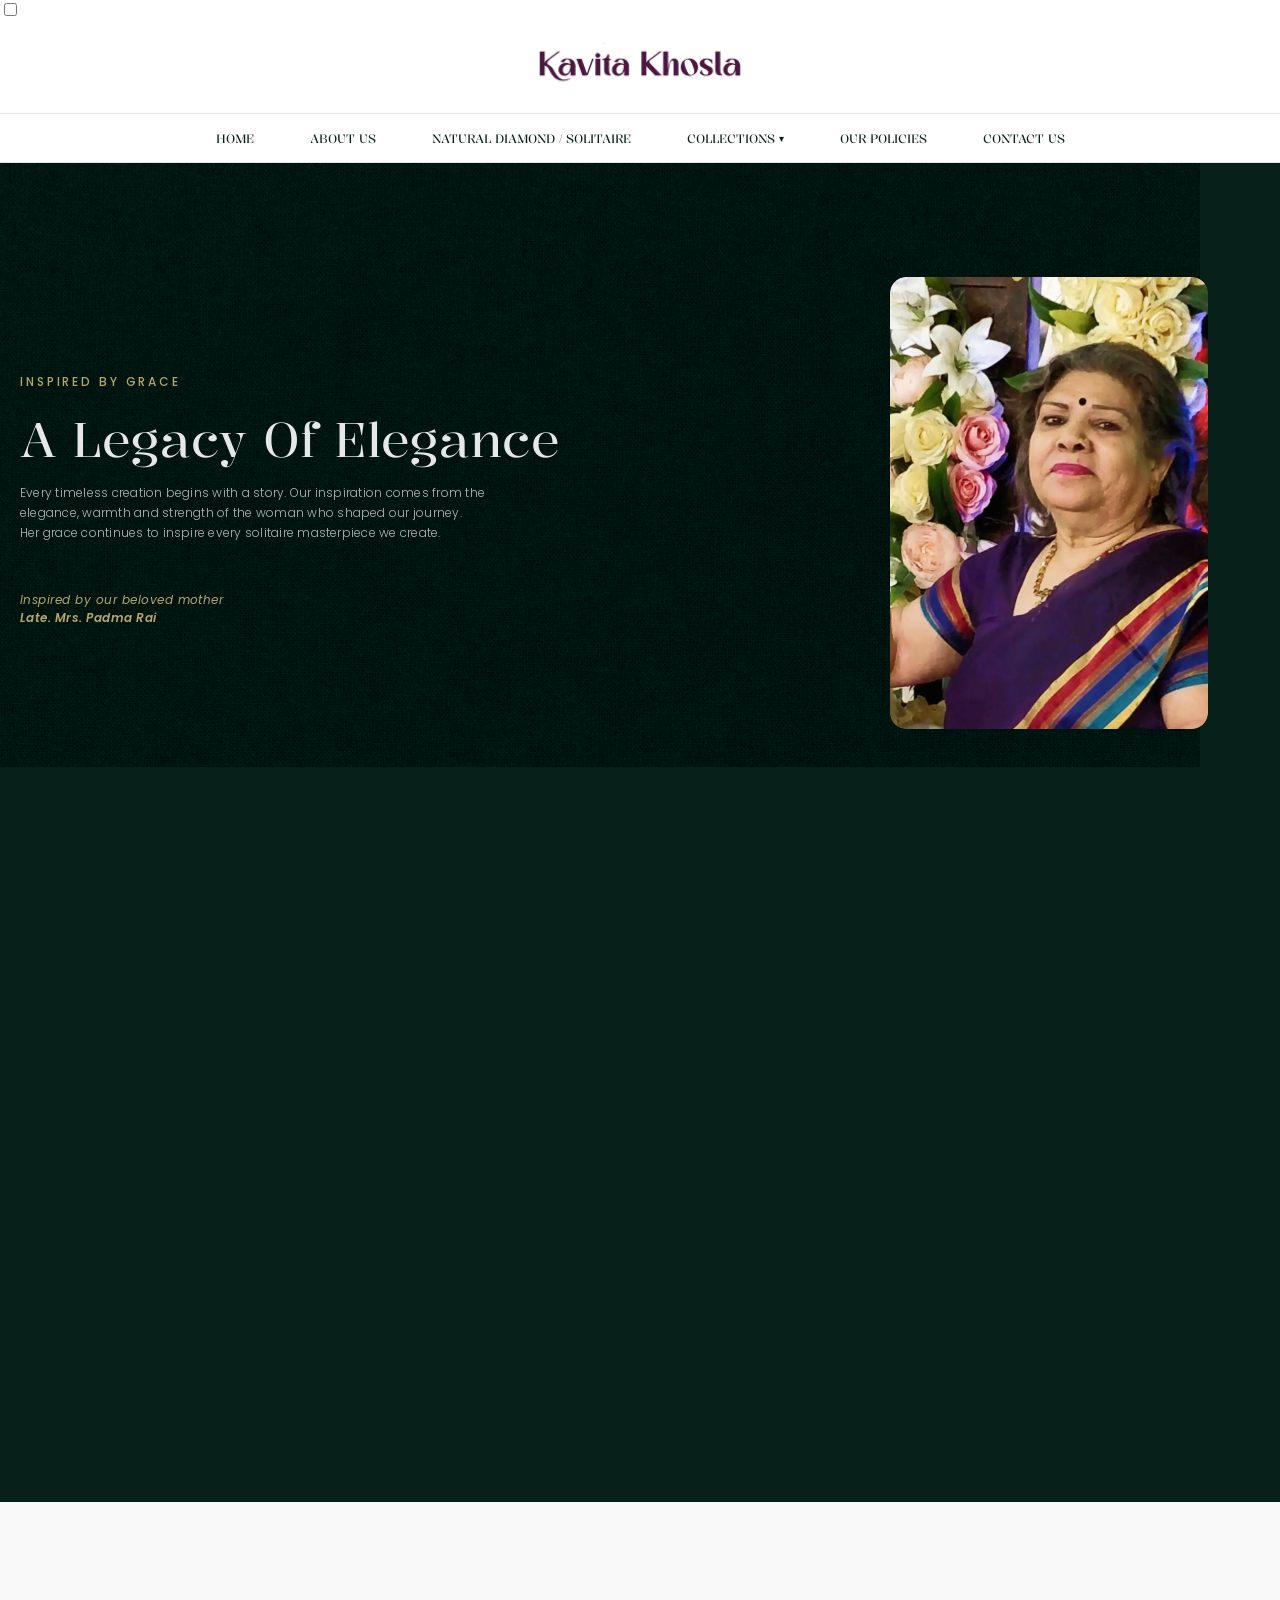
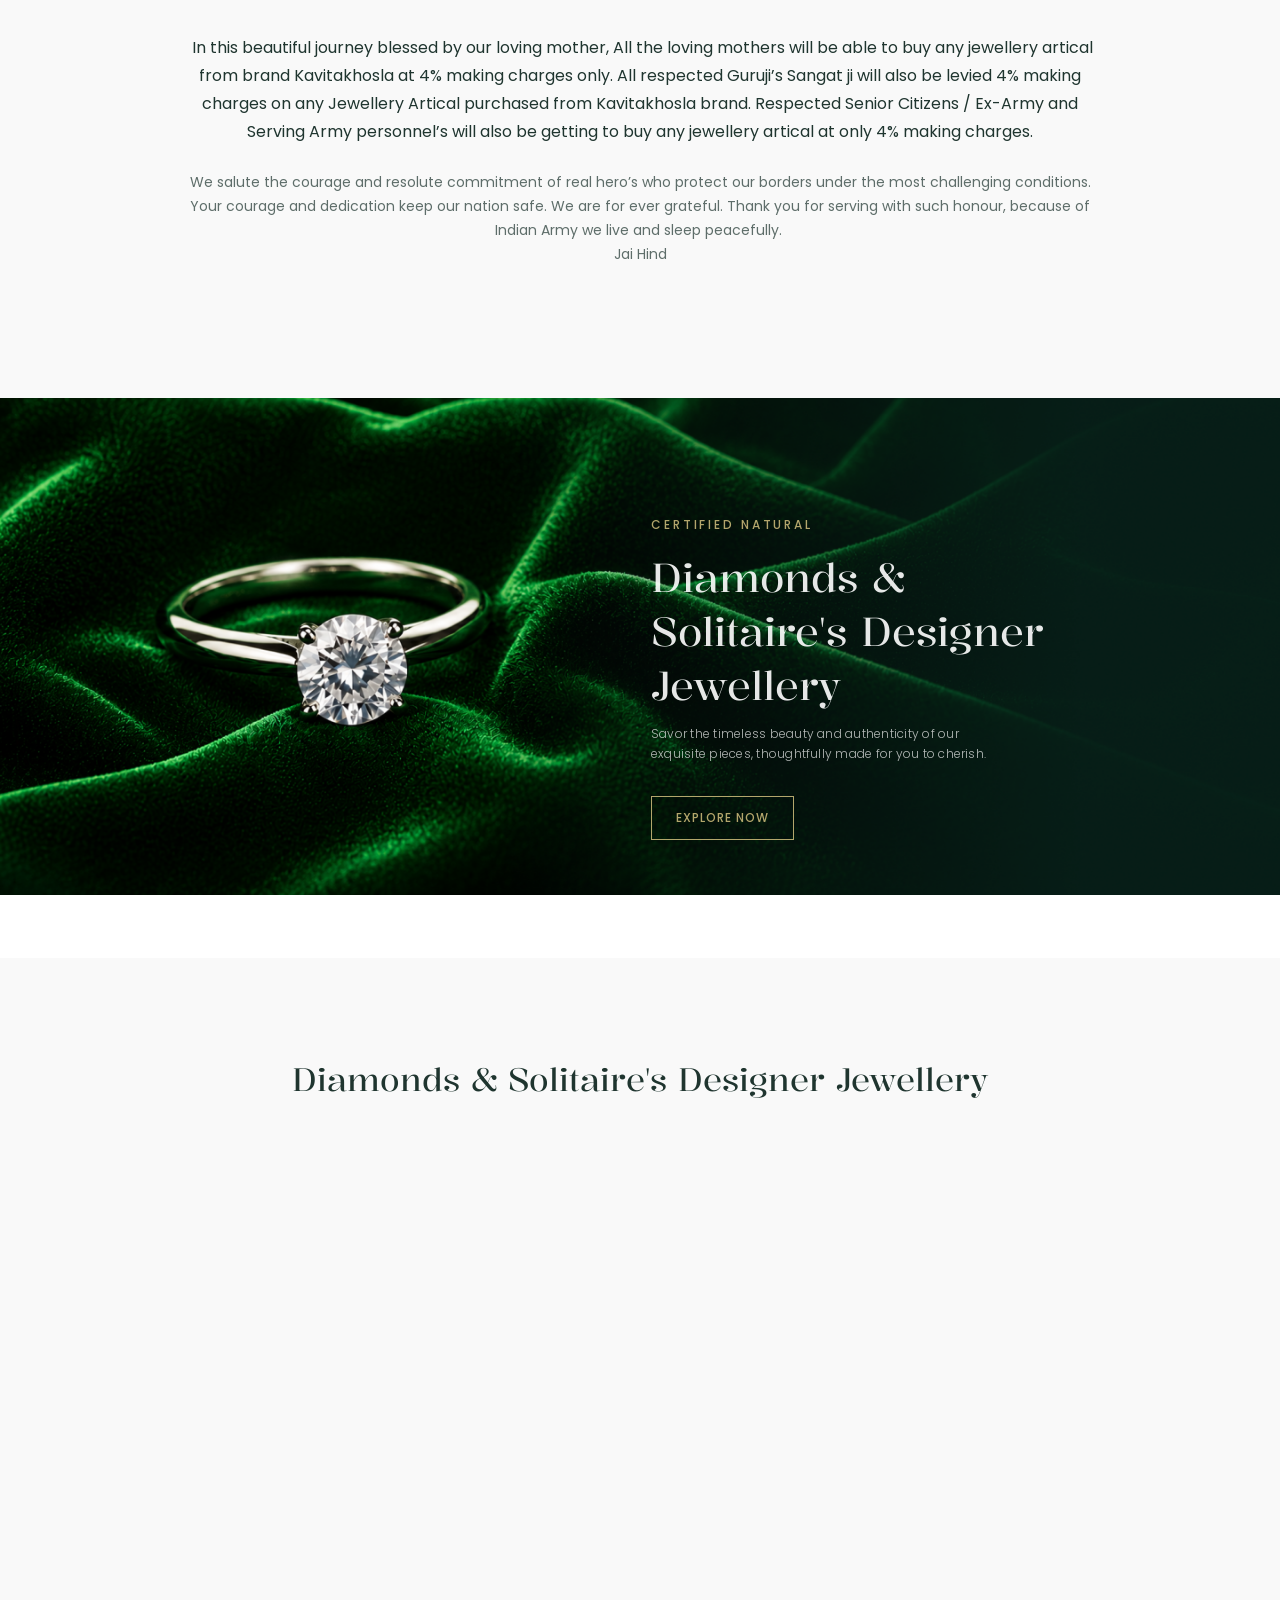
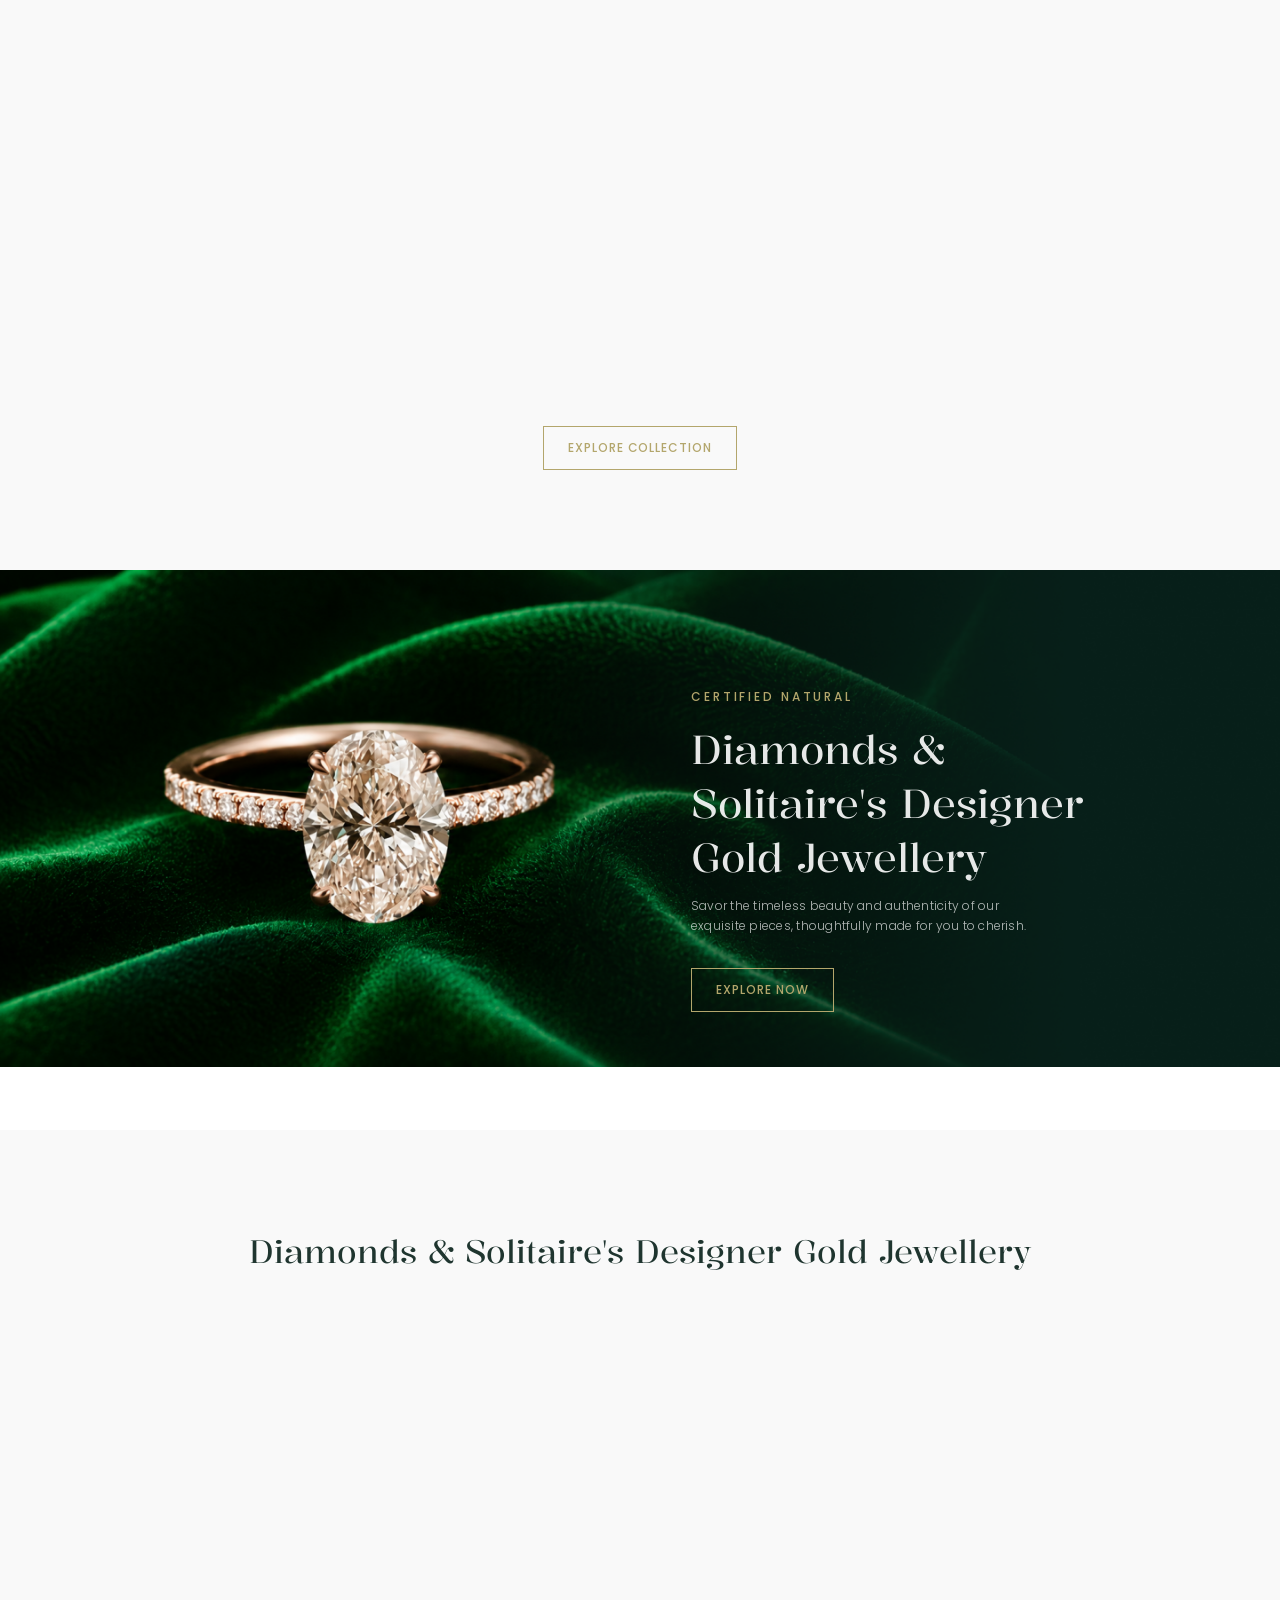
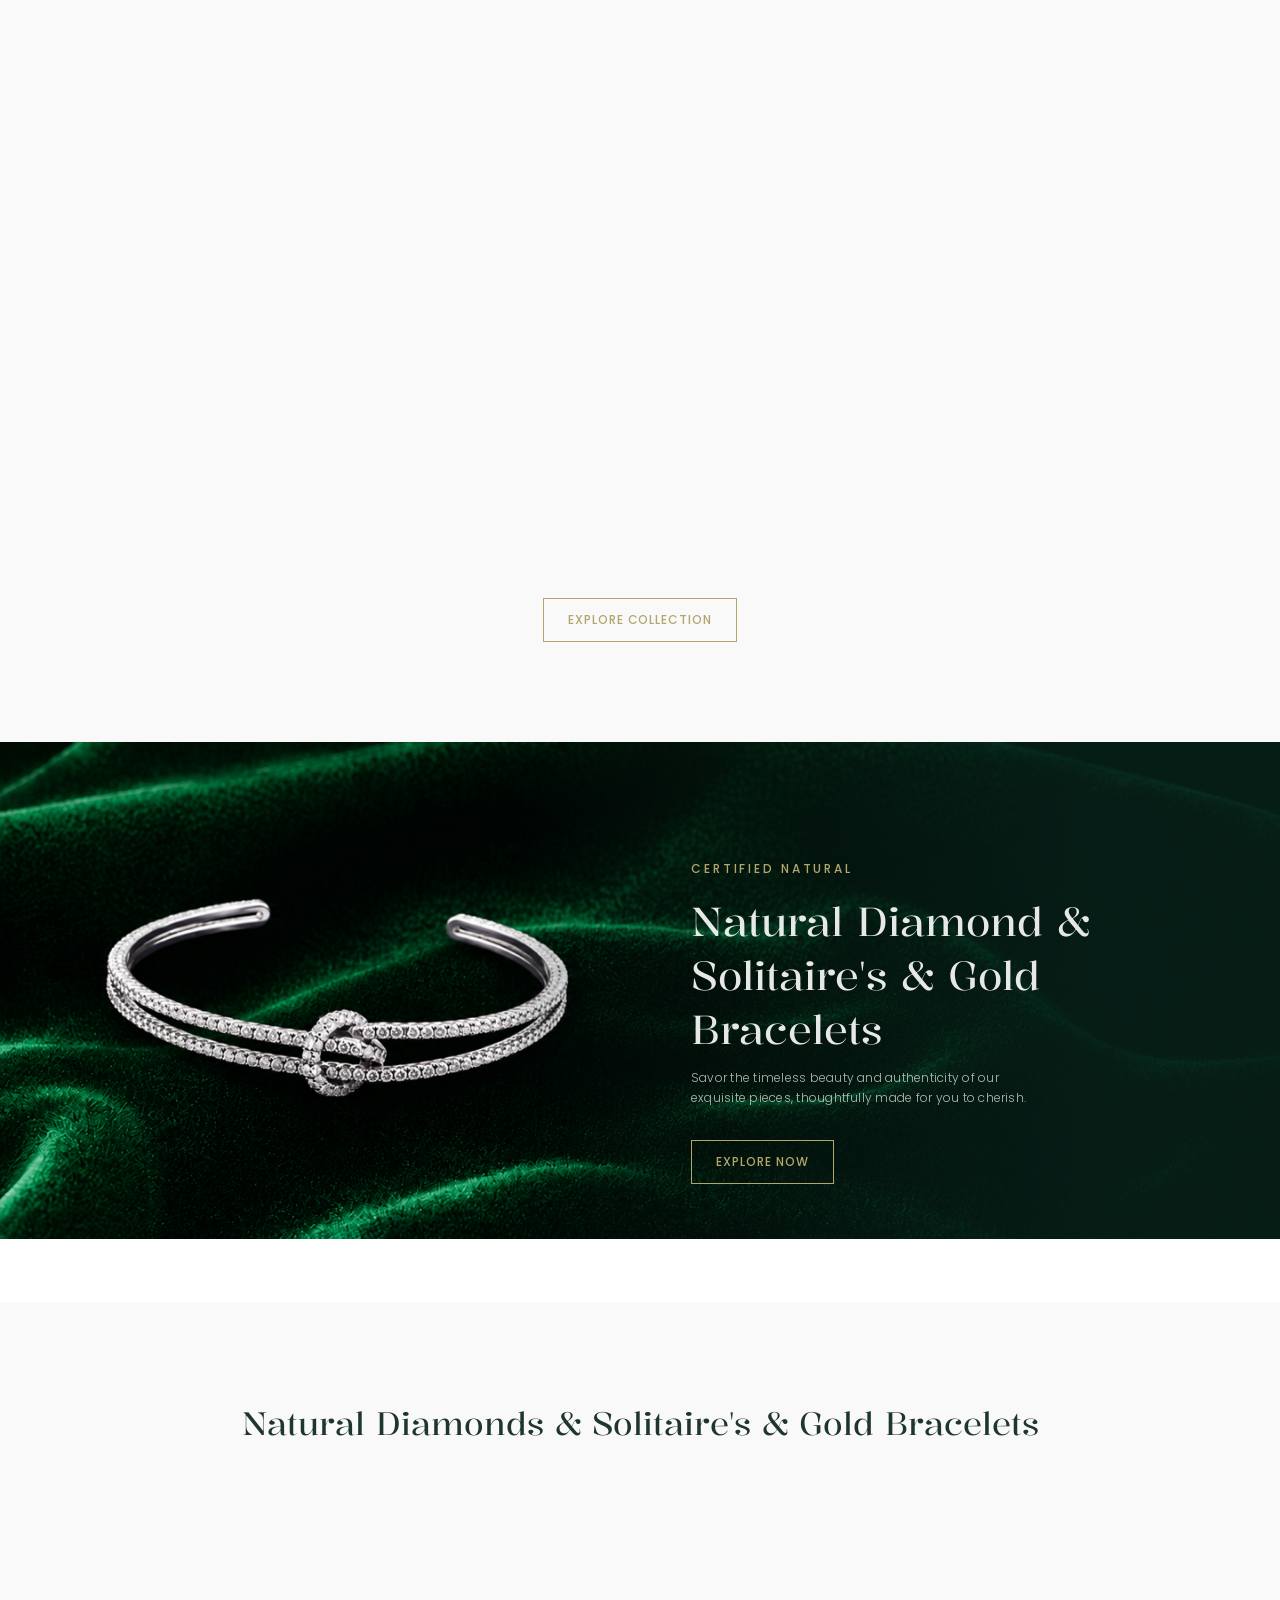
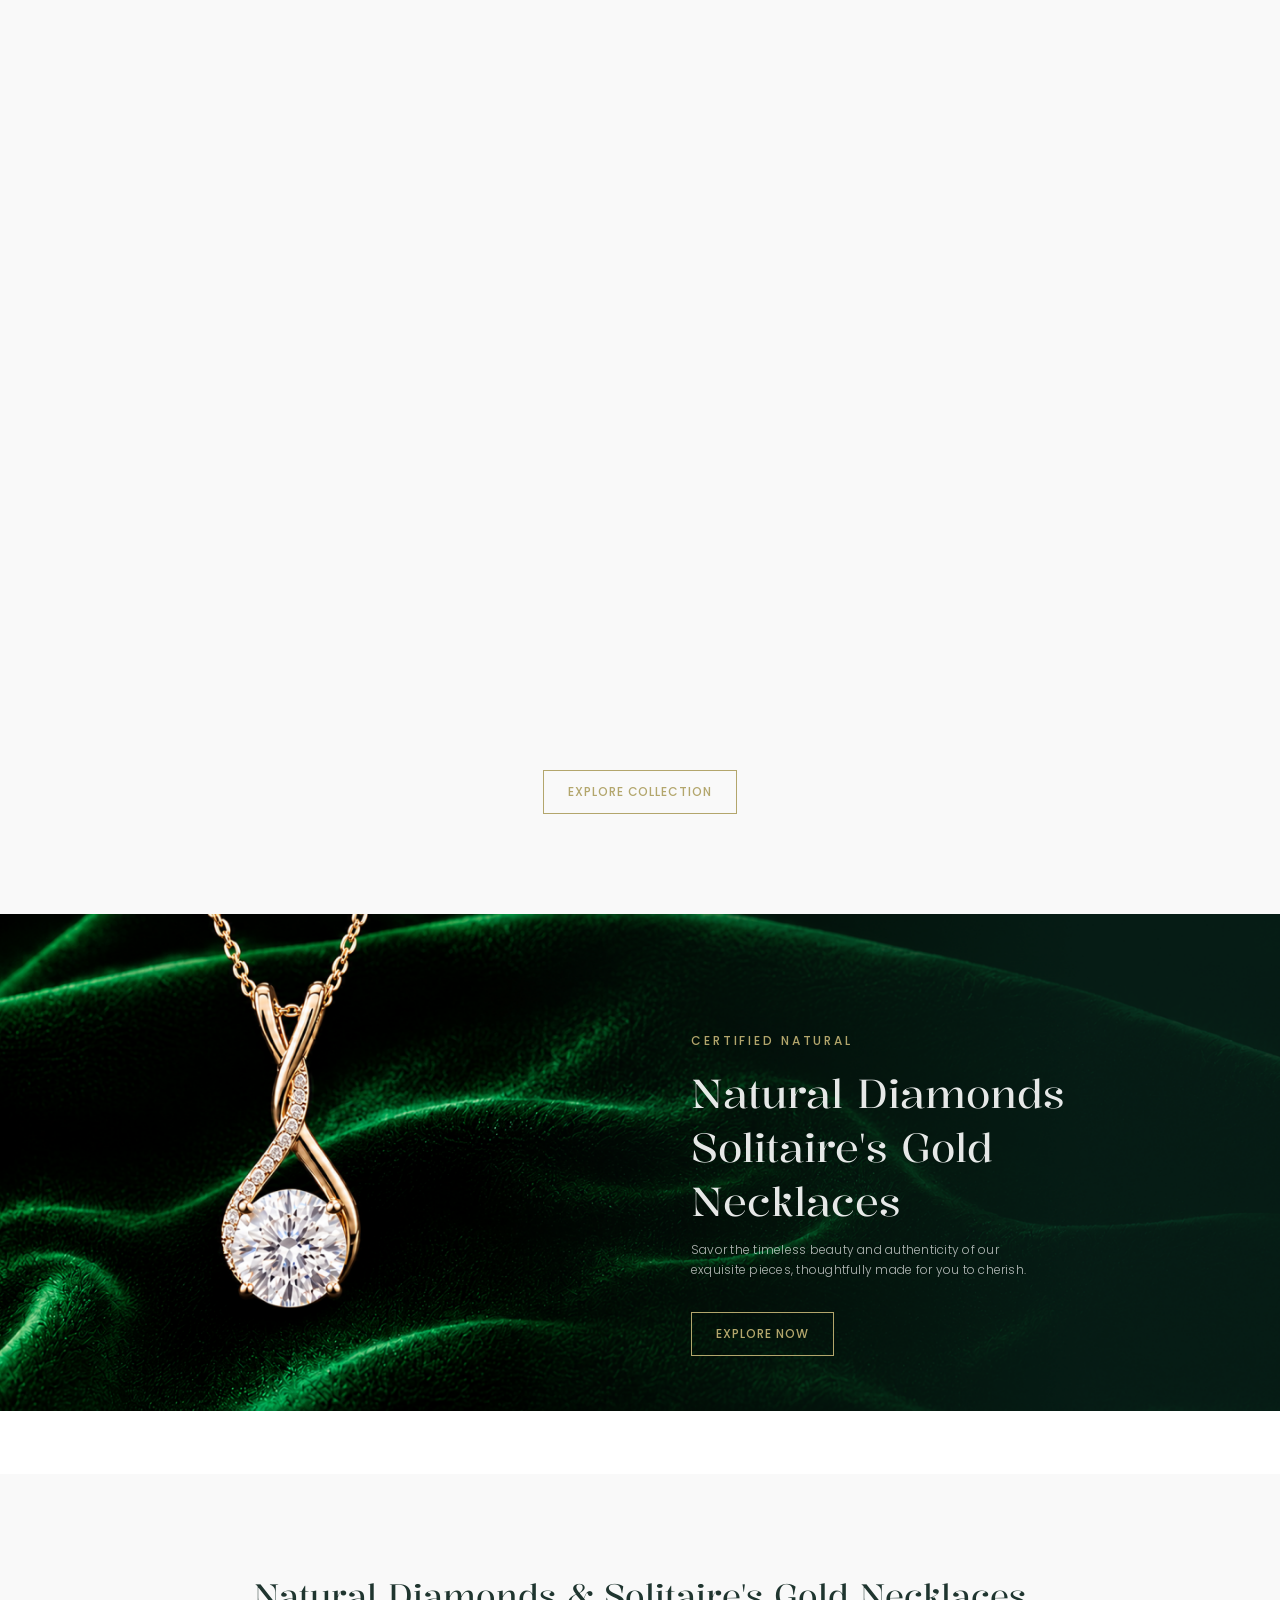
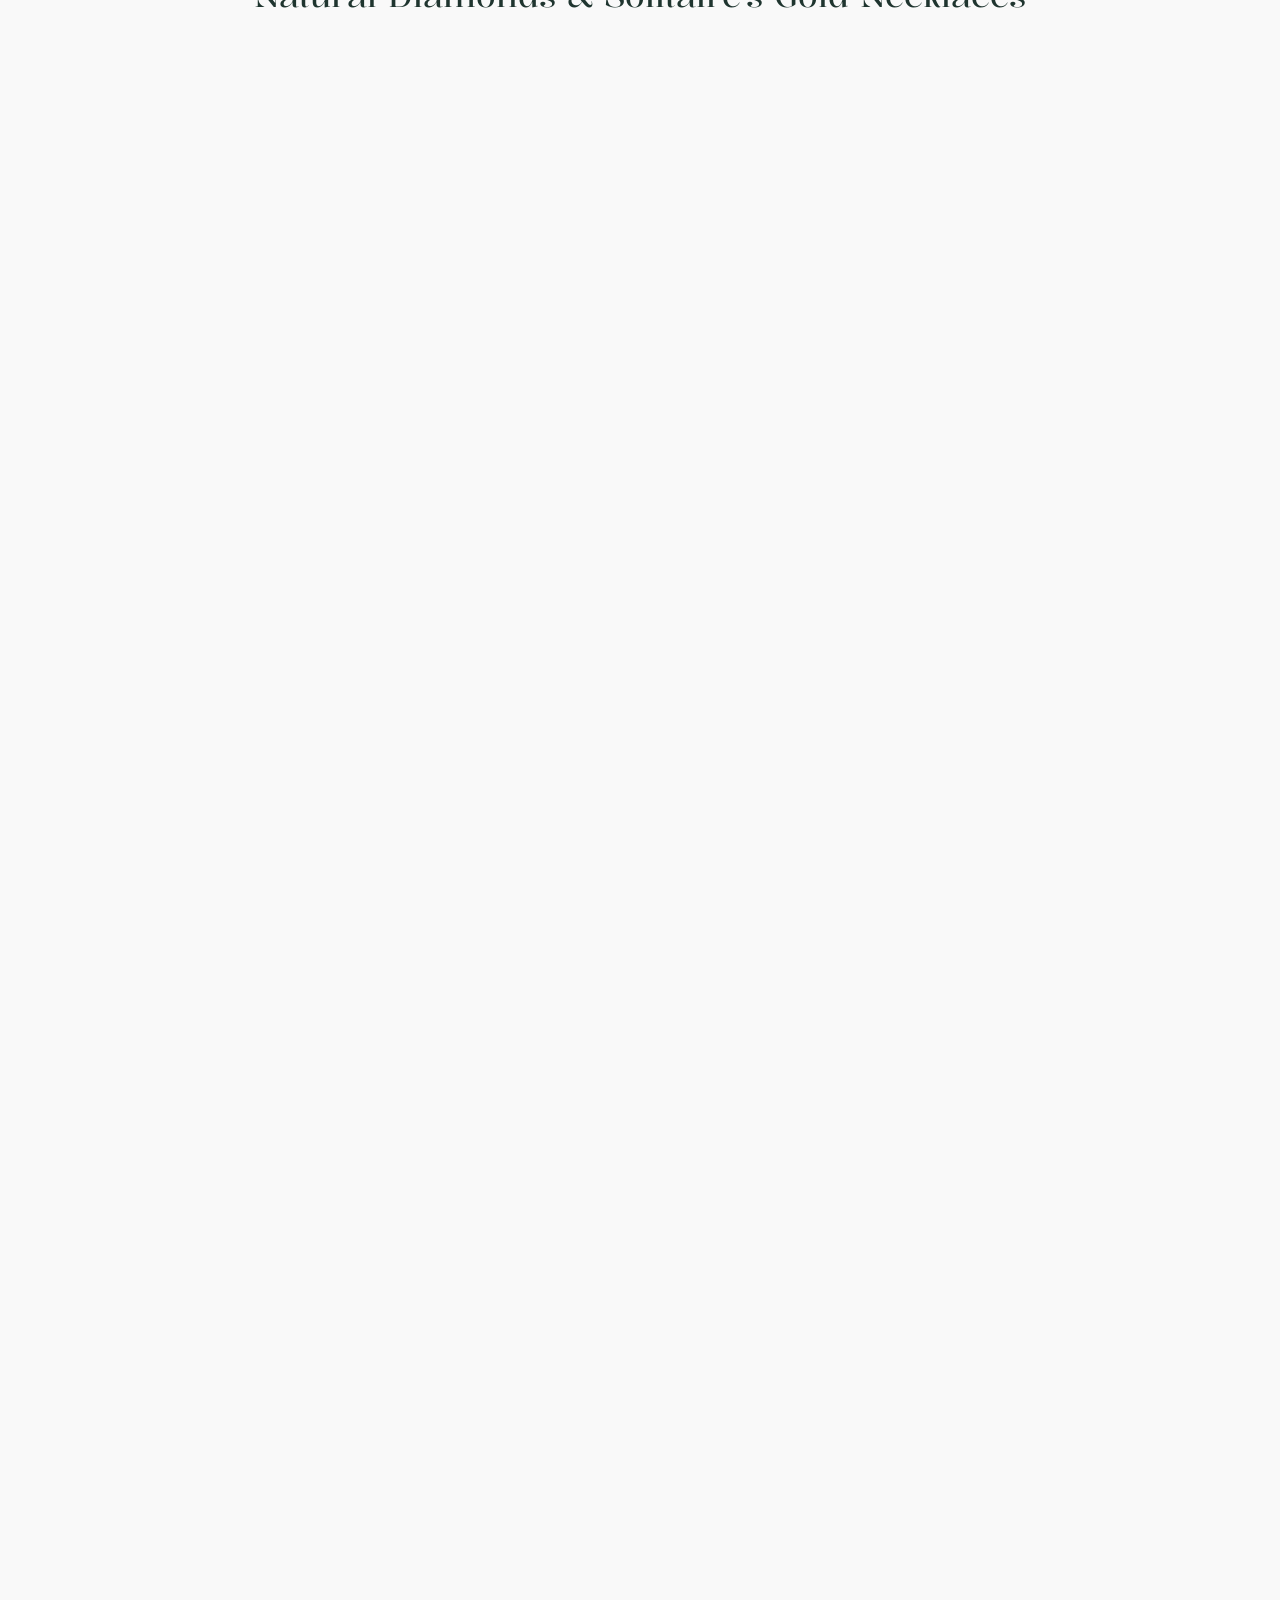
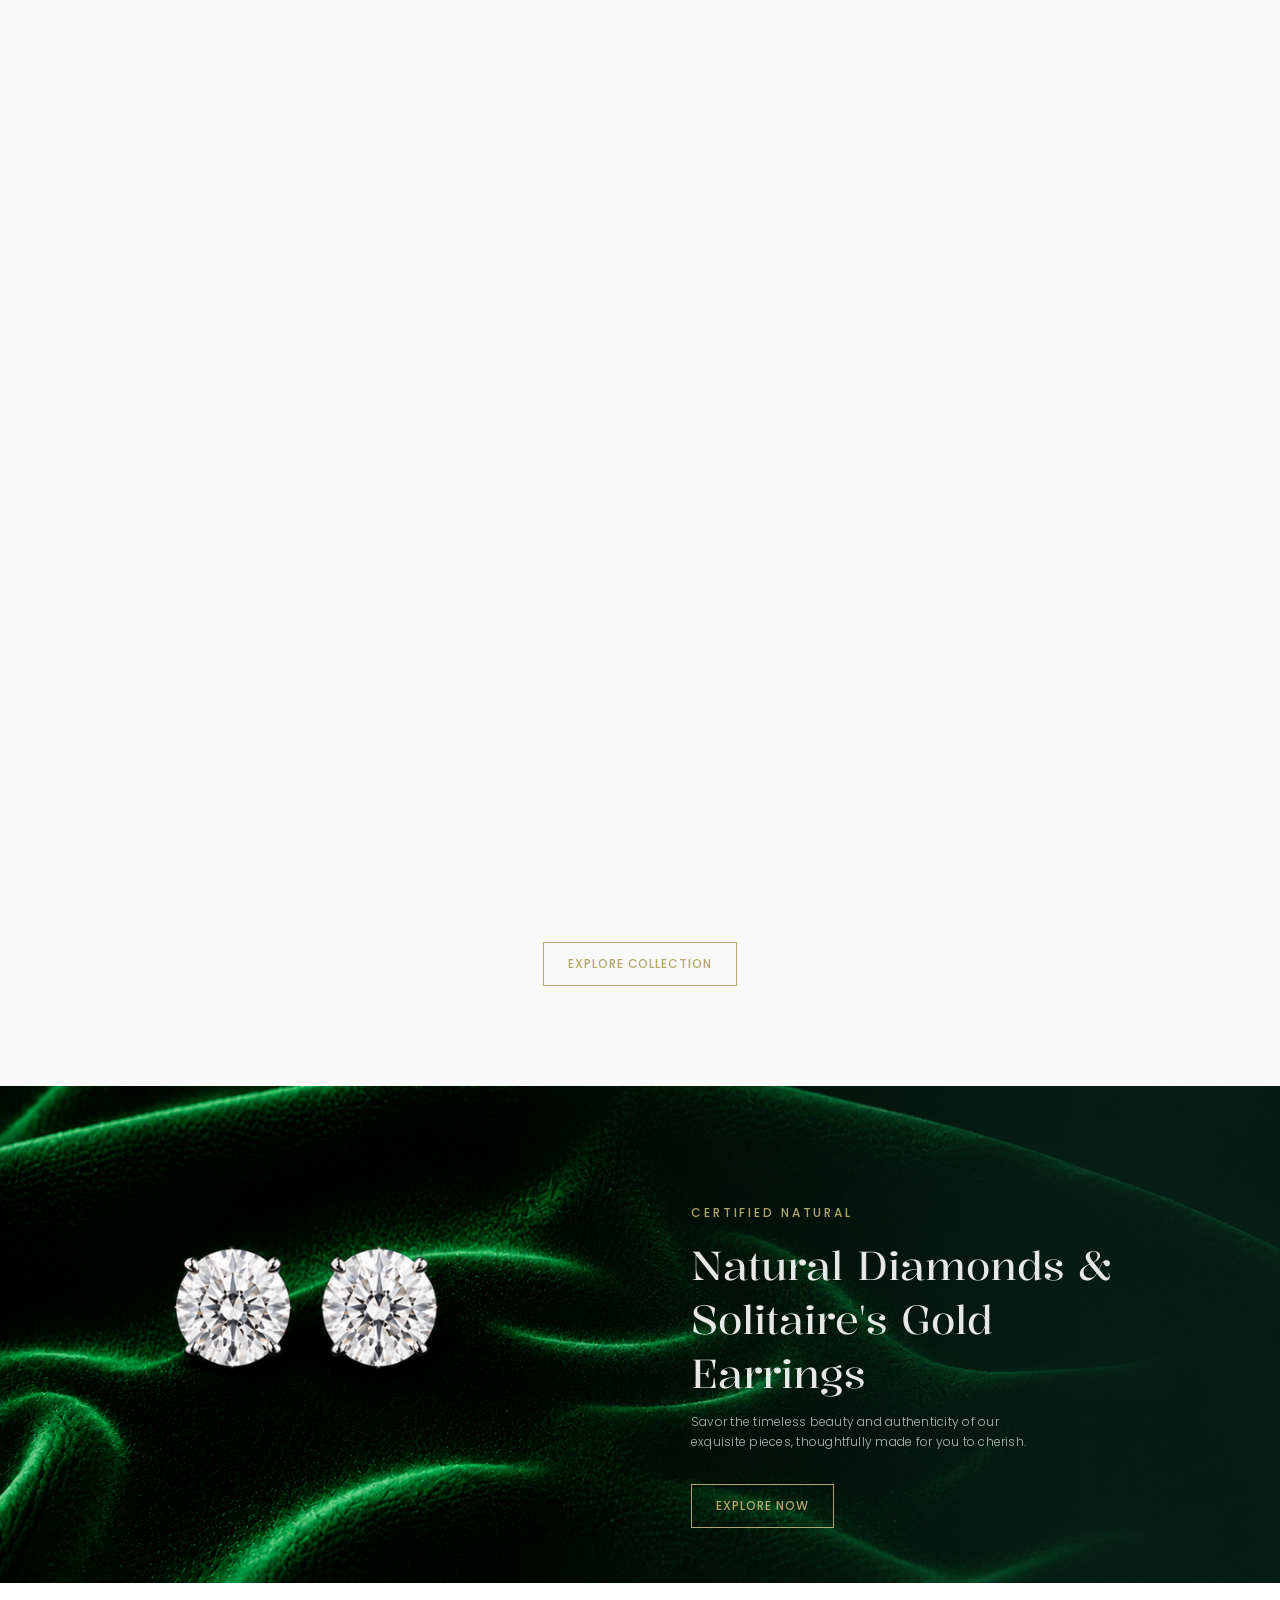
==== index.html @ 19e0ed94 "initial deploy" ====
<!DOCTYPE html><meta charset=utf-8><meta name=viewport content="initial-scale=1, width=device-width"><link rel="stylesheet" href="/repo.1638de86.css?v=27"><link rel="stylesheet" href="/repo.dd6c723c.css?v=27"><link rel="stylesheet" href="https://fonts.googleapis.com/css2?family=Kalnia:wght@300;400&amp;display=swap"><link rel="stylesheet" href="https://fonts.googleapis.com/css2?family=Poppins:ital,wght@0,300;0,400;0,500;1,400;1,600&amp;display=swap"><style>.dropdown{cursor:pointer;justify-content:center;align-items:center;display:flex;position:relative}.dropdown-content{z-index:9999;text-align:left;background-color:#08201a;border:1px solid #b3a66c;border-radius:4px;min-width:220px;padding:8px 0;display:none;position:absolute;top:100%;left:50%;transform:translate(-50%);box-shadow:0 8px 16px #00000059}.dropdown-content a{text-transform:uppercase;letter-spacing:.08em;padding:12px 20px;font-family:var(--font-kalnia),Kalnia,serif;font-size:12px;text-decoration:none;transition:background-color .2s,color .2s;display:block;color:#ffffffb8!important}.dropdown-content a:hover{background-color:#0c2921;color:#b3a66c!important}.dropdown:hover .dropdown-content{display:block}.header-nav a,.header-nav2 a,.header-nav7 a,.header-nav13 a,.header-nav25 a{color:inherit;text-decoration:none;transition:color .2s}.header-nav a:hover,.header-nav2 a:hover,.header-nav7 a:hover,.header-nav13 a:hover,.header-nav25 a:hover{color:#b3a66c!important}.dropdown::after{content:" \25be";font-size:10px;margin-left:4px;transition:transform .2s;display:inline-block}.dropdown:hover::after,.dropdown.open::after{transform:rotate(180deg)}
/* Ultra-specific logo style rules to override any compiled CSS */
header img.brand-name-and-style-1,
header img.brand-name-and-style-12,
header img.brand-name-and-style-15,
header img.kavita-khosla-parent,
header img.kavita-khosla-group,
header img.kavita-khosla-container,
header img.kavita-khosla-parent3 {
  width: 208px !important;
  height: 70px !important;
  object-fit: contain !important;
  object-position: center !important;
  margin: 0 auto !important;
  display: block !important;
}

@media screen and (max-width: 768px) {
  /* Mobile Dropdown Styling overrides */
  .dropdown:hover .dropdown-content {
    display: none !important;
  }
  .dropdown {
    display: block !important;
    text-align: center !important;
    width: 100% !important;
    padding: 0 !important;
    height: auto !important;
    flex-direction: unset !important;
  }
  .dropdown .home, .dropdown .home2, .dropdown .home7,
  .dropdown .home13, .dropdown .home25 {
    display: inline-block !important;
    cursor: pointer !important;
  }
  .dropdown::after {
    display: none !important;
  }
  .dropdown .home::after, .dropdown .home2::after,
  .dropdown .home7::after, .dropdown .home13::after,
  .dropdown .home25::after {
    content: " ▾" !important;
    font-size: 10px !important;
    margin-left: 4px !important;
    transition: transform .2s !important;
    display: inline-block !important;
  }
  .dropdown.open .home::after, .dropdown.open .home2::after,
  .dropdown.open .home7::after, .dropdown.open .home13::after,
  .dropdown.open .home25::after {
    transform: rotate(180deg) !important;
  }
  .dropdown-content {
    position: relative !important;
    top: auto !important;
    left: auto !important;
    transform: none !important;
    box-shadow: none !important;
    border: none !important;
    width: 100% !important;
    display: none !important;
    text-align: center !important;
    background-color: transparent !important;
    padding: 0 !important;
    margin: 0 !important;
  }
  .dropdown.open .dropdown-content {
    display: block !important;
    background-color: transparent !important;
  }
  .dropdown-content a {
    color: #08201a !important;
    padding: 8px 0 !important;
    display: block !important;
    text-align: center !important;
    font-family: var(--font-kalnia), Kalnia, serif !important;
    font-size: 12px !important;
    font-weight: normal !important;
    letter-spacing: 0.08em !important;
    text-transform: uppercase !important;
    background: transparent !important;
  }

  .homepage {
    height: auto !important;
    overflow-x: hidden !important;
    overflow-y: visible !important;
  }
  .frame-group {
    height: auto !important;
    min-height: unset !important;
    position: relative !important;
  }
  .frame-section {
    position: relative !important;
    height: auto !important;
    width: 100% !important;
    top: auto !important;
    left: auto !important;
  }
  header {
    height: 70px !important;
    padding: 0 16px !important;
    position: relative !important;
    display: flex !important;
    flex-direction: row !important;
    align-items: center !important;
    justify-content: center !important;
  }
  header div.kavita-khosla-parent,
  header div.kavita-khosla-group,
  header div.kavita-khosla-container,
  header div.kavita-khosla-parent3 {
    display: flex !important;
    align-items: center !important;
    justify-content: center !important;
    height: 100% !important;
    width: 100% !important;
    margin: 0 auto !important;
    position: relative !important;
    left: 0 !important;
    right: 0 !important;
  }
  header img.brand-name-and-style-1,
  header img.brand-name-and-style-12,
  header img.brand-name-and-style-15,
  header img.kavita-khosla-parent,
  header img.kavita-khosla-group,
  header img.kavita-khosla-container,
  header img.kavita-khosla-parent3 {
    top: 0 !important;
    position: relative !important;
    margin: 0 auto !important;
    display: block !important;
    width: 208px !important;
    height: auto !important;
    object-fit: contain !important;
    object-position: center !important;
  }
  .hamburger-btn {
    display: flex !important;
    left: 16px !important;
    right: auto !important;
    top: 50% !important;
    transform: translateY(-50%) !important;
  }
  .hamburger-btn span {
    background-color: #08201a !important;
  }
  .dropdown.header-nav {
    padding: 0 !important;
  }
  img.image-4-icon {
    position: relative !important;
    width: 100% !important;
    height: 280px !important;
    object-fit: cover !important;
    object-position: left center !important;
  }
  .image-3-parent, .image-3-group {
    display: flex !important;
    flex-direction: column !important;
    align-items: stretch !important;
    justify-content: flex-start !important;
    padding: 0 !important;
    height: auto !important;
    min-height: unset !important;
    background-color: #08201a !important;
  }
  .frame-parent3, .frame-parent5 {
    position: relative !important;
    width: 100% !important;
    box-sizing: border-box !important;
    padding: 40px 20px !important;
    background-color: #08201a !important;
    margin: 0 !important;
    display: flex !important;
    flex-direction: column !important;
    align-items: center !important;
    text-align: center !important;
  }
  .diamonds-solitaires-designe-group {
    padding-top: 40px !important;
    padding-bottom: 40px !important;
  }
  .diamonds-solitaires-designe-group h2.designers-passionate-collectio,
  .diamonds-solitaires-designe-group h2.natural-diamonds {
    font-size: 24px !important;
    line-height: 1.3 !important;
  }
  .frame-parent13 {
    display: flex !important;
    flex-direction: column !important;
    width: 100% !important;
    height: auto !important;
    align-items: stretch !important;
    justify-content: flex-start !important;
  }
  .frame-wrapper2 {
    width: 100% !important;
    height: auto !important;
    box-sizing: border-box !important;
    padding: 60px 24px !important;
    display: flex !important;
    flex-direction: column !important;
    align-items: center !important;
    justify-content: center !important;
  }
  .frame-parent14, .frame-parent15 {
    width: 100% !important;
    display: flex !important;
    flex-direction: column !important;
    align-items: center !important;
    gap: 24px !important;
  }
  .frame-child41, .frame-child42 {
    max-width: 100% !important;
    height: auto !important;
  }
  .frame-child43 {
    width: 100% !important;
    height: 380px !important;
    object-fit: cover !important;
    display: block !important;
    position: relative !important;
    margin: 0 !important;
  }
  .nav-natural-diamonds {
    display: none !important;
  }
}
</style><body>
    <div class=homepage>
      <header class=frame-parent>
        <input type=checkbox id=menu-toggle class=menu-toggle-chk>
        <label for=menu-toggle class=hamburger-btn>
          <span></span>
          <span></span>
          <span></span>
        </label>
        <div class=kavita-khosla-parent>
          <div class=kavita-khosla>KAVITA KHOSLA</div>
          <img class=brand-name-and-style-1 alt src=/brand-name-and-style-1@2x.8d348f47.png>
        </div>
        <div class=link>
          <div class=link2>
            <div class=header-nav>
              <a class=home href=/index.html>Home</a>
            </div>
            <div class=header-nav>
              <a class=home href=/about-us/about-us.html>ABOUT US</a>
            </div>
            <div class="header-nav nav-natural-diamonds">
              <a class=home3 href=/natural-solitaire-and-diamonds/natural-solitaire-and-diamonds.html>NATURAL DIAMOND / SOLITAIRE</a>
            </div>
            <div class="dropdown header-nav">
              <div class=home>COLLECTIONS</div>
              <div class=dropdown-content>
                <a href=/lab-grown-diamonds/lab-grown-diamonds.html>Lab Grown Diamonds</a>
                <a href=/malana-collection/malana-collection.html>Malana Collection</a>
                <a href=/onzee-collection/onzee-collection.html>Onzee Collection</a>
                <a href=/pierre-collection/pierre-collection.html>Pierre Collection</a>
                <a href=/thia-collection/thia-collection.html>Thia Collection</a>
              </div>
            </div>
            <div class=header-nav>
              <a class=home href=/our-policies/our-policies.html>OUR POLICIES</a>
            </div>
            <div class=header-nav>
              <a class=home href=/contact-us/contact-us.html>CONTACT US</a>
            </div>
          </div>
        </div>
      </header>
      <main class=frame-group>
        <section class=frame-section>
          <div class=rectangle-parent>
            <div class=frame-inner></div>
            <img class=dark-blue-plain-textured-backg-icon2 alt src=/dark-blue-plain-textured-background-fabric-block-prints-11@2x.d2bab2d1.png>

            <section class=frame-parent2>
              <div class=inspired-by-grace-parent>
                <div class=inspired-by-grace>INSPIRED BY GRACE</div>
                <div class=a-legacy-of-elegance-parent>
                  <h1 class=a-legacy-of>A Legacy Of Elegance</h1>
                  <div class=every-timeless-creation>
                    Every timeless creation begins with a story. Our inspiration
                    comes from the elegance, warmth and strength of the woman
                    who shaped our journey.<br>Her grace continues to inspire
                    every solitaire masterpiece we create.
                  </div>
                </div>
              </div>
              <img class=group-icon alt src=/Group-1.6ebcb607.svg>

              <div class=inspired-by-our-container>
                <i>Inspired by our beloved mother<br></i>
                <i class=late-mrs-padma>Late. Mrs. Padma Rai</i>
              </div>
            </section>
            <div class=ellipse-parent>
              <div class=ellipse-div></div>
              <div class=group-parent>
                <img class=group-icon2 alt src=/Group2.69819e0e.svg>

                <img class=image-2-icon alt src=/image-2@2x.e2d519f1.png>
              </div>
            </div>
          </div>
          <div class=frame-div>
            <div class=group-group>
              <img class=group-icon3 alt src=/Group1.c62a4eb7.svg>

              <div class=in-this-beautiful-journey-bles-parent>
                <div class=in-this-beautiful>
                  &nbsp;In this beautiful journey blessed by our loving mother, All
                  the loving mothers will be able to buy any jewellery artical
                  from brand Kavitakhosla at 4% making charges only. All
                  respected Guruji’s Sangat ji will also be levied 4% making
                  charges on any Jewellery Artical purchased from Kavitakhosla
                  brand. Respected Senior Citizens / Ex-Army and Serving Army
                  personnel’s will also be getting to buy any jewellery artical
                  at only 4% making charges.
                </div>
                <div class=we-salute-the>
                  We salute the courage and resolute commitment of real hero’s
                  who protect our borders under the most challenging conditions.
                  Your courage and dedication keep our nation safe. We are for
                  ever grateful. Thank you for serving with such honour, because
                  of Indian Army we live and sleep peacefully.&nbsp;<br>Jai Hind
                </div>
              </div>
              <img class=group-icon4 alt src=/Group1.c62a4eb7.svg>
            </div>
          </div>
          <div class=image-3-parent>
            <img class=image-3-icon alt src=/image-32@2x.98ec8bd9.png>

            <img class=image-4-icon loading=lazy alt src=/image-41@2x.a3c7c652.png>

            <section class=frame-parent3>
              <div class=certified-natural-parent>
                <div class=certified-natural>Certified Natural</div>
                <div class=diamonds-solitaires-designe-parent>
                  <h1 class=diamonds-solitaires>
                    Diamonds &amp;<br>Solitaire's Designer<br>Jewellery
                  </h1>
                  <div class=every-timeless-creation>
                    Savor the timeless beauty and authenticity of our<br>exquisite
                    pieces, thoughtfully made for you to cherish.
                  </div>
                </div>
              </div>
              <button class=cta-primary>
                <div class=explore-now>EXPLORE NOW</div>
              </button>
            </section>
          </div>
          <div class=diamonds-solitaires-designe-group>
            <h2 class=designers-passionate-collectio>
              Diamonds &amp; Solitaire's Designer Jewellery
            </h2>
            <div class=frame-parent4>
              <div class=rectangle-group>
                <img class=rectangle-icon loading=lazy alt src=/Rectangle-24@2x.f7f6bddf.png>

                <img class=rectangle-icon loading=lazy alt src=/Rectangle-83@2x.f9e733e2.png>

                <img class=rectangle-icon loading=lazy alt src=/Rectangle-52@2x.31f25f78.png>
              </div>
              <div class=rectangle-container>
                <img class=frame-child4 loading=lazy alt src=/Rectangle-34@2x.1a544f49.png>

                <img class=frame-child4 loading=lazy alt src=/Rectangle-94@2x.e2470b15.png>
              </div>
              <div class=rectangle-group>
                <img class=rectangle-icon loading=lazy alt src=/Rectangle-43@2x.a76fd5bb.png>

                <img class=rectangle-icon loading=lazy alt src=/Rectangle-72@2x.47eb7bad.png>

                <img class=rectangle-icon loading=lazy alt src=/Rectangle-10@2x.54e02c8b.png>
              </div>
            </div>
            <button class=cta-primary>
              <div class=explore-now>EXPLORE COLLECTION</div>
            </button>
          </div>
          <div class=image-3-group>
            <img class=image-4-icon loading=lazy alt src=/image-31@2x.86c8359a.png>

            <section class=frame-parent5>
              <div class=certified-natural-parent>
                <div class=certified-natural>Certified Natural</div>
                <div class=diamonds-solitaires-designe-parent>
                  <h1 class=diamonds-solitaires>
                    Diamonds &amp;<br>Solitaire's Designer<br>Gold Jewellery
                  </h1>
                  <div class=every-timeless-creation>
                    Savor the timeless beauty and authenticity of our<br>exquisite
                    pieces, thoughtfully made for you to cherish.
                  </div>
                </div>
              </div>
              <button class=cta-primary>
                <div class=explore-now>EXPLORE NOW</div>
              </button>
            </section>
          </div>
          <div class=diamonds-solitaires-designe-group>
            <h2 class=designers-passionate-collectio>
              Diamonds &amp; Solitaire's Designer Gold Jewellery
            </h2>
            <div class=frame-parent4>
              <div class=rectangle-group>
                <img class=rectangle-icon loading=lazy alt src=/Rectangle-23@2x.5fcbf53a.png>

                <img class=rectangle-icon loading=lazy alt src=/Rectangle-53@2x.1a543561.png>

                <img class=rectangle-icon loading=lazy alt src=/Rectangle-8@2x.bbb2c49f.png>
              </div>
              <div class=rectangle-container>
                <img class=frame-child4 loading=lazy alt src=/Rectangle-3@2x.10cb819f.png>

                <img class=frame-child4 loading=lazy alt src=/Rectangle-92@2x.64f62944.png>
              </div>
              <div class=rectangle-group>
                <img class=frame-child14 alt src=/Rectangle-4@2x.ae95cfeb.png>

                <img class=frame-child14 alt src=/Rectangle-7@2x.e64d6cd3.png>

                <img class=frame-child14 alt src=/Rectangle-101@2x.99421453.png>
              </div>
            </div>
            <button class=cta-primary>
              <div class=explore-now>EXPLORE COLLECTION</div>
            </button>
          </div>
          <div class=image-3-group>
            <img class=image-4-icon loading=lazy alt src=/image-3@2x.61dac9bf.png>

            <section class=frame-parent5>
              <div class=certified-natural-parent>
                <div class=certified-natural>Certified Natural</div>
                <div class=diamonds-solitaires-designe-parent>
                  <h1 class=diamonds-solitaires>
                    Natural Diamond &amp;<br>Solitaire's &amp; Gold<br>Bracelets
                  </h1>
                  <div class=every-timeless-creation>
                    Savor the timeless beauty and authenticity of our<br>exquisite
                    pieces, thoughtfully made for you to cherish.
                  </div>
                </div>
              </div>
              <button class=cta-primary>
                <div class=explore-now>EXPLORE NOW</div>
              </button>
            </section>
          </div>
          <div class=diamonds-solitaires-designe-group>
            <h2 class=natural-diamonds>
              Natural Diamonds &amp; Solitaire's &amp; Gold Bracelets
            </h2>
            <div class=frame-parent4>
              <div class=rectangle-group>
                <img class=rectangle-icon loading=lazy alt src=/Rectangle-82@2x.58464360.png>

                <img class=frame-child14 alt src=/Rectangle-71@2x.4cd37666.png>

                <img class=frame-child14 alt src=/Rectangle-104@2x.e8693a1e.png>
              </div>
              <div class=rectangle-container>
                <img class=frame-child4 loading=lazy alt src=/Rectangle-33@2x.ee3423f4.png>

                <img class=frame-child4 loading=lazy alt src=/Rectangle-93@2x.7417a480.png>
              </div>
              <div class=rectangle-group>
                <img class=frame-child14 alt src=/Rectangle-41@2x.07fe22ce.png>

                <img class=frame-child14 alt src=/Rectangle-51@2x.3bf009ec.png>

                <img class=frame-child14 alt src=/Rectangle-22@2x.f3e374fd.png>
              </div>
            </div>
            <button class=cta-primary>
              <div class=explore-now>EXPLORE COLLECTION</div>
            </button>
          </div>
          <div class=image-3-group>
            <img class=image-4-icon loading=lazy alt src=/image-33@2x.d6323865.png>

            <section class=frame-parent5>
              <div class=certified-natural-parent>
                <div class=certified-natural>Certified Natural</div>
                <div class=diamonds-solitaires-designe-parent>
                  <h1 class=diamonds-solitaires>
                    Natural Diamonds <br>Solitaire's Gold<br>Necklaces
                  </h1>
                  <div class=every-timeless-creation>
                    Savor the timeless beauty and authenticity of our<br>exquisite
                    pieces, thoughtfully made for you to cherish.
                  </div>
                </div>
              </div>
              <button class=cta-primary>
                <div class=explore-now>EXPLORE NOW</div>
              </button>
            </section>
          </div>
          <div class=diamonds-solitaires-designe-group>
            <h2 class=designers-passionate-collectio>
              Natural Diamonds &amp; Solitaire's Gold Necklaces
            </h2>
            <div class=frame-parent4>
              <div class=rectangle-group>
                <img class=rectangle-icon loading=lazy alt src=/Rectangle-74@2x.5de18463.png>

                <img class=rectangle-icon loading=lazy alt src=/Rectangle-2@2x.4121bfe1.png>

                <img class=rectangle-icon loading=lazy alt src=/Rectangle-81@2x.61c38c2a.png>
              </div>
              <div class=rectangle-container>
                <img class=frame-child4 loading=lazy alt src=/Rectangle-31@2x.0e7561b8.png>

                <img class=frame-child4 loading=lazy alt src=/Rectangle-9@2x.af711870.png>
              </div>
              <div class=rectangle-group>
                <img class=frame-child14 alt src=/Rectangle-42@2x.6f55068f.png>

                <img class=frame-child14 alt src=/Rectangle-5@2x.223cd6ad.png>

                <img class=frame-child14 alt src=/Rectangle-103@2x.cac79b4e.png>
              </div>
            </div>
            <button class=cta-primary>
              <div class=explore-now>EXPLORE COLLECTION</div>
            </button>
          </div>
          <div class=image-3-group>
            <img class=image-4-icon loading=lazy alt src=/image-34@2x.22580e23.png>

            <section class=frame-parent5>
              <div class=certified-natural-parent>
                <div class=certified-natural>Certified Natural</div>
                <div class=diamonds-solitaires-designe-parent>
                  <h1 class=diamonds-solitaires>
                    Natural Diamonds &amp;<br>Solitaire's Gold<br>Earrings
                  </h1>
                  <div class=every-timeless-creation>
                    Savor the timeless beauty and authenticity of our<br>exquisite
                    pieces, thoughtfully made for you to cherish.
                  </div>
                </div>
              </div>
              <button class=cta-primary>
                <div class=explore-now>EXPLORE NOW</div>
              </button>
            </section>
          </div>
          <div class=diamonds-solitaires-designe-group>
            <h2 class=designers-passionate-collectio>
              Natural Diamonds &amp; Solitaire's Gold Earrings
            </h2>
            <div class=frame-parent4>
              <div class=rectangle-group>
                <img class=rectangle-icon loading=lazy alt src=/Rectangle-54@2x.ecb5cfdf.png>

                <img class=frame-child14 alt src=/Rectangle-21@2x.5b607dbb.png>

                <img class=frame-child14 alt src=/Rectangle-84@2x.d59e4a06.png>
              </div>
              <div class=rectangle-container>
                <img class=frame-child4 loading=lazy alt src=/Rectangle-32@2x.907a8b7e.png>

                <img class=frame-child37 loading=lazy alt src=/Rectangle-91@2x.feb25109.png>
              </div>
              <div class=rectangle-group>
                <img class=frame-child14 alt src=/Rectangle-44@2x.a1a443b7.png>

                <img class=frame-child14 alt src=/Rectangle-73@2x.8be13022.png>

                <img class=frame-child14 alt src=/Rectangle-102@2x.95fc3bc3.png>
              </div>
            </div>
            <button class=cta-primary>
              <div class=explore-now>EXPLORE COLLECTION</div>
            </button>
          </div>
          <div class=frame-parent13>
            <div class=frame-wrapper2>
              <div class=frame-parent14>
                <div class=frame-parent15>
                  <img class=frame-child41 alt src=/Group-2.3ae06520.svg>

                  <div class=certified-natural-parent>
                    <div class=certified-natural6>Certified Natural</div>
                    <div class=perfect-match-for-every-occasi-parent>
                      <h1 class=perfect-match-for-every>
                        Perfect Match<br>for Every Occasion
                      </h1>
                      <div class=coordinate-with-other>
                        Coordinate with other pieces from the collection for a
                        classic look
                      </div>
                    </div>
                  </div>
                  <img class=frame-child42 alt src=/Group-3.f935dc54.svg>
                </div>
                <button class=cta-primary>
                  <div class=explore-now>DISCOVER THE SET</div>
                </button>
              </div>
            </div>
            <img class=frame-child43 loading=lazy alt src=/rectangle-11@2x.294bfabd.png>
          </div>
          <div class=designers-passionate-collectio-parent>
            <h2 class=designers-passionate-collectio>
              Designers Passionate Collection Crafted
            </h2>
            <div class=inspired-by-grace-parent>
              <div class=rectangle-parent15>
                <img class=frame-child44 loading=lazy alt src=/Rectangle-12@2x.8e871edd.png>

                <img class=frame-child44 loading=lazy alt src=/Rectangle-131@2x.338059df.png>

                <img class=frame-child44 loading=lazy alt src=/Rectangle-14@2x.12c02b3d.png>

                <img class=frame-child44 alt src=/Rectangle-15@2x.fc3fa3bf.png>
              </div>
              <div class=rectangle-parent15>
                <img class=frame-child44 loading=lazy alt src=/Rectangle-121@2x.14ead467.png>

                <img class=frame-child44 loading=lazy alt src=/Rectangle-13@2x.ee53fe8c.png>

                <img class=frame-child44 alt src=/Rectangle-141@2x.9518197a.png>

                <img class=frame-child44 alt src=/Rectangle-151@2x.a4a3a504.png>
              </div>
            </div>
            <button class=cta-primary>
              <div class=explore-now>EXPLORE COLLECTION</div>
            </button>
          </div>
          <div class=group-wrapper>
            <img class=group-icon5 alt src=/Group.ccace882.svg>
          </div>
          <div class=our-complete-natural-diamonds-parent>
            <h1 class=designers-passionate-collectio>
              Our Complete Natural Diamonds and Solitare Range<br>is Fully
              Certified and authenticated from IGI/GIA /DGLA /DU &amp;<br>Our Gold
              Used has BIS &amp; HUID Hallmark on it
            </h1>
            <div class=frame-parent17>
              <div class=image-4-parent>
                <img class=image-4-icon2 loading=lazy alt src=/image-4@2x.f3f4991a.png>

                <div class=image-5-parent>
                  <img class=rectangle-icon loading=lazy alt src=/image-5@2x.86ced766.png>

                  <img class=rectangle-icon loading=lazy alt src=/image-6@2x.8c88ef1c.png>
                </div>
              </div>
              <div class=image-4-parent>
                <img class=image-7-icon loading=lazy alt src=/image-7@2x.149c5217.png>

                <img class=image-8-icon loading=lazy alt src=/image-8@2x.1a642ac5.png>
              </div>
            </div>
          </div>
          <div class=group-container>
            <img class=group-icon5 alt src=/Group.ccace882.svg>
          </div>
          <div class=frequently-asked-questions-parent id=faq>
            <h2 class=designers-passionate-collectio>
              Frequently Asked Questions
            </h2>
            <div class=faq-item-parent>
              <section class=faq-item>
                <div class=what-types-of-diamonds-do-you-parent>
                  <div class=what-types-of>
                    WHAT TYPES OF DIAMONDS DO YOU OFFER?
                  </div>
                  <img class=frame-icon alt src=/Frame.033b85b4.svg>
                </div>
                <div class=we-specialize-exclusively>
                  We specialize exclusively in certified natural diamonds daily
                  hand picked, ensuring that each stone meets the highest
                  standards of quality and authenticity. Our collection includes
                  a range of sizes and cuts, allowing you to find the perfect
                  diamond to cherish.
                </div>
              </section>
              <div class=faq-item2>
                <div class=what-types-of-diamonds-do-you-group>
                  <div class=what-types-of>
                    HOW CAN I BE SURE OF THE AUTHENTICITY OF MY DIAMOND
                    PURCHASE?
                  </div>
                  <img class=frame-icon alt src=/Frame1.ca451626.svg>
                </div>
                <div class=we-specialize-exclusively2>
                  We specialize exclusively in certified natural diamonds daily
                  hand picked, ensuring that each stone meets the highest
                  standards of quality and authenticity. Our collection includes
                  a range of sizes and cuts, allowing you to find the perfect
                  diamond to cherish.
                </div>
              </div>
              <div class=faq-item2>
                <div class=what-types-of-diamonds-do-you-group>
                  <div class=what-types-of>
                    DO YOU OFFER CUSTOMIZED JEWELRY ?
                  </div>
                  <img class=frame-icon alt src=/Frame1.ca451626.svg>
                </div>
                <div class=we-specialize-exclusively2>
                  We specialize exclusively in certified natural diamonds daily
                  hand picked, ensuring that each stone meets the highest
                  standards of quality and authenticity. Our collection includes
                  a range of sizes and cuts, allowing you to find the perfect
                  diamond to cherish.
                </div>
              </div>
              <div class=faq-item2>
                <div class=what-types-of-diamonds-do-you-group>
                  <div class=what-types-of>
                    WHAT ARE YOUR CARE RECOMMENDATIONS FOR MY DIAMOND &amp; GOLD
                    JEWELRY?
                  </div>
                  <img class=frame-icon alt src=/Frame1.ca451626.svg>
                </div>
                <div class=we-specialize-exclusively2>
                  We specialize exclusively in certified natural diamonds daily
                  hand picked, ensuring that each stone meets the highest
                  standards of quality and authenticity. Our collection includes
                  a range of sizes and cuts, allowing you to find the perfect
                  diamond to cherish.
                </div>
              </div>
              <div class=faq-item2>
                <div class=what-types-of-diamonds-do-you-group>
                  <div class=what-types-of>HOW DOES YOUR PRICING WORK?</div>
                  <img class=frame-icon alt src=/Frame1.ca451626.svg>
                </div>
                <div class=we-specialize-exclusively2>
                  We specialize exclusively in certified natural diamonds daily
                  hand picked, ensuring that each stone meets the highest
                  standards of quality and authenticity. Our collection includes
                  a range of sizes and cuts, allowing you to find the perfect
                  diamond to cherish.
                </div>
              </div>
              <div class=faq-item2>
                <div class=what-types-of-diamonds-do-you-group>
                  <div class=what-types-of>WHAT IS YOUR RETURN POLICY?</div>
                  <img class=frame-icon alt src=/Frame1.ca451626.svg>
                </div>
                <div class=we-specialize-exclusively2>
                  We specialize exclusively in certified natural diamonds daily
                  hand picked, ensuring that each stone meets the highest
                  standards of quality and authenticity. Our collection includes
                  a range of sizes and cuts, allowing you to find the perfect
                  diamond to cherish.
                </div>
              </div>
              <div class=faq-item2>
                <div class=what-types-of-diamonds-do-you-group>
                  <div class=what-types-of>
                    CAN I TRACK MY ORDER ONCE I PLACE IT?
                  </div>
                  <img class=frame-icon alt src=/Frame1.ca451626.svg>
                </div>
                <div class=we-specialize-exclusively2>
                  We specialize exclusively in certified natural diamonds daily
                  hand picked, ensuring that each stone meets the highest
                  standards of quality and authenticity. Our collection includes
                  a range of sizes and cuts, allowing you to find the perfect
                  diamond to cherish.
                </div>
              </div>
              <div class=faq-item2>
                <div class=what-types-of-diamonds-do-you-group>
                  <div class=what-types-of>
                    HOW DO I CARE FOR MY CERTIFIED DIAMOND?
                  </div>
                  <img class=frame-icon alt src=/Frame1.ca451626.svg>
                </div>
                <div class=we-specialize-exclusively2>
                  We specialize exclusively in certified natural diamonds daily
                  hand picked, ensuring that each stone meets the highest
                  standards of quality and authenticity. Our collection includes
                  a range of sizes and cuts, allowing you to find the perfect
                  diamond to cherish.
                </div>
              </div>
            </div>
          </div>
          <div class=frame-parent18>
            <section class=frame-parent19>
              <div class=about-parent>
                <div class=about>ABOUT</div>
                <div class=footer-nav-parent>
                  <div class=footer-nav>
                  <a class=about-us href=/about-us/about-us.html>ABOUT US</a>
                </div>
                  <div class=footer-nav2>
                  <a class=about-us2 href=/about-us/about-us.html>OUR TEAM</a>
                </div>
                  <div class=footer-nav2>
                  <a class=about-us3 href=/about-us/about-us.html>OUR LEGACY</a>
                </div>
                </div>
              </div>
              <div class=about-parent>
                <div class=about>SHOP</div>
                <div class=footer-nav-parent>
                  <div class=footer-nav2>
                  <a class=about-us4 href=/lab-grown-diamonds/lab-grown-diamonds.html>COLLECTIONS</a>
                </div>
                  <div class=footer-nav2>
                  <a class=about-us5 href=/natural-solitaire-and-diamonds/natural-solitaire-and-diamonds.html>NATURAL DIAMONDS</a>
                </div>
                  <div class=footer-nav2>
                  <a class=about-us6 href=/natural-solitaire-and-diamonds/natural-solitaire-and-diamonds.html>SOLITAIRES</a>
                </div>
                </div>
              </div>
              <div class=about-parent>
                <div class=about>SUPPORT</div>
                <div class=footer-nav-parent>
                  <div class=footer-nav>
                  <a class=about-us7 href=/index.html#faq>FAQ</a>
                </div>
                  <div class=footer-nav2>
                  <a class=about-us5 href=/contact-us/contact-us.html>BOOK APPOINTMENT</a>
                </div>
                  <div class=footer-nav2>
                  <a class=about-us9 href=/contact-us/contact-us.html>CONTACT US</a>
                </div>
                </div>
              </div>
              <div class=about-parent>
                <div class=about>LEGAL</div>
                <div class=footer-nav-parent>
                  <div class=footer-nav2>
                  <a class=about-us10 href=/our-policies/our-policies.html>PRIVACY POLICY</a>
                </div>
                  <div class=footer-nav2>
                  <a class=about-us11 href=/our-policies/our-policies.html>TERMS &amp; CONDITIONS</a>
                </div>
                  <div class=footer-nav2>
                  <a class=about-us12 href=/our-policies/our-policies.html>PRODUCT SAFTEY</a>
                </div>
                </div>
              </div>
            </section>
            <div class=kavita-khosla-2026-gst-no-parent>
              <div class=kavita-khosla2>
                © 2026 | gst nO. 06AJAPK5493J1Z0
              </div>
              
              <div class=social-media-handle-nav-parent>
                <div class=social-media-handle-nav>
                <a class=instagram href=https://instagram.com target=_blank>Instagram</a>
              </div>
                <div class=social-media-handle-nav>
                <a class=instagram2 href=https://twitter.com target=_blank>Twitter</a>
              </div>
                <div class=social-media-handle-nav>
                <a class=instagram3 href=https://facebook.com target=_blank>Facebook</a>
              </div>
              </div>
            </div>
          </div>
        </section>
      </main>
    </div>
  





<!-- Mobile Dropdown Logic -->
<script>
(function() {
  // Toggle dropdown on mobile click
  document.addEventListener('click', function(e) {
    if (window.innerWidth > 768) return;

    var dropdown = e.target.closest('.dropdown');

    if (dropdown) {
      // Allow clicks on links inside dropdown-content to navigate
      if (e.target.closest('.dropdown-content a')) return;

      e.preventDefault();

      var isOpen = dropdown.classList.contains('open');

      // Close all open dropdowns
      document.querySelectorAll('.dropdown.open').forEach(function(d) {
        d.classList.remove('open');
      });

      // Open this one if it was closed
      if (!isOpen) {
        dropdown.classList.add('open');
      }
    } else {
      // Clicked outside — close all
      document.querySelectorAll('.dropdown.open').forEach(function(d) {
        d.classList.remove('open');
      });
    }
  });
})();
</script>
---- repo.1638de86.css ----
body{margin:0;line-height:normal}:root{--color-darkkhaki-100:#b3a66c;--color-darkkhaki-200:#b3a66c3d;--color-darkslategray:#0c2921;--color-gray-100:#08201a;--color-gray-200:#060420;--color-gray-300:#ffffffb8;--color-gray-400:#ffffffa3;--color-lightgray:#cfd8dca3;--color-white:#fff;--color-whitesmoke:#f9f9f9;--gap-12:12px;--gap-16:16px;--gap-20:20px;--gap-23:23px;--gap-24:24px;--gap-25:25px;--gap-32:32px;--gap-40:40px;--gap-48:48px;--padding-0:0px;--padding-10:10px;--padding-12:12px;--padding-20:20px;--padding-24:24px;--padding-60:60px;--padding-80:80px;--padding-100:100px;--padding-120:120px;--padding-118_5:118.5px;--padding-119_5:119.5px;--font-kalnia:Kalnia, Arial, sans-serif;--font-poppins:Poppins, Arial, sans-serif;--fs-12:12px;--fs-14:14px;--fs-19:19px;--fs-24:24px;--fs-26:26px;--fs-32:32px;--fs-40:40px;--border-1:1px solid var(--color-darkkhaki-100);--border-11:1px solid var(--color-lightgray);--gradient-1:none;--height-18:18px;--height-24:24px;--height-48:48px;--height-384:384px;--height-560:560px;--height-590:590px;--width-24:24px;--width-62:62px;--width-384:384px;--width-469:469px;--width-1000:1000px;--width-1440:1440px;--lh-20:20px;--lh-24:24px;--ls-0_02:.02;--ls-0_04:.04;--ls-0_08:.08;--ls-0_24:.24;--opacity-0_7:.7;--opacity-0_9:.9;--left-0:0px;--top-0:0px}div[class*=footer-nav] a,div[class*=social-media-handle-nav] a{transition:color .2s;color:inherit!important;cursor:pointer!important;text-decoration:none!important}div[class*=footer-nav] a:hover,div[class*=social-media-handle-nav] a:hover{color:#b3a66c!important}
/*# sourceMappingURL=repo.1638de86.css.map */
---- repo.dd6c723c.css ----
.frame-parent,.homepage{background-color:var(--color-white);flex-direction:column;align-items:flex-start;display:flex}.homepage{letter-spacing:normal;width:100%;line-height:normal;position:relative;overflow:hidden}.frame-parent{z-index:99;text-align:center;color:var(--color-gray-100);font-size:34px;font-family:var(--font-kalnia);align-self:stretch;position:sticky;top:0}.kavita-khosla-parent{padding:var(--padding-12) var(--padding-10);justify-content:center;align-self:stretch;align-items:center;gap:10px;display:flex}.kavita-khosla{white-space:nowrap;display:none;position:relative}.brand-name-and-style-1{object-fit:cover;width:208px;height:46px;position:relative}.link{border-top:1px solid var(--color-lightgray);border-bottom:var(--border-11);padding:var(--padding-0) var(--padding-10);font-size:var(--fs-12);justify-content:center;align-self:stretch}.header-nav,.link,.link2{align-items:center;display:flex}.link2{gap:56px}.header-nav{height:var(--height-48);justify-content:center}.home,.home3{text-transform:uppercase;position:relative}.frame-group{align-self:stretch;max-width:100%;height:16123px;position:relative}.frame-wrapper{width:var(--width-1440);align-items:flex-end;max-width:100%;height:369px;display:flex;position:absolute;top:16123px;left:0;overflow:hidden}.frame-container{flex:1 0;max-width:100%;height:1089px;position:relative}.dark-blue-plain-textured-backg-parent{background-color:var(--color-gray-100);width:var(--width-1440);z-index:1;flex-shrink:0;height:369px;position:absolute;top:720px;left:0}.dark-blue-plain-textured-backg-icon{object-fit:cover;mix-blend-mode:luminosity;width:100%;height:100%;display:none;position:absolute;top:1px;left:0}.frame-child{background-color:var(--color-gray-100);width:100%;height:100%;display:none}.frame-child,.frame-item,.frame-section{position:absolute;top:0;left:0}.frame-item{background:var(--gradient-1);width:var(--width-1440);z-index:2;border-radius:50%;flex-shrink:0;height:1440px}.frame-section{text-align:center;width:100%;max-width:100%;height:100%;font-size:var(--fs-32);color:var(--color-gray-100);font-family:var(--font-kalnia);flex-direction:column;align-items:center;display:flex}.frame-inner,.rectangle-parent{background-color:var(--color-gray-100);flex-shrink:0;height:680px;position:relative}.rectangle-parent{padding:210px var(--padding-0) 209.8px var(--padding-120);box-sizing:border-box;isolation:isolate;align-self:stretch;align-items:flex-start;gap:11px;max-width:100%;display:flex;overflow:hidden}.frame-inner{width:var(--width-1440);z-index:0;display:none}.dark-blue-plain-textured-backg-icon2{object-fit:cover;mix-blend-mode:luminosity;z-index:2;flex-shrink:0;width:100%;height:100%;position:absolute;top:0;left:calc(50% - 720px);margin:0!important}.frame-parent2,.inspired-by-grace-parent{flex-direction:column;align-items:flex-start;display:flex}.frame-parent2{gap:var(--gap-24);z-index:2;text-align:left;width:540px;max-width:100%;font-size:var(--fs-12);color:var(--color-darkkhaki-100);font-family:var(--font-poppins);flex-shrink:0}.inspired-by-grace-parent{align-self:stretch;gap:var(--gap-16)}.inspired-by-grace{letter-spacing:.24em;align-self:stretch;font-weight:500;position:relative}.a-legacy-of-elegance-parent{align-self:stretch;align-items:flex-start;gap:var(--gap-12);color:var(--color-white);font-size:48px;font-family:var(--font-kalnia);flex-direction:column;display:flex}.a-legacy-of{font-size:inherit;opacity:var(--opacity-0_9);align-self:stretch;margin:0;font-family:inherit;font-weight:400;position:relative}.every-timeless-creation{width:var(--width-469);font-size:var(--fs-12);letter-spacing:.02em;line-height:var(--lh-20);font-weight:300;font-family:var(--font-poppins);opacity:var(--opacity-0_7);display:inline-block;position:relative}.group-icon{width:297.9px;height:5.2px;position:relative}.inspired-by-our-container{letter-spacing:.04em;position:relative}.late-mrs-padma{font-weight:600}.ellipse-parent{flex-shrink:0;width:769px;max-width:100%;height:1538px;margin-top:-619px;position:relative}.ellipse-div,.group-parent{flex-shrink:0;position:absolute}.ellipse-div{background:var(--gradient-1);z-index:1;border-radius:50%;width:1538px;height:100%;top:0;bottom:0;left:0}.group-parent{width:385.6px;height:520px;top:489px;left:210px}.group-icon2,.image-2-icon{z-index:3;width:100%;height:100%;position:absolute;top:0;left:0}.image-2-icon{object-fit:cover;z-index:4;border-radius:16px;width:318px;height:452px;top:34px;left:34px}.frame-div,.group-group{justify-content:center;max-width:100%;display:flex}.frame-div{background-color:var(--color-whitesmoke);padding:var(--padding-100) var(--padding-20) 99.8px;box-sizing:border-box;font-size:16px;font-family:var(--font-poppins);align-self:stretch;align-items:flex-start}.group-group{align-items:center;gap:var(--gap-32);flex-direction:column;width:924px}.group-icon3{width:361.4px;height:20.6px;position:relative}.in-this-beautiful-journey-bles-parent{align-self:stretch;align-items:center;gap:var(--gap-24);flex-direction:column;display:flex}.in-this-beautiful,.we-salute-the{align-self:stretch;position:relative}.in-this-beautiful{opacity:var(--opacity-0_9);line-height:28px}.we-salute-the{font-size:var(--fs-14);line-height:var(--lh-24);opacity:.64}.group-icon4{width:361.4px;height:15.6px;position:relative}.image-3-parent{height:var(--height-560);padding:var(--padding-118_5) 160px var(--padding-119_5);box-sizing:border-box;isolation:isolate;justify-content:flex-end;align-self:stretch;align-items:flex-start;display:flex;position:relative}.image-3-icon,.image-4-icon{object-fit:cover;flex-shrink:0}.image-3-icon{height:var(--height-560);width:var(--width-1440);z-index:0;display:none;position:relative}.image-4-icon{width:100%;height:100%;max-height:100%;position:absolute;top:0;left:0;margin:0!important}.certified-natural-parent,.frame-parent3{flex-direction:column;align-items:flex-start;display:flex}.frame-parent3{gap:var(--gap-32);z-index:2;text-align:left;font-size:var(--fs-12);color:var(--color-darkkhaki-100);font-family:var(--font-poppins);flex-shrink:0}.certified-natural-parent{gap:var(--gap-16)}.certified-natural{letter-spacing:.24em;text-transform:uppercase;align-self:stretch;font-weight:500;position:relative}.diamonds-solitaires-designe-parent{align-items:flex-start;gap:var(--gap-12);font-size:var(--fs-40);color:var(--color-white);font-family:var(--font-kalnia);flex-direction:column;display:flex}.diamonds-solitaires{font-size:inherit;opacity:var(--opacity-0_9);margin:0;font-family:inherit;font-weight:400;position:relative}.cta-primary{cursor:pointer;border:var(--border-1);padding:var(--padding-12) var(--padding-24);background-color:#0000;justify-content:center;align-items:center;display:flex}.explore-now{font-size:var(--fs-12);letter-spacing:.08em;font-weight:500;font-family:var(--font-poppins);color:var(--color-darkkhaki-100);text-align:left;position:relative}.diamonds-solitaires-designe-group{background-color:var(--color-whitesmoke);padding:var(--padding-100) var(--padding-120);box-sizing:border-box;align-self:stretch;align-items:center;gap:var(--gap-48);flex-direction:column;max-width:100%;display:flex}.frame-parent4{justify-content:center;align-self:stretch;align-items:flex-start;gap:var(--gap-24);max-width:100%;display:flex}.rectangle-group{width:var(--width-384);align-items:flex-start;gap:var(--gap-25);flex-direction:column;max-width:100%;display:flex}.rectangle-icon{object-fit:cover;align-self:stretch;max-width:100%;max-height:100%;position:relative;overflow:hidden}.rectangle-group .rectangle-icon{aspect-ratio:1;height:auto}.rectangle-container{width:var(--width-384);align-items:flex-start;gap:var(--gap-23);flex-direction:column;max-width:100%;display:flex}.frame-child4{object-fit:cover;aspect-ratio:384/590;flex-shrink:0;align-self:stretch;max-width:100%;height:auto;position:relative;overflow:hidden}.frame-parent5,.image-3-group{align-items:flex-start;display:flex}.image-3-group{height:var(--height-560);padding:var(--padding-118_5) var(--padding-120) var(--padding-119_5);box-sizing:border-box;isolation:isolate;justify-content:flex-end;align-self:stretch;position:relative}.frame-parent5{gap:var(--gap-32);z-index:1;text-align:left;font-size:var(--fs-12);color:var(--color-darkkhaki-100);font-family:var(--font-poppins);flex-direction:column;flex-shrink:0}.frame-child14{object-fit:cover;aspect-ratio:1;flex-shrink:0;align-self:stretch;max-width:100%;height:auto;position:relative;overflow:hidden}.natural-diamonds{font-size:inherit;opacity:var(--opacity-0_9);margin:0;font-family:inherit;font-weight:400;position:relative}.frame-child37{object-fit:cover;aspect-ratio:384/590;flex-shrink:0;align-self:stretch;max-width:100%;height:auto;position:relative;overflow:hidden}.frame-parent13{width:var(--width-1440);font-size:var(--fs-12);color:var(--color-darkkhaki-100);font-family:var(--font-poppins);justify-content:space-between;align-items:center;gap:0;display:flex}.frame-parent14,.frame-parent15,.frame-wrapper2{flex-direction:column;align-items:center;display:flex}.frame-wrapper2{justify-content:center;width:720px;height:720px}.frame-parent14,.frame-parent15{gap:var(--gap-40)}.frame-parent15{gap:var(--gap-16)}.frame-child41{object-fit:contain;width:217.5px;height:15.6px;position:relative}.certified-natural6{letter-spacing:.24em;text-transform:uppercase;width:405px;font-weight:500;display:none;position:relative}.perfect-match-for-every-occasi-parent{align-items:flex-start;gap:var(--gap-12);font-size:var(--fs-40);color:var(--color-gray-100);font-family:var(--font-kalnia);flex-direction:column;display:flex}.perfect-match-for-every{font-size:inherit;opacity:var(--opacity-0_9);margin:0;font-family:inherit;font-weight:400;line-height:48px;position:relative}.coordinate-with-other{font-size:var(--fs-12);letter-spacing:.02em;line-height:var(--lh-20);font-weight:300;font-family:var(--font-poppins);opacity:.64;position:relative}.frame-child42,.frame-child43{width:287.5px;height:15.6px;position:relative}.frame-child43{object-fit:cover;width:720px;height:720px}.designers-passionate-collectio-parent{width:var(--width-1440);background-color:var(--color-whitesmoke);padding:var(--padding-100) var(--padding-120) var(--padding-80);box-sizing:border-box;align-items:center;gap:var(--gap-48);flex-direction:column;display:flex}.designers-passionate-collectio{font-size:inherit;opacity:var(--opacity-0_9);align-self:stretch;margin:0;font-family:inherit;font-weight:400;position:relative}.rectangle-parent15{align-self:stretch;align-items:center;gap:var(--gap-16);grid-template-columns:repeat(4,minmax(216px,1fr));display:grid}.frame-child44{object-fit:cover;max-width:100%;max-height:100%;position:relative;overflow:hidden}.group-wrapper{width:var(--width-1440);background-color:var(--color-whitesmoke);flex-direction:column;justify-content:center;align-items:center;display:flex}.group-icon5{width:721.4px;height:21.5px;position:relative}.our-complete-natural-diamonds-parent{width:var(--width-1440);background-color:var(--color-whitesmoke);padding:var(--padding-80) var(--padding-120);box-sizing:border-box;align-items:center;gap:var(--gap-48);flex-direction:column;flex-shrink:0;max-width:100%;display:flex}.frame-parent17{width:var(--width-1000);flex-direction:column;align-items:flex-start;gap:28.3px;max-width:100%;display:flex}.image-4-parent{justify-content:center;align-self:stretch;align-items:center;gap:28.1px;max-width:100%;display:flex}.image-4-icon2{object-fit:cover;width:359.2px;max-width:100%;max-height:100%;position:relative}.image-5-parent{flex-direction:column;align-items:flex-end;gap:28.1px;width:612.7px;max-width:100%;display:flex}.image-7-icon,.image-8-icon{object-fit:cover;width:485.5px;max-width:100%;max-height:100%;position:relative}.image-8-icon{width:486.4px}.frequently-asked-questions-parent,.group-container{width:var(--width-1440);background-color:var(--color-whitesmoke);flex-direction:column;align-items:center;display:flex}.group-container{flex-shrink:0;justify-content:center}.frequently-asked-questions-parent{padding:var(--padding-80) var(--padding-120);box-sizing:border-box;gap:var(--gap-48)}.faq-item,.faq-item-parent{text-align:left;font-size:var(--fs-14);font-family:var(--font-poppins);flex-direction:column;align-items:flex-start;display:flex}.faq-item{width:var(--width-1000);border-bottom:var(--border-11);box-sizing:border-box;padding:var(--padding-24) var(--padding-0);gap:var(--gap-16);color:var(--color-gray-100)}.what-types-of-diamonds-do-you-parent{justify-content:space-between;align-self:stretch;align-items:flex-start;gap:var(--gap-20);display:flex}.what-types-of{letter-spacing:.04em;text-transform:uppercase;position:relative}.frame-icon{height:var(--height-24);width:var(--width-24);position:relative}.we-specialize-exclusively{width:var(--width-1000);line-height:var(--lh-24);opacity:.64;display:inline-block;position:relative}.faq-item2{width:var(--width-1000);border-bottom:var(--border-11);box-sizing:border-box;padding:var(--padding-24) var(--padding-0);align-items:flex-start;gap:var(--gap-16);flex-direction:column;display:flex}.what-types-of-diamonds-do-you-group{justify-content:space-between;align-self:stretch;align-items:flex-start;gap:var(--gap-20);flex-shrink:0;display:flex}.we-specialize-exclusively2{width:var(--width-1000);line-height:var(--lh-24);color:var(--color-gray-200);opacity:.64;flex-shrink:0;display:none;position:relative}.frame-parent18,.frame-parent19{text-align:left;color:var(--color-white);display:flex}.frame-parent18{width:var(--width-1440);padding:var(--padding-80) var(--padding-120) var(--padding-24);box-sizing:border-box;max-width:100%;font-size:var(--fs-12);font-family:var(--font-poppins);z-index:10;background-image:url(Group-12@3x.ab7dfcb0.png);background-position:top;background-repeat:no-repeat;background-size:cover;flex-direction:column;align-items:flex-start;gap:80px;position:relative}.frame-parent19{align-content:center;align-self:stretch;align-items:center;gap:0;row-gap:var(--gap-20);font-size:var(--fs-14);font-family:var(--font-kalnia);flex-wrap:wrap}.about-parent{align-items:flex-start;gap:var(--gap-24);flex-direction:column;flex:1;min-width:225px;max-width:300px;display:flex}.about{letter-spacing:.04em;text-transform:uppercase;align-self:stretch;position:relative}.footer-nav-parent{align-self:stretch;gap:var(--gap-16);font-size:var(--fs-12);color:var(--color-gray-400);font-family:var(--font-poppins);flex-direction:column}.footer-nav,.footer-nav-parent{align-items:flex-start;display:flex}.about-us,.footer-nav,.footer-nav2{width:var(--width-62);height:var(--height-18)}.about-us{letter-spacing:.04em;text-transform:uppercase;display:inline-block;position:relative}.footer-nav2{padding:var(--padding-0) var(--padding-0) var(--padding-0) var(--padding-0);box-sizing:border-box;align-items:flex-start;display:flex}.about-us2,.about-us3,.about-us4{height:var(--height-18);letter-spacing:.04em;text-transform:uppercase;flex-shrink:0;width:63px;display:inline-block;position:relative}.about-us3,.about-us4{width:78px}.about-us4{width:85px}.about-us5{flex-shrink:0;width:126px}.about-us10,.about-us11,.about-us12,.about-us5,.about-us6,.about-us7,.about-us9{height:var(--height-18);letter-spacing:.04em;text-transform:uppercase;display:inline-block;position:relative}.about-us6{flex-shrink:0;width:68px}.about-us10,.about-us11,.about-us12,.about-us7,.about-us9{width:26px}.about-us10,.about-us11,.about-us12,.about-us9{flex-shrink:0;width:81px}.about-us10,.about-us11,.about-us12{width:101px}.about-us11,.about-us12{width:135px}.about-us12{width:107px}.kavita-khosla-2026-gst-no-parent{border-top:1px solid var(--color-darkkhaki-200);box-sizing:border-box;padding:22px var(--padding-0) var(--padding-0);justify-content:space-between;align-self:stretch;align-items:center;gap:var(--gap-20);max-width:100%;display:flex}.kavita-khosla2{letter-spacing:.04em;text-transform:uppercase;white-space:pre-wrap;opacity:.72;flex-shrink:0;width:400px;max-width:100%;display:inline-block;position:relative}.kavita-khosla3{font-size:var(--fs-24);font-weight:400;font-family:var(--font-kalnia);color:var(--color-darkslategray);text-align:center;margin:0;position:relative}.social-media-handle-nav-parent{justify-content:flex-end;align-items:center;gap:var(--gap-40);width:400px;max-width:100%;color:var(--color-gray-300);display:flex}.social-media-handle-nav{height:var(--height-18);align-items:flex-start;width:67px;display:flex}.instagram,.instagram2,.instagram3{height:var(--height-18);letter-spacing:.04em;width:67px;display:inline-block;position:relative}.instagram2,.instagram3{width:44px}.instagram3{width:63px}@media screen and (width<=1350px){.frame-group{height:auto;min-height:16123px}.rectangle-parent{height:auto;padding-left:var(--padding-20);padding-right:var(--padding-20);box-sizing:border-box;flex-wrap:wrap}.ellipse-parent,.frame-parent2{flex:1}.frame-parent4,.image-4-parent{flex-wrap:wrap}.image-4-icon2,.image-5-parent,.image-7-icon,.image-8-icon{flex:1}.kavita-khosla-2026-gst-no-parent{flex-wrap:wrap}}@media screen and (width<=1125px){.ellipse-parent{min-width:100%}.frame-parent4,.rectangle-parent15{grid-template-columns:repeat(2,minmax(288px,499px));justify-content:center}.rectangle-parent15{grid-template-columns:repeat(2,minmax(216px,374px))}.image-5-parent{min-width:100%}}@media screen and (width<=800px){.home3{display:none}.frame-parent2{min-width:100%}.a-legacy-of{font-size:38px}.image-3-parent{padding-left:var(--padding-80);padding-right:var(--padding-80);box-sizing:border-box}.frame-parent3{gap:var(--gap-16)}.diamonds-solitaires{font-size:var(--fs-32)}.diamonds-solitaires-designe-group{gap:var(--gap-24);padding-left:var(--padding-60);padding-right:var(--padding-60);box-sizing:border-box}.frame-parent4{grid-template-columns:minmax(288px,1fr)}.image-3-group{padding-left:var(--padding-60);padding-right:var(--padding-60);box-sizing:border-box}.frame-parent5{gap:var(--gap-16)}.natural-diamonds{font-size:var(--fs-26)}.perfect-match-for-every{font-size:var(--fs-32);line-height:38px}.designers-passionate-collectio-parent{gap:var(--gap-24);padding-left:var(--padding-60);padding-right:var(--padding-60);box-sizing:border-box}.designers-passionate-collectio{font-size:var(--fs-26)}.rectangle-parent15{grid-template-columns:minmax(216px,1fr)}.frame-child44{width:100%}.frame-parent18,.frequently-asked-questions-parent,.our-complete-natural-diamonds-parent{gap:var(--gap-24);padding-left:var(--padding-60);padding-right:var(--padding-60);box-sizing:border-box}.frame-parent18{gap:var(--gap-40)}}@media screen and (width<=450px){.link2{gap:28px}.a-legacy-of{font-size:29px}.group-group{gap:var(--gap-16)}.image-3-parent{padding-left:var(--padding-20);padding-right:var(--padding-20);box-sizing:border-box}.diamonds-solitaires{font-size:var(--fs-24)}.diamonds-solitaires-designe-group,.image-3-group{padding-left:var(--padding-20);padding-right:var(--padding-20);box-sizing:border-box}.natural-diamonds{font-size:var(--fs-19)}.frame-wrapper2{gap:var(--gap-16)}.frame-parent14{gap:var(--gap-20)}.perfect-match-for-every{font-size:var(--fs-24);line-height:29px}.designers-passionate-collectio-parent{padding-left:var(--padding-20);padding-right:var(--padding-20);box-sizing:border-box}.designers-passionate-collectio{font-size:var(--fs-19)}.frame-parent18,.frequently-asked-questions-parent,.our-complete-natural-diamonds-parent{padding-left:var(--padding-20);padding-right:var(--padding-20);box-sizing:border-box}.frame-parent18{gap:var(--gap-20)}.kavita-khosla3{font-size:var(--fs-19)}.social-media-handle-nav-parent{gap:var(--gap-20)}}html,body{width:100%!important;max-width:100%!important;margin:0!important;padding:0!important;overflow-x:hidden!important}img{max-width:100%!important;height:auto!important}.homepage,.about-us13,.contact-us,.lab-grown-diamonds,.malana-collection,.natural-diamond-solitaire,.onzee-collection,.our-policies,.pierre-collection,.thia-collection{box-sizing:border-box!important;width:100%!important;max-width:100%!important;overflow-x:hidden!important}@media screen and (width<=768px){:root{--fs-40:28px!important;--fs-32:22px!important;--fs-26:20px!important;--fs-24:18px!important;--fs-19:16px!important;--width-1440:100%!important;--width-1200:100%!important;--width-1000:100%!important}.homepage,.about-us13,.contact-us,.lab-grown-diamonds,.malana-collection,.natural-diamond-solitaire,.onzee-collection,.our-policies,.pierre-collection,.thia-collection{padding-left:16px!important;padding-right:16px!important}header,.frame-parent,.frame-header,.frame-parent21,.frame-parent9{box-sizing:border-box!important;width:100%!important;max-width:100%!important;padding:10px 16px!important;position:relative!important;left:0!important;right:0!important}.kavita-khosla-parent,.kavita-khosla-group,.kavita-khosla-container,.kavita-khosla-parent3{justify-content:center!important;width:100%!important;margin:0 auto!important;display:flex!important;position:relative!important;left:0!important;right:0!important}.brand-name-and-style-1,.brand-name-and-style-15,.brand-name-and-style-12{margin:0 auto!important;display:block!important;position:relative!important;left:auto!important;right:auto!important}.menu-toggle-chk{display:none}.hamburger-btn{cursor:pointer;z-index:1000;flex-direction:column;gap:5px;padding:10px;position:absolute;top:20px;right:16px;display:flex!important}.hamburger-btn span{background-color:var(--color-gray-100);width:25px;height:3px;transition:all .3s;display:block}header .link,header [class*=frame-wrapper]{display:none!important}.menu-toggle-chk:checked~.link,.menu-toggle-chk:checked~[class*=frame-wrapper]{background-color:var(--color-white)!important;border-bottom:1px solid var(--color-lightgray)!important;z-index:999!important;flex-direction:column!important;width:100%!important;height:auto!important;padding:16px 0!important;display:flex!important;position:absolute!important;top:100%!important;left:0!important;box-shadow:0 4px 6px #0000001a!important}.link2,[class*=header-nav-parent],[class*=header-nav-group],[class*=header-nav-container]{flex-direction:column!important;align-items:center!important;gap:16px!important;width:100%!important;height:auto!important}.header-nav,.header-nav7,.header-nav13,.header-nav25{text-align:center!important;width:100%!important;height:auto!important;padding:8px 0!important}[class*=frame-parent],[class*=frame-group],[class*=rectangle-parent],[class*=about-parent],.group-parent,.group-parent3{box-sizing:border-box!important;flex-direction:column!important;align-items:center!important;width:100%!important;max-width:100%!important;height:auto!important;max-height:none!important;margin-left:0!important;margin-right:0!important;left:auto!important;right:auto!important}.frame-parent4,.rectangle-parent15,.frame-parent22,.frame-parent23,.frame-parent24{grid-template-columns:repeat(2,1fr)!important;gap:16px!important;width:100%!important;max-width:100%!important;display:grid!important}.ellipse-parent,.ellipse-parent1,.ellipse-parent3,.ellipse-group{box-sizing:border-box!important;width:100%!important;height:auto!important;min-height:auto!important;margin-top:0!important;padding:40px 16px!important;left:auto!important;right:auto!important}.group-parent,.group-parent3{box-sizing:border-box!important;padding:0 16px!important;position:relative!important;bottom:auto!important}}@media screen and (width<=480px){:root{--fs-40:22px!important;--fs-32:18px!important;--fs-26:16px!important;--fs-24:15px!important;--fs-19:14px!important;--fs-14:12px!important}.frame-parent4,.rectangle-parent15,.frame-parent22,.frame-parent23,.frame-parent24{flex-direction:column!important;grid-template-columns:1fr!important;gap:16px!important;width:100%!important;display:flex!important}[class*=kavita-khosla-2026-gst-no-parent],[class*=kavita-khosla-2026-gst-no-group],[class*=kavita-khosla-2026-gst-no-container]{text-align:center!important;flex-direction:column!important;align-items:center!important;gap:16px!important;width:100%!important;padding-top:16px!important}.social-media-handle-nav-parent,.social-media-handle-nav-group,.social-media-handle-nav-container{flex-direction:row!important;justify-content:center!important;gap:16px!important;width:100%!important}[class*=footer-nav]{text-align:center!important;width:100%!important}}@media screen and (width<=768px){img.image-4-icon,img.image-4-icon2,img.dark-blue-plain-textured-backg-icon2,img.group-icon2{object-fit:cover!important;height:100%!important}.image-3-parent,.image-3-group{box-sizing:border-box!important;flex-direction:column!important;justify-content:center!important;align-items:center!important;height:auto!important;min-height:380px!important;padding-top:60px!important;padding-bottom:60px!important;display:flex!important}.frame-parent3{text-align:center!important;align-items:center!important;gap:var(--gap-16)!important;width:100%!important}.certified-natural-parent,.diamonds-solitaires-designe-parent{text-align:center!important;align-items:center!important;width:100%!important}.every-timeless-creation{text-align:center!important;box-sizing:border-box!important;width:100%!important;max-width:100%!important}.certified-natural,.certified-natural6{text-align:center!important;width:100%!important;max-width:100%!important}}
/*# sourceMappingURL=repo.dd6c723c.css.map */

/* Thia Collection Mobile Layout Overrides for Homepage */
@media screen and (width<=768px) {
  .homepage {
    padding-left: 0 !important;
    padding-right: 0 !important;
  }
  
  header, .frame-parent {
    box-sizing: border-box !important;
    width: 100% !important;
    max-width: 100% !important;
    padding: 0 16px !important;
    position: relative !important;
    left: 0 !important;
    right: 0 !important;
    height: 70px !important;
  }
  
  .kavita-khosla-parent {
    display: flex !important;
    align-items: center !important;
    height: 100% !important;
    justify-content: center !important;
    width: 100% !important;
    margin: 0 auto !important;
    position: relative !important;
    left: 0 !important;
    right: 0 !important;
  }
  
  .brand-name-and-style-1 {
    max-width: 75% !important;
    object-fit: cover !important;
    object-position: 51.5% center !important;
    margin: 0 auto !important;
    display: block !important;
    position: relative !important;
    top: 0 !important;
  }
  
  .hamburger-btn {
    cursor: pointer !important;
    z-index: 10000 !important;
    display: flex !important;
    flex-direction: column !important;
    justify-content: space-between !important;
    align-items: center !important;
    width: 20px !important;
    height: 14px !important;
    position: absolute !important;
    top: 50% !important;
    transform: translateY(-50%) !important;
    left: 16px !important;
    right: auto !important;
    padding: 0 !important;
    margin: 0 !important;
    background: transparent !important;
    border: none !important;
    gap: 0 !important;
    row-gap: 0 !important;
  }
  
  .hamburger-btn span {
    background-color: var(--color-gray-100) !important;
    width: 20px !important;
    height: 2px !important;
    display: block !important;
    transition: all 0.3s !important;
    padding: 0 !important;
    margin: 0 !important;
  }
  
  /* Hero section adjustments to reduce margins and show the image */
  .rectangle-parent {
    padding-top: 40px !important;
    padding-bottom: 40px !important;
    padding-left: 16px !important;
    padding-right: 16px !important;
    height: auto !important;
    display: flex !important;
    flex-direction: column !important;
  }
  
  .dark-blue-plain-textured-backg-icon2 {
    left: 0 !important;
    width: 100% !important;
    height: 100% !important;
    object-fit: cover !important;
  }
  
  .ellipse-parent {
    width: 100% !important;
    height: auto !important;
    display: flex !important;
    justify-content: center !important;
    align-items: center !important;
    padding: 20px 0 0 0 !important;
    position: relative !important;
    margin: 0 !important;
  }
  
  .ellipse-div {
    display: none !important;
  }
  
  .group-parent {
    position: relative !important;
    width: 280px !important;
    height: 378px !important;
    top: auto !important;
    left: auto !important;
    margin: 0 auto !important;
    display: block !important;
  }
  
  .group-icon2 {
    width: 100% !important;
    height: 100% !important;
    position: absolute !important;
    top: 0 !important;
    left: 0 !important;
  }
  
  .image-2-icon {
    width: 231px !important;
    height: 329px !important;
    top: 24.7px !important;
    left: 24.7px !important;
    position: absolute !important;
    border-radius: 16px !important;
    object-fit: cover !important;
  }

  /* Footer mobile horizontal columns styling */
  .frame-parent18 {
    padding: 0 16px !important;
    width: 100% !important;
    box-sizing: border-box !important;
  }
  
  .frame-parent19 {
    padding: 40px 0 20px !important;
    gap: 30px !important;
    width: 100% !important;
    box-sizing: border-box !important;
    display: flex !important;
    flex-direction: row !important;
    flex-wrap: nowrap !important;
    justify-content: space-between !important;
    align-items: flex-start !important;
  }
  
  .about-parent {
    flex: 1 !important;
    width: auto !important;
    max-width: 25% !important;
    min-width: 0 !important;
    flex-direction: column !important;
    align-items: flex-start !important;
    text-align: left !important;
    gap: 12px !important;
    margin: 0 !important;
    box-sizing: border-box !important;
  }
  
  .about {
    font-size: 10px !important;
    font-weight: 300 !important;
    letter-spacing: 0.04em !important;
    text-transform: uppercase !important;
    color: var(--color-white) !important;
    margin-bottom: 4px !important;
    white-space: nowrap !important;
  }
  
  .footer-nav-parent {
    display: flex !important;
    flex-direction: column !important;
    align-items: flex-start !important;
    gap: 8px !important;
    width: 100% !important;
  }
  
  .footer-nav {
    width: 100% !important;
    height: auto !important;
    position: static !important;
    display: block !important;
  }
  
  .footer-nav a, 
  .about-us, .about-us2, .about-us3, .about-us4, .about-us5, .about-us6, .about-us7, .about-us9, .about-us10, .about-us11, .about-us12 {
    font-size: 8px !important;
    line-height: 1.2 !important;
    color: var(--color-white) !important;
    opacity: 0.64 !important;
    text-decoration: none !important;
    white-space: nowrap !important;
    display: inline-block !important;
    position: static !important;
    width: auto !important;
    height: auto !important;
    text-align: left !important;
  }
  
  /* Copyright and social row horizontal layout */
  .kavita-khosla-2026-gst-no-parent {
    display: flex !important;
    flex-direction: row !important;
    justify-content: space-between !important;
    align-items: center !important;
    width: 100% !important;
    border-top: 1px solid var(--color-darkkhaki-200) !important;
    padding: 15px 0 0 !important;
    margin-top: 10px !important;
    box-sizing: border-box !important;
  }
  
  .kavita-khosla2 {
    font-size: 8px !important;
    text-transform: uppercase !important;
    letter-spacing: 0.04em !important;
    opacity: 0.72 !important;
    width: auto !important;
    max-width: 60% !important;
    min-width: 0 !important;
    text-align: left !important;
    white-space: nowrap !important;
    display: inline-block !important;
    position: static !important;
  }
  
  .social-media-handle-nav-parent {
    display: flex !important;
    flex-direction: row !important;
    justify-content: flex-end !important;
    align-items: center !important;
    gap: 12px !important;
    width: auto !important;
    min-width: 0 !important;
    flex: none !important;
  }
  
  .social-media-handle-nav {
    width: auto !important;
    height: auto !important;
    position: static !important;
    display: inline-block !important;
  }
  
  .social-media-handle-nav a,
  .instagram, .instagram2, .instagram3 {
    font-size: 8px !important;
    color: var(--color-white) !important;
    opacity: 0.72 !important;
    text-decoration: none !important;
    white-space: nowrap !important;
    display: inline-block !important;
    position: static !important;
    width: auto !important;
    height: auto !important;
  }
}

@media screen and (width<=480px) {
  /* Keep footer columns horizontally side-by-side */
  .frame-parent19 {
    flex-direction: row !important;
    justify-content: space-between !important;
    gap: 10px !important;
  }
  
  /* Keep copyright and socials side-by-side horizontally without stacking */
  .kavita-khosla-2026-gst-no-parent {
    text-align: left !important;
    flex-direction: row !important;
    justify-content: space-between !important;
    align-items: center !important;
    gap: 0 !important;
    width: 100% !important;
    padding-top: 15px !important;
  }
  
  .social-media-handle-nav-parent {
    flex-direction: row !important;
    justify-content: flex-end !important;
    gap: 12px !important;
    width: auto !important;
  }
  
  .footer-nav {
    text-align: left !important;
    width: auto !important;
  }
}
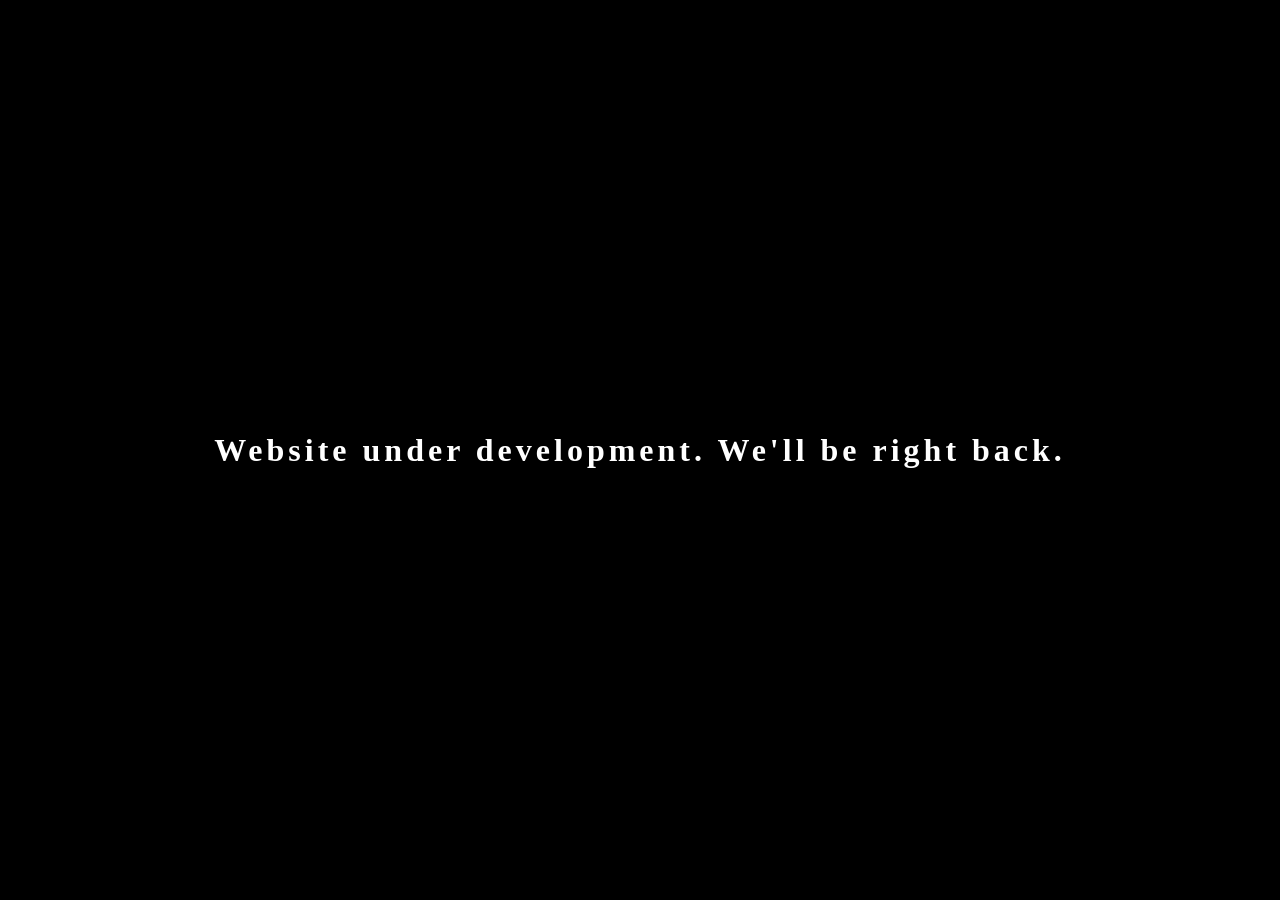
==== commit da234a66: "maintenance mode" ====
--- a/index.html
+++ b/index.html
@@ -1,917 +1,7 @@
-<!DOCTYPE html><meta charset=utf-8><meta name=viewport content="initial-scale=1, width=device-width"><link rel="stylesheet" href="/repo.1638de86.css?v=27"><link rel="stylesheet" href="/repo.dd6c723c.css?v=27"><link rel="stylesheet" href="https://fonts.googleapis.com/css2?family=Kalnia:wght@300;400&amp;display=swap"><link rel="stylesheet" href="https://fonts.googleapis.com/css2?family=Poppins:ital,wght@0,300;0,400;0,500;1,400;1,600&amp;display=swap"><style>.dropdown{cursor:pointer;justify-content:center;align-items:center;display:flex;position:relative}.dropdown-content{z-index:9999;text-align:left;background-color:#08201a;border:1px solid #b3a66c;border-radius:4px;min-width:220px;padding:8px 0;display:none;position:absolute;top:100%;left:50%;transform:translate(-50%);box-shadow:0 8px 16px #00000059}.dropdown-content a{text-transform:uppercase;letter-spacing:.08em;padding:12px 20px;font-family:var(--font-kalnia),Kalnia,serif;font-size:12px;text-decoration:none;transition:background-color .2s,color .2s;display:block;color:#ffffffb8!important}.dropdown-content a:hover{background-color:#0c2921;color:#b3a66c!important}.dropdown:hover .dropdown-content{display:block}.header-nav a,.header-nav2 a,.header-nav7 a,.header-nav13 a,.header-nav25 a{color:inherit;text-decoration:none;transition:color .2s}.header-nav a:hover,.header-nav2 a:hover,.header-nav7 a:hover,.header-nav13 a:hover,.header-nav25 a:hover{color:#b3a66c!important}.dropdown::after{content:" \25be";font-size:10px;margin-left:4px;transition:transform .2s;display:inline-block}.dropdown:hover::after,.dropdown.open::after{transform:rotate(180deg)}
-/* Ultra-specific logo style rules to override any compiled CSS */
-header img.brand-name-and-style-1,
-header img.brand-name-and-style-12,
-header img.brand-name-and-style-15,
-header img.kavita-khosla-parent,
-header img.kavita-khosla-group,
-header img.kavita-khosla-container,
-header img.kavita-khosla-parent3 {
-  width: 208px !important;
-  height: 70px !important;
-  object-fit: contain !important;
-  object-position: center !important;
-  margin: 0 auto !important;
-  display: block !important;
-}
-
-@media screen and (max-width: 768px) {
-  /* Mobile Dropdown Styling overrides */
-  .dropdown:hover .dropdown-content {
-    display: none !important;
-  }
-  .dropdown {
-    display: block !important;
-    text-align: center !important;
-    width: 100% !important;
-    padding: 0 !important;
-    height: auto !important;
-    flex-direction: unset !important;
-  }
-  .dropdown .home, .dropdown .home2, .dropdown .home7,
-  .dropdown .home13, .dropdown .home25 {
-    display: inline-block !important;
-    cursor: pointer !important;
-  }
-  .dropdown::after {
-    display: none !important;
-  }
-  .dropdown .home::after, .dropdown .home2::after,
-  .dropdown .home7::after, .dropdown .home13::after,
-  .dropdown .home25::after {
-    content: " ▾" !important;
-    font-size: 10px !important;
-    margin-left: 4px !important;
-    transition: transform .2s !important;
-    display: inline-block !important;
-  }
-  .dropdown.open .home::after, .dropdown.open .home2::after,
-  .dropdown.open .home7::after, .dropdown.open .home13::after,
-  .dropdown.open .home25::after {
-    transform: rotate(180deg) !important;
-  }
-  .dropdown-content {
-    position: relative !important;
-    top: auto !important;
-    left: auto !important;
-    transform: none !important;
-    box-shadow: none !important;
-    border: none !important;
-    width: 100% !important;
-    display: none !important;
-    text-align: center !important;
-    background-color: transparent !important;
-    padding: 0 !important;
-    margin: 0 !important;
-  }
-  .dropdown.open .dropdown-content {
-    display: block !important;
-    background-color: transparent !important;
-  }
-  .dropdown-content a {
-    color: #08201a !important;
-    padding: 8px 0 !important;
-    display: block !important;
-    text-align: center !important;
-    font-family: var(--font-kalnia), Kalnia, serif !important;
-    font-size: 12px !important;
-    font-weight: normal !important;
-    letter-spacing: 0.08em !important;
-    text-transform: uppercase !important;
-    background: transparent !important;
-  }
-
-  .homepage {
-    height: auto !important;
-    overflow-x: hidden !important;
-    overflow-y: visible !important;
-  }
-  .frame-group {
-    height: auto !important;
-    min-height: unset !important;
-    position: relative !important;
-  }
-  .frame-section {
-    position: relative !important;
-    height: auto !important;
-    width: 100% !important;
-    top: auto !important;
-    left: auto !important;
-  }
-  header {
-    height: 70px !important;
-    padding: 0 16px !important;
-    position: relative !important;
-    display: flex !important;
-    flex-direction: row !important;
-    align-items: center !important;
-    justify-content: center !important;
-  }
-  header div.kavita-khosla-parent,
-  header div.kavita-khosla-group,
-  header div.kavita-khosla-container,
-  header div.kavita-khosla-parent3 {
-    display: flex !important;
-    align-items: center !important;
-    justify-content: center !important;
-    height: 100% !important;
-    width: 100% !important;
-    margin: 0 auto !important;
-    position: relative !important;
-    left: 0 !important;
-    right: 0 !important;
-  }
-  header img.brand-name-and-style-1,
-  header img.brand-name-and-style-12,
-  header img.brand-name-and-style-15,
-  header img.kavita-khosla-parent,
-  header img.kavita-khosla-group,
-  header img.kavita-khosla-container,
-  header img.kavita-khosla-parent3 {
-    top: 0 !important;
-    position: relative !important;
-    margin: 0 auto !important;
-    display: block !important;
-    width: 208px !important;
-    height: auto !important;
-    object-fit: contain !important;
-    object-position: center !important;
-  }
-  .hamburger-btn {
-    display: flex !important;
-    left: 16px !important;
-    right: auto !important;
-    top: 50% !important;
-    transform: translateY(-50%) !important;
-  }
-  .hamburger-btn span {
-    background-color: #08201a !important;
-  }
-  .dropdown.header-nav {
-    padding: 0 !important;
-  }
-  img.image-4-icon {
-    position: relative !important;
-    width: 100% !important;
-    height: 280px !important;
-    object-fit: cover !important;
-    object-position: left center !important;
-  }
-  .image-3-parent, .image-3-group {
-    display: flex !important;
-    flex-direction: column !important;
-    align-items: stretch !important;
-    justify-content: flex-start !important;
-    padding: 0 !important;
-    height: auto !important;
-    min-height: unset !important;
-    background-color: #08201a !important;
-  }
-  .frame-parent3, .frame-parent5 {
-    position: relative !important;
-    width: 100% !important;
-    box-sizing: border-box !important;
-    padding: 40px 20px !important;
-    background-color: #08201a !important;
-    margin: 0 !important;
-    display: flex !important;
-    flex-direction: column !important;
-    align-items: center !important;
-    text-align: center !important;
-  }
-  .diamonds-solitaires-designe-group {
-    padding-top: 40px !important;
-    padding-bottom: 40px !important;
-  }
-  .diamonds-solitaires-designe-group h2.designers-passionate-collectio,
-  .diamonds-solitaires-designe-group h2.natural-diamonds {
-    font-size: 24px !important;
-    line-height: 1.3 !important;
-  }
-  .frame-parent13 {
-    display: flex !important;
-    flex-direction: column !important;
-    width: 100% !important;
-    height: auto !important;
-    align-items: stretch !important;
-    justify-content: flex-start !important;
-  }
-  .frame-wrapper2 {
-    width: 100% !important;
-    height: auto !important;
-    box-sizing: border-box !important;
-    padding: 60px 24px !important;
-    display: flex !important;
-    flex-direction: column !important;
-    align-items: center !important;
-    justify-content: center !important;
-  }
-  .frame-parent14, .frame-parent15 {
-    width: 100% !important;
-    display: flex !important;
-    flex-direction: column !important;
-    align-items: center !important;
-    gap: 24px !important;
-  }
-  .frame-child41, .frame-child42 {
-    max-width: 100% !important;
-    height: auto !important;
-  }
-  .frame-child43 {
-    width: 100% !important;
-    height: 380px !important;
-    object-fit: cover !important;
-    display: block !important;
-    position: relative !important;
-    margin: 0 !important;
-  }
-  .nav-natural-diamonds {
-    display: none !important;
-  }
-}
-</style><body>
-    <div class=homepage>
-      <header class=frame-parent>
-        <input type=checkbox id=menu-toggle class=menu-toggle-chk>
-        <label for=menu-toggle class=hamburger-btn>
-          <span></span>
-          <span></span>
-          <span></span>
-        </label>
-        <div class=kavita-khosla-parent>
-          <div class=kavita-khosla>KAVITA KHOSLA</div>
-          <img class=brand-name-and-style-1 alt src=/brand-name-and-style-1@2x.8d348f47.png>
-        </div>
-        <div class=link>
-          <div class=link2>
-            <div class=header-nav>
-              <a class=home href=/index.html>Home</a>
-            </div>
-            <div class=header-nav>
-              <a class=home href=/about-us/about-us.html>ABOUT US</a>
-            </div>
-            <div class="header-nav nav-natural-diamonds">
-              <a class=home3 href=/natural-solitaire-and-diamonds/natural-solitaire-and-diamonds.html>NATURAL DIAMOND / SOLITAIRE</a>
-            </div>
-            <div class="dropdown header-nav">
-              <div class=home>COLLECTIONS</div>
-              <div class=dropdown-content>
-                <a href=/lab-grown-diamonds/lab-grown-diamonds.html>Lab Grown Diamonds</a>
-                <a href=/malana-collection/malana-collection.html>Malana Collection</a>
-                <a href=/onzee-collection/onzee-collection.html>Onzee Collection</a>
-                <a href=/pierre-collection/pierre-collection.html>Pierre Collection</a>
-                <a href=/thia-collection/thia-collection.html>Thia Collection</a>
-              </div>
-            </div>
-            <div class=header-nav>
-              <a class=home href=/our-policies/our-policies.html>OUR POLICIES</a>
-            </div>
-            <div class=header-nav>
-              <a class=home href=/contact-us/contact-us.html>CONTACT US</a>
-            </div>
-          </div>
-        </div>
-      </header>
-      <main class=frame-group>
-        <section class=frame-section>
-          <div class=rectangle-parent>
-            <div class=frame-inner></div>
-            <img class=dark-blue-plain-textured-backg-icon2 alt src=/dark-blue-plain-textured-background-fabric-block-prints-11@2x.d2bab2d1.png>
-
-            <section class=frame-parent2>
-              <div class=inspired-by-grace-parent>
-                <div class=inspired-by-grace>INSPIRED BY GRACE</div>
-                <div class=a-legacy-of-elegance-parent>
-                  <h1 class=a-legacy-of>A Legacy Of Elegance</h1>
-                  <div class=every-timeless-creation>
-                    Every timeless creation begins with a story. Our inspiration
-                    comes from the elegance, warmth and strength of the woman
-                    who shaped our journey.<br>Her grace continues to inspire
-                    every solitaire masterpiece we create.
-                  </div>
-                </div>
-              </div>
-              <img class=group-icon alt src=/Group-1.6ebcb607.svg>
-
-              <div class=inspired-by-our-container>
-                <i>Inspired by our beloved mother<br></i>
-                <i class=late-mrs-padma>Late. Mrs. Padma Rai</i>
-              </div>
-            </section>
-            <div class=ellipse-parent>
-              <div class=ellipse-div></div>
-              <div class=group-parent>
-                <img class=group-icon2 alt src=/Group2.69819e0e.svg>
-
-                <img class=image-2-icon alt src=/image-2@2x.e2d519f1.png>
-              </div>
-            </div>
-          </div>
-          <div class=frame-div>
-            <div class=group-group>
-              <img class=group-icon3 alt src=/Group1.c62a4eb7.svg>
-
-              <div class=in-this-beautiful-journey-bles-parent>
-                <div class=in-this-beautiful>
-                  &nbsp;In this beautiful journey blessed by our loving mother, All
-                  the loving mothers will be able to buy any jewellery artical
-                  from brand Kavitakhosla at 4% making charges only. All
-                  respected Guruji’s Sangat ji will also be levied 4% making
-                  charges on any Jewellery Artical purchased from Kavitakhosla
-                  brand. Respected Senior Citizens / Ex-Army and Serving Army
-                  personnel’s will also be getting to buy any jewellery artical
-                  at only 4% making charges.
-                </div>
-                <div class=we-salute-the>
-                  We salute the courage and resolute commitment of real hero’s
-                  who protect our borders under the most challenging conditions.
-                  Your courage and dedication keep our nation safe. We are for
-                  ever grateful. Thank you for serving with such honour, because
-                  of Indian Army we live and sleep peacefully.&nbsp;<br>Jai Hind
-                </div>
-              </div>
-              <img class=group-icon4 alt src=/Group1.c62a4eb7.svg>
-            </div>
-          </div>
-          <div class=image-3-parent>
-            <img class=image-3-icon alt src=/image-32@2x.98ec8bd9.png>
-
-            <img class=image-4-icon loading=lazy alt src=/image-41@2x.a3c7c652.png>
-
-            <section class=frame-parent3>
-              <div class=certified-natural-parent>
-                <div class=certified-natural>Certified Natural</div>
-                <div class=diamonds-solitaires-designe-parent>
-                  <h1 class=diamonds-solitaires>
-                    Diamonds &amp;<br>Solitaire's Designer<br>Jewellery
-                  </h1>
-                  <div class=every-timeless-creation>
-                    Savor the timeless beauty and authenticity of our<br>exquisite
-                    pieces, thoughtfully made for you to cherish.
-                  </div>
-                </div>
-              </div>
-              <button class=cta-primary>
-                <div class=explore-now>EXPLORE NOW</div>
-              </button>
-            </section>
-          </div>
-          <div class=diamonds-solitaires-designe-group>
-            <h2 class=designers-passionate-collectio>
-              Diamonds &amp; Solitaire's Designer Jewellery
-            </h2>
-            <div class=frame-parent4>
-              <div class=rectangle-group>
-                <img class=rectangle-icon loading=lazy alt src=/Rectangle-24@2x.f7f6bddf.png>
-
-                <img class=rectangle-icon loading=lazy alt src=/Rectangle-83@2x.f9e733e2.png>
-
-                <img class=rectangle-icon loading=lazy alt src=/Rectangle-52@2x.31f25f78.png>
-              </div>
-              <div class=rectangle-container>
-                <img class=frame-child4 loading=lazy alt src=/Rectangle-34@2x.1a544f49.png>
-
-                <img class=frame-child4 loading=lazy alt src=/Rectangle-94@2x.e2470b15.png>
-              </div>
-              <div class=rectangle-group>
-                <img class=rectangle-icon loading=lazy alt src=/Rectangle-43@2x.a76fd5bb.png>
-
-                <img class=rectangle-icon loading=lazy alt src=/Rectangle-72@2x.47eb7bad.png>
-
-                <img class=rectangle-icon loading=lazy alt src=/Rectangle-10@2x.54e02c8b.png>
-              </div>
-            </div>
-            <button class=cta-primary>
-              <div class=explore-now>EXPLORE COLLECTION</div>
-            </button>
-          </div>
-          <div class=image-3-group>
-            <img class=image-4-icon loading=lazy alt src=/image-31@2x.86c8359a.png>
-
-            <section class=frame-parent5>
-              <div class=certified-natural-parent>
-                <div class=certified-natural>Certified Natural</div>
-                <div class=diamonds-solitaires-designe-parent>
-                  <h1 class=diamonds-solitaires>
-                    Diamonds &amp;<br>Solitaire's Designer<br>Gold Jewellery
-                  </h1>
-                  <div class=every-timeless-creation>
-                    Savor the timeless beauty and authenticity of our<br>exquisite
-                    pieces, thoughtfully made for you to cherish.
-                  </div>
-                </div>
-              </div>
-              <button class=cta-primary>
-                <div class=explore-now>EXPLORE NOW</div>
-              </button>
-            </section>
-          </div>
-          <div class=diamonds-solitaires-designe-group>
-            <h2 class=designers-passionate-collectio>
-              Diamonds &amp; Solitaire's Designer Gold Jewellery
-            </h2>
-            <div class=frame-parent4>
-              <div class=rectangle-group>
-                <img class=rectangle-icon loading=lazy alt src=/Rectangle-23@2x.5fcbf53a.png>
-
-                <img class=rectangle-icon loading=lazy alt src=/Rectangle-53@2x.1a543561.png>
-
-                <img class=rectangle-icon loading=lazy alt src=/Rectangle-8@2x.bbb2c49f.png>
-              </div>
-              <div class=rectangle-container>
-                <img class=frame-child4 loading=lazy alt src=/Rectangle-3@2x.10cb819f.png>
-
-                <img class=frame-child4 loading=lazy alt src=/Rectangle-92@2x.64f62944.png>
-              </div>
-              <div class=rectangle-group>
-                <img class=frame-child14 alt src=/Rectangle-4@2x.ae95cfeb.png>
-
-                <img class=frame-child14 alt src=/Rectangle-7@2x.e64d6cd3.png>
-
-                <img class=frame-child14 alt src=/Rectangle-101@2x.99421453.png>
-              </div>
-            </div>
-            <button class=cta-primary>
-              <div class=explore-now>EXPLORE COLLECTION</div>
-            </button>
-          </div>
-          <div class=image-3-group>
-            <img class=image-4-icon loading=lazy alt src=/image-3@2x.61dac9bf.png>
-
-            <section class=frame-parent5>
-              <div class=certified-natural-parent>
-                <div class=certified-natural>Certified Natural</div>
-                <div class=diamonds-solitaires-designe-parent>
-                  <h1 class=diamonds-solitaires>
-                    Natural Diamond &amp;<br>Solitaire's &amp; Gold<br>Bracelets
-                  </h1>
-                  <div class=every-timeless-creation>
-                    Savor the timeless beauty and authenticity of our<br>exquisite
-                    pieces, thoughtfully made for you to cherish.
-                  </div>
-                </div>
-              </div>
-              <button class=cta-primary>
-                <div class=explore-now>EXPLORE NOW</div>
-              </button>
-            </section>
-          </div>
-          <div class=diamonds-solitaires-designe-group>
-            <h2 class=natural-diamonds>
-              Natural Diamonds &amp; Solitaire's &amp; Gold Bracelets
-            </h2>
-            <div class=frame-parent4>
-              <div class=rectangle-group>
-                <img class=rectangle-icon loading=lazy alt src=/Rectangle-82@2x.58464360.png>
-
-                <img class=frame-child14 alt src=/Rectangle-71@2x.4cd37666.png>
-
-                <img class=frame-child14 alt src=/Rectangle-104@2x.e8693a1e.png>
-              </div>
-              <div class=rectangle-container>
-                <img class=frame-child4 loading=lazy alt src=/Rectangle-33@2x.ee3423f4.png>
-
-                <img class=frame-child4 loading=lazy alt src=/Rectangle-93@2x.7417a480.png>
-              </div>
-              <div class=rectangle-group>
-                <img class=frame-child14 alt src=/Rectangle-41@2x.07fe22ce.png>
-
-                <img class=frame-child14 alt src=/Rectangle-51@2x.3bf009ec.png>
-
-                <img class=frame-child14 alt src=/Rectangle-22@2x.f3e374fd.png>
-              </div>
-            </div>
-            <button class=cta-primary>
-              <div class=explore-now>EXPLORE COLLECTION</div>
-            </button>
-          </div>
-          <div class=image-3-group>
-            <img class=image-4-icon loading=lazy alt src=/image-33@2x.d6323865.png>
-
-            <section class=frame-parent5>
-              <div class=certified-natural-parent>
-                <div class=certified-natural>Certified Natural</div>
-                <div class=diamonds-solitaires-designe-parent>
-                  <h1 class=diamonds-solitaires>
-                    Natural Diamonds <br>Solitaire's Gold<br>Necklaces
-                  </h1>
-                  <div class=every-timeless-creation>
-                    Savor the timeless beauty and authenticity of our<br>exquisite
-                    pieces, thoughtfully made for you to cherish.
-                  </div>
-                </div>
-              </div>
-              <button class=cta-primary>
-                <div class=explore-now>EXPLORE NOW</div>
-              </button>
-            </section>
-          </div>
-          <div class=diamonds-solitaires-designe-group>
-            <h2 class=designers-passionate-collectio>
-              Natural Diamonds &amp; Solitaire's Gold Necklaces
-            </h2>
-            <div class=frame-parent4>
-              <div class=rectangle-group>
-                <img class=rectangle-icon loading=lazy alt src=/Rectangle-74@2x.5de18463.png>
-
-                <img class=rectangle-icon loading=lazy alt src=/Rectangle-2@2x.4121bfe1.png>
-
-                <img class=rectangle-icon loading=lazy alt src=/Rectangle-81@2x.61c38c2a.png>
-              </div>
-              <div class=rectangle-container>
-                <img class=frame-child4 loading=lazy alt src=/Rectangle-31@2x.0e7561b8.png>
-
-                <img class=frame-child4 loading=lazy alt src=/Rectangle-9@2x.af711870.png>
-              </div>
-              <div class=rectangle-group>
-                <img class=frame-child14 alt src=/Rectangle-42@2x.6f55068f.png>
-
-                <img class=frame-child14 alt src=/Rectangle-5@2x.223cd6ad.png>
-
-                <img class=frame-child14 alt src=/Rectangle-103@2x.cac79b4e.png>
-              </div>
-            </div>
-            <button class=cta-primary>
-              <div class=explore-now>EXPLORE COLLECTION</div>
-            </button>
-          </div>
-          <div class=image-3-group>
-            <img class=image-4-icon loading=lazy alt src=/image-34@2x.22580e23.png>
-
-            <section class=frame-parent5>
-              <div class=certified-natural-parent>
-                <div class=certified-natural>Certified Natural</div>
-                <div class=diamonds-solitaires-designe-parent>
-                  <h1 class=diamonds-solitaires>
-                    Natural Diamonds &amp;<br>Solitaire's Gold<br>Earrings
-                  </h1>
-                  <div class=every-timeless-creation>
-                    Savor the timeless beauty and authenticity of our<br>exquisite
-                    pieces, thoughtfully made for you to cherish.
-                  </div>
-                </div>
-              </div>
-              <button class=cta-primary>
-                <div class=explore-now>EXPLORE NOW</div>
-              </button>
-            </section>
-          </div>
-          <div class=diamonds-solitaires-designe-group>
-            <h2 class=designers-passionate-collectio>
-              Natural Diamonds &amp; Solitaire's Gold Earrings
-            </h2>
-            <div class=frame-parent4>
-              <div class=rectangle-group>
-                <img class=rectangle-icon loading=lazy alt src=/Rectangle-54@2x.ecb5cfdf.png>
-
-                <img class=frame-child14 alt src=/Rectangle-21@2x.5b607dbb.png>
-
-                <img class=frame-child14 alt src=/Rectangle-84@2x.d59e4a06.png>
-              </div>
-              <div class=rectangle-container>
-                <img class=frame-child4 loading=lazy alt src=/Rectangle-32@2x.907a8b7e.png>
-
-                <img class=frame-child37 loading=lazy alt src=/Rectangle-91@2x.feb25109.png>
-              </div>
-              <div class=rectangle-group>
-                <img class=frame-child14 alt src=/Rectangle-44@2x.a1a443b7.png>
-
-                <img class=frame-child14 alt src=/Rectangle-73@2x.8be13022.png>
-
-                <img class=frame-child14 alt src=/Rectangle-102@2x.95fc3bc3.png>
-              </div>
-            </div>
-            <button class=cta-primary>
-              <div class=explore-now>EXPLORE COLLECTION</div>
-            </button>
-          </div>
-          <div class=frame-parent13>
-            <div class=frame-wrapper2>
-              <div class=frame-parent14>
-                <div class=frame-parent15>
-                  <img class=frame-child41 alt src=/Group-2.3ae06520.svg>
-
-                  <div class=certified-natural-parent>
-                    <div class=certified-natural6>Certified Natural</div>
-                    <div class=perfect-match-for-every-occasi-parent>
-                      <h1 class=perfect-match-for-every>
-                        Perfect Match<br>for Every Occasion
-                      </h1>
-                      <div class=coordinate-with-other>
-                        Coordinate with other pieces from the collection for a
-                        classic look
-                      </div>
-                    </div>
-                  </div>
-                  <img class=frame-child42 alt src=/Group-3.f935dc54.svg>
-                </div>
-                <button class=cta-primary>
-                  <div class=explore-now>DISCOVER THE SET</div>
-                </button>
-              </div>
-            </div>
-            <img class=frame-child43 loading=lazy alt src=/rectangle-11@2x.294bfabd.png>
-          </div>
-          <div class=designers-passionate-collectio-parent>
-            <h2 class=designers-passionate-collectio>
-              Designers Passionate Collection Crafted
-            </h2>
-            <div class=inspired-by-grace-parent>
-              <div class=rectangle-parent15>
-                <img class=frame-child44 loading=lazy alt src=/Rectangle-12@2x.8e871edd.png>
-
-                <img class=frame-child44 loading=lazy alt src=/Rectangle-131@2x.338059df.png>
-
-                <img class=frame-child44 loading=lazy alt src=/Rectangle-14@2x.12c02b3d.png>
-
-                <img class=frame-child44 alt src=/Rectangle-15@2x.fc3fa3bf.png>
-              </div>
-              <div class=rectangle-parent15>
-                <img class=frame-child44 loading=lazy alt src=/Rectangle-121@2x.14ead467.png>
-
-                <img class=frame-child44 loading=lazy alt src=/Rectangle-13@2x.ee53fe8c.png>
-
-                <img class=frame-child44 alt src=/Rectangle-141@2x.9518197a.png>
-
-                <img class=frame-child44 alt src=/Rectangle-151@2x.a4a3a504.png>
-              </div>
-            </div>
-            <button class=cta-primary>
-              <div class=explore-now>EXPLORE COLLECTION</div>
-            </button>
-          </div>
-          <div class=group-wrapper>
-            <img class=group-icon5 alt src=/Group.ccace882.svg>
-          </div>
-          <div class=our-complete-natural-diamonds-parent>
-            <h1 class=designers-passionate-collectio>
-              Our Complete Natural Diamonds and Solitare Range<br>is Fully
-              Certified and authenticated from IGI/GIA /DGLA /DU &amp;<br>Our Gold
-              Used has BIS &amp; HUID Hallmark on it
-            </h1>
-            <div class=frame-parent17>
-              <div class=image-4-parent>
-                <img class=image-4-icon2 loading=lazy alt src=/image-4@2x.f3f4991a.png>
-
-                <div class=image-5-parent>
-                  <img class=rectangle-icon loading=lazy alt src=/image-5@2x.86ced766.png>
-
-                  <img class=rectangle-icon loading=lazy alt src=/image-6@2x.8c88ef1c.png>
-                </div>
-              </div>
-              <div class=image-4-parent>
-                <img class=image-7-icon loading=lazy alt src=/image-7@2x.149c5217.png>
-
-                <img class=image-8-icon loading=lazy alt src=/image-8@2x.1a642ac5.png>
-              </div>
-            </div>
-          </div>
-          <div class=group-container>
-            <img class=group-icon5 alt src=/Group.ccace882.svg>
-          </div>
-          <div class=frequently-asked-questions-parent id=faq>
-            <h2 class=designers-passionate-collectio>
-              Frequently Asked Questions
-            </h2>
-            <div class=faq-item-parent>
-              <section class=faq-item>
-                <div class=what-types-of-diamonds-do-you-parent>
-                  <div class=what-types-of>
-                    WHAT TYPES OF DIAMONDS DO YOU OFFER?
-                  </div>
-                  <img class=frame-icon alt src=/Frame.033b85b4.svg>
-                </div>
-                <div class=we-specialize-exclusively>
-                  We specialize exclusively in certified natural diamonds daily
-                  hand picked, ensuring that each stone meets the highest
-                  standards of quality and authenticity. Our collection includes
-                  a range of sizes and cuts, allowing you to find the perfect
-                  diamond to cherish.
-                </div>
-              </section>
-              <div class=faq-item2>
-                <div class=what-types-of-diamonds-do-you-group>
-                  <div class=what-types-of>
-                    HOW CAN I BE SURE OF THE AUTHENTICITY OF MY DIAMOND
-                    PURCHASE?
-                  </div>
-                  <img class=frame-icon alt src=/Frame1.ca451626.svg>
-                </div>
-                <div class=we-specialize-exclusively2>
-                  We specialize exclusively in certified natural diamonds daily
-                  hand picked, ensuring that each stone meets the highest
-                  standards of quality and authenticity. Our collection includes
-                  a range of sizes and cuts, allowing you to find the perfect
-                  diamond to cherish.
-                </div>
-              </div>
-              <div class=faq-item2>
-                <div class=what-types-of-diamonds-do-you-group>
-                  <div class=what-types-of>
-                    DO YOU OFFER CUSTOMIZED JEWELRY ?
-                  </div>
-                  <img class=frame-icon alt src=/Frame1.ca451626.svg>
-                </div>
-                <div class=we-specialize-exclusively2>
-                  We specialize exclusively in certified natural diamonds daily
-                  hand picked, ensuring that each stone meets the highest
-                  standards of quality and authenticity. Our collection includes
-                  a range of sizes and cuts, allowing you to find the perfect
-                  diamond to cherish.
-                </div>
-              </div>
-              <div class=faq-item2>
-                <div class=what-types-of-diamonds-do-you-group>
-                  <div class=what-types-of>
-                    WHAT ARE YOUR CARE RECOMMENDATIONS FOR MY DIAMOND &amp; GOLD
-                    JEWELRY?
-                  </div>
-                  <img class=frame-icon alt src=/Frame1.ca451626.svg>
-                </div>
-                <div class=we-specialize-exclusively2>
-                  We specialize exclusively in certified natural diamonds daily
-                  hand picked, ensuring that each stone meets the highest
-                  standards of quality and authenticity. Our collection includes
-                  a range of sizes and cuts, allowing you to find the perfect
-                  diamond to cherish.
-                </div>
-              </div>
-              <div class=faq-item2>
-                <div class=what-types-of-diamonds-do-you-group>
-                  <div class=what-types-of>HOW DOES YOUR PRICING WORK?</div>
-                  <img class=frame-icon alt src=/Frame1.ca451626.svg>
-                </div>
-                <div class=we-specialize-exclusively2>
-                  We specialize exclusively in certified natural diamonds daily
-                  hand picked, ensuring that each stone meets the highest
-                  standards of quality and authenticity. Our collection includes
-                  a range of sizes and cuts, allowing you to find the perfect
-                  diamond to cherish.
-                </div>
-              </div>
-              <div class=faq-item2>
-                <div class=what-types-of-diamonds-do-you-group>
-                  <div class=what-types-of>WHAT IS YOUR RETURN POLICY?</div>
-                  <img class=frame-icon alt src=/Frame1.ca451626.svg>
-                </div>
-                <div class=we-specialize-exclusively2>
-                  We specialize exclusively in certified natural diamonds daily
-                  hand picked, ensuring that each stone meets the highest
-                  standards of quality and authenticity. Our collection includes
-                  a range of sizes and cuts, allowing you to find the perfect
-                  diamond to cherish.
-                </div>
-              </div>
-              <div class=faq-item2>
-                <div class=what-types-of-diamonds-do-you-group>
-                  <div class=what-types-of>
-                    CAN I TRACK MY ORDER ONCE I PLACE IT?
-                  </div>
-                  <img class=frame-icon alt src=/Frame1.ca451626.svg>
-                </div>
-                <div class=we-specialize-exclusively2>
-                  We specialize exclusively in certified natural diamonds daily
-                  hand picked, ensuring that each stone meets the highest
-                  standards of quality and authenticity. Our collection includes
-                  a range of sizes and cuts, allowing you to find the perfect
-                  diamond to cherish.
-                </div>
-              </div>
-              <div class=faq-item2>
-                <div class=what-types-of-diamonds-do-you-group>
-                  <div class=what-types-of>
-                    HOW DO I CARE FOR MY CERTIFIED DIAMOND?
-                  </div>
-                  <img class=frame-icon alt src=/Frame1.ca451626.svg>
-                </div>
-                <div class=we-specialize-exclusively2>
-                  We specialize exclusively in certified natural diamonds daily
-                  hand picked, ensuring that each stone meets the highest
-                  standards of quality and authenticity. Our collection includes
-                  a range of sizes and cuts, allowing you to find the perfect
-                  diamond to cherish.
-                </div>
-              </div>
-            </div>
-          </div>
-          <div class=frame-parent18>
-            <section class=frame-parent19>
-              <div class=about-parent>
-                <div class=about>ABOUT</div>
-                <div class=footer-nav-parent>
-                  <div class=footer-nav>
-                  <a class=about-us href=/about-us/about-us.html>ABOUT US</a>
-                </div>
-                  <div class=footer-nav2>
-                  <a class=about-us2 href=/about-us/about-us.html>OUR TEAM</a>
-                </div>
-                  <div class=footer-nav2>
-                  <a class=about-us3 href=/about-us/about-us.html>OUR LEGACY</a>
-                </div>
-                </div>
-              </div>
-              <div class=about-parent>
-                <div class=about>SHOP</div>
-                <div class=footer-nav-parent>
-                  <div class=footer-nav2>
-                  <a class=about-us4 href=/lab-grown-diamonds/lab-grown-diamonds.html>COLLECTIONS</a>
-                </div>
-                  <div class=footer-nav2>
-                  <a class=about-us5 href=/natural-solitaire-and-diamonds/natural-solitaire-and-diamonds.html>NATURAL DIAMONDS</a>
-                </div>
-                  <div class=footer-nav2>
-                  <a class=about-us6 href=/natural-solitaire-and-diamonds/natural-solitaire-and-diamonds.html>SOLITAIRES</a>
-                </div>
-                </div>
-              </div>
-              <div class=about-parent>
-                <div class=about>SUPPORT</div>
-                <div class=footer-nav-parent>
-                  <div class=footer-nav>
-                  <a class=about-us7 href=/index.html#faq>FAQ</a>
-                </div>
-                  <div class=footer-nav2>
-                  <a class=about-us5 href=/contact-us/contact-us.html>BOOK APPOINTMENT</a>
-                </div>
-                  <div class=footer-nav2>
-                  <a class=about-us9 href=/contact-us/contact-us.html>CONTACT US</a>
-                </div>
-                </div>
-              </div>
-              <div class=about-parent>
-                <div class=about>LEGAL</div>
-                <div class=footer-nav-parent>
-                  <div class=footer-nav2>
-                  <a class=about-us10 href=/our-policies/our-policies.html>PRIVACY POLICY</a>
-                </div>
-                  <div class=footer-nav2>
-                  <a class=about-us11 href=/our-policies/our-policies.html>TERMS &amp; CONDITIONS</a>
-                </div>
-                  <div class=footer-nav2>
-                  <a class=about-us12 href=/our-policies/our-policies.html>PRODUCT SAFTEY</a>
-                </div>
-                </div>
-              </div>
-            </section>
-            <div class=kavita-khosla-2026-gst-no-parent>
-              <div class=kavita-khosla2>
-                © 2026 | gst nO. 06AJAPK5493J1Z0
-              </div>
-              
-              <div class=social-media-handle-nav-parent>
-                <div class=social-media-handle-nav>
-                <a class=instagram href=https://instagram.com target=_blank>Instagram</a>
-              </div>
-                <div class=social-media-handle-nav>
-                <a class=instagram2 href=https://twitter.com target=_blank>Twitter</a>
-              </div>
-                <div class=social-media-handle-nav>
-                <a class=instagram3 href=https://facebook.com target=_blank>Facebook</a>
-              </div>
-              </div>
-            </div>
-          </div>
-        </section>
-      </main>
-    </div>
-  
-
-
-
-
-
-<!-- Mobile Dropdown Logic -->
-<script>
-(function() {
-  // Toggle dropdown on mobile click
-  document.addEventListener('click', function(e) {
-    if (window.innerWidth > 768) return;
-
-    var dropdown = e.target.closest('.dropdown');
-
-    if (dropdown) {
-      // Allow clicks on links inside dropdown-content to navigate
-      if (e.target.closest('.dropdown-content a')) return;
-
-      e.preventDefault();
-
-      var isOpen = dropdown.classList.contains('open');
-
-      // Close all open dropdowns
-      document.querySelectorAll('.dropdown.open').forEach(function(d) {
-        d.classList.remove('open');
-      });
-
-      // Open this one if it was closed
-      if (!isOpen) {
-        dropdown.classList.add('open');
-      }
-    } else {
-      // Clicked outside — close all
-      document.querySelectorAll('.dropdown.open').forEach(function(d) {
-        d.classList.remove('open');
-      });
-    }
-  });
-})();
-</script>+<!DOCTYPE html>
+<html>
+<head><title>Kavita Khosla</title></head>
+<body style="display:flex;justify-content:center;align-items:center;height:100vh;margin:0;background:#000;">
+  <h1 style="color:#fff;font-family:serif;letter-spacing:4px;">Website under development. We'll be right back.</h1>
+</body>
+</html>
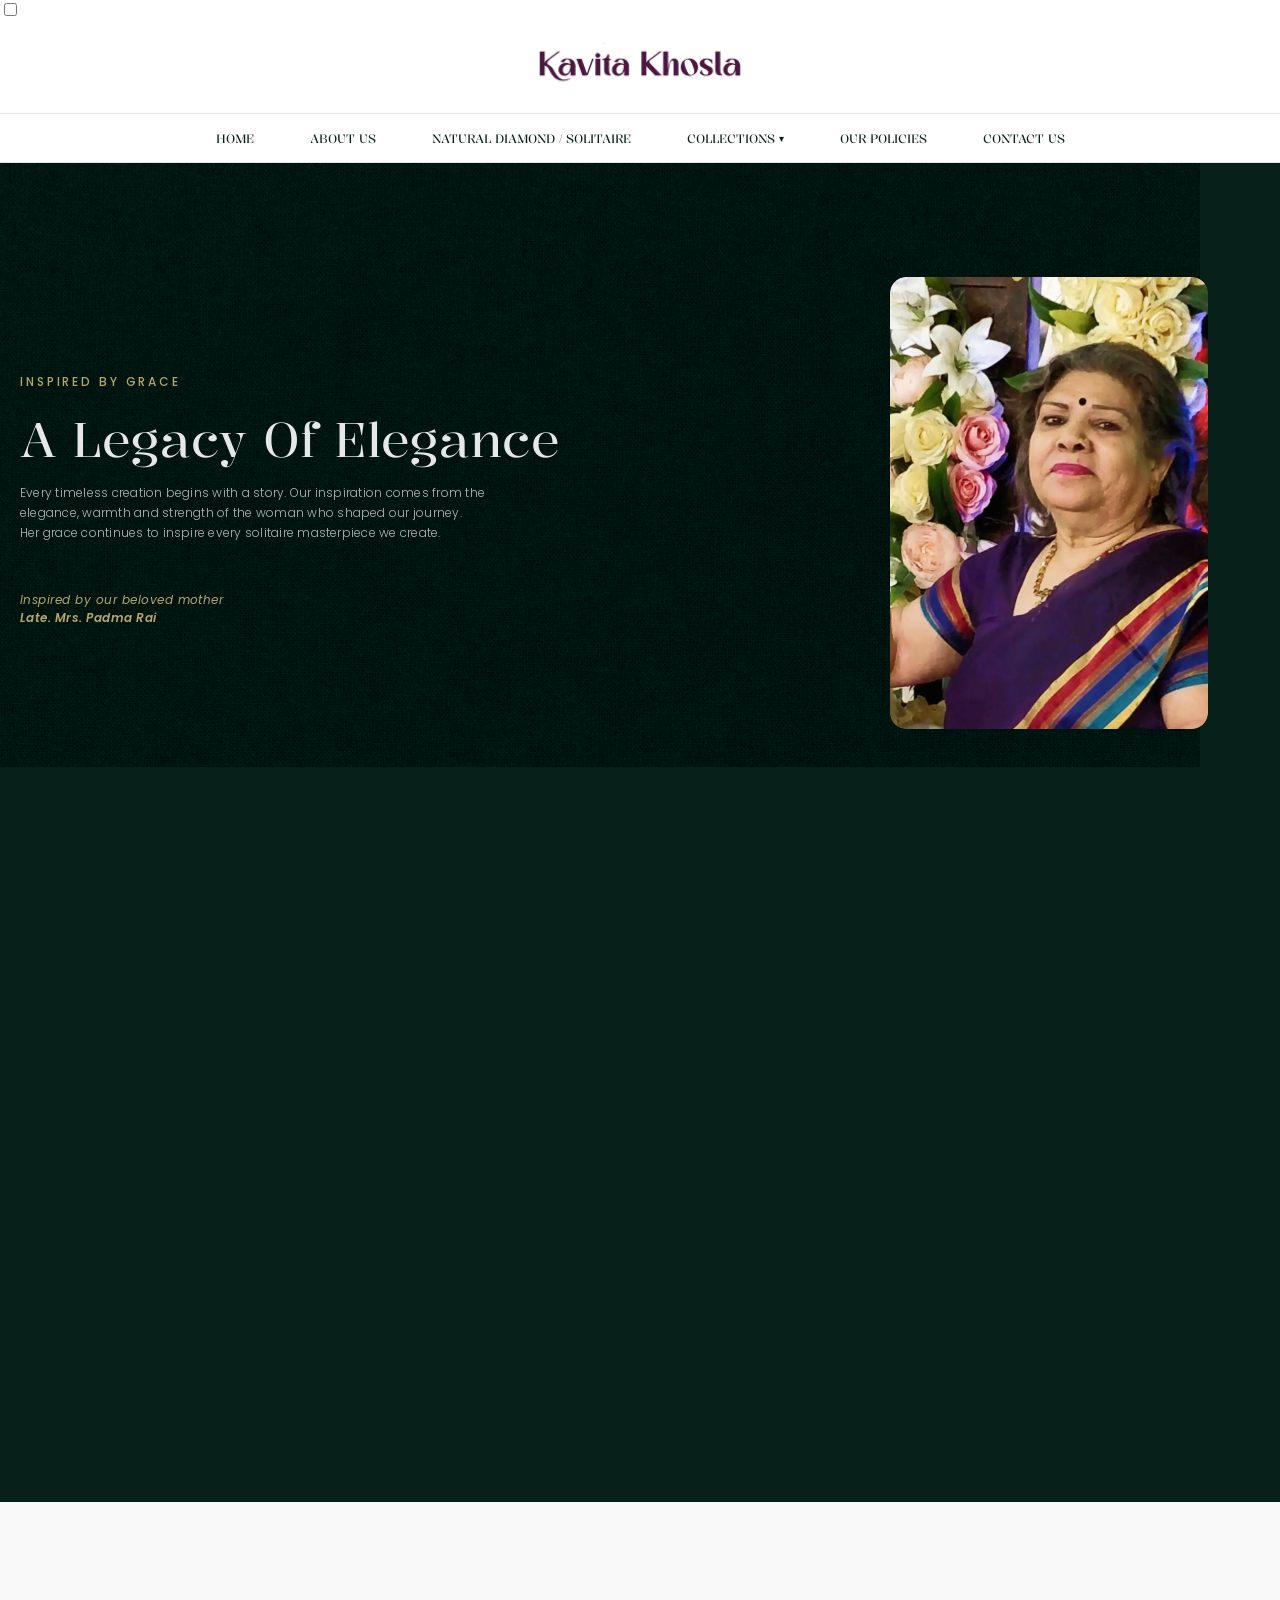
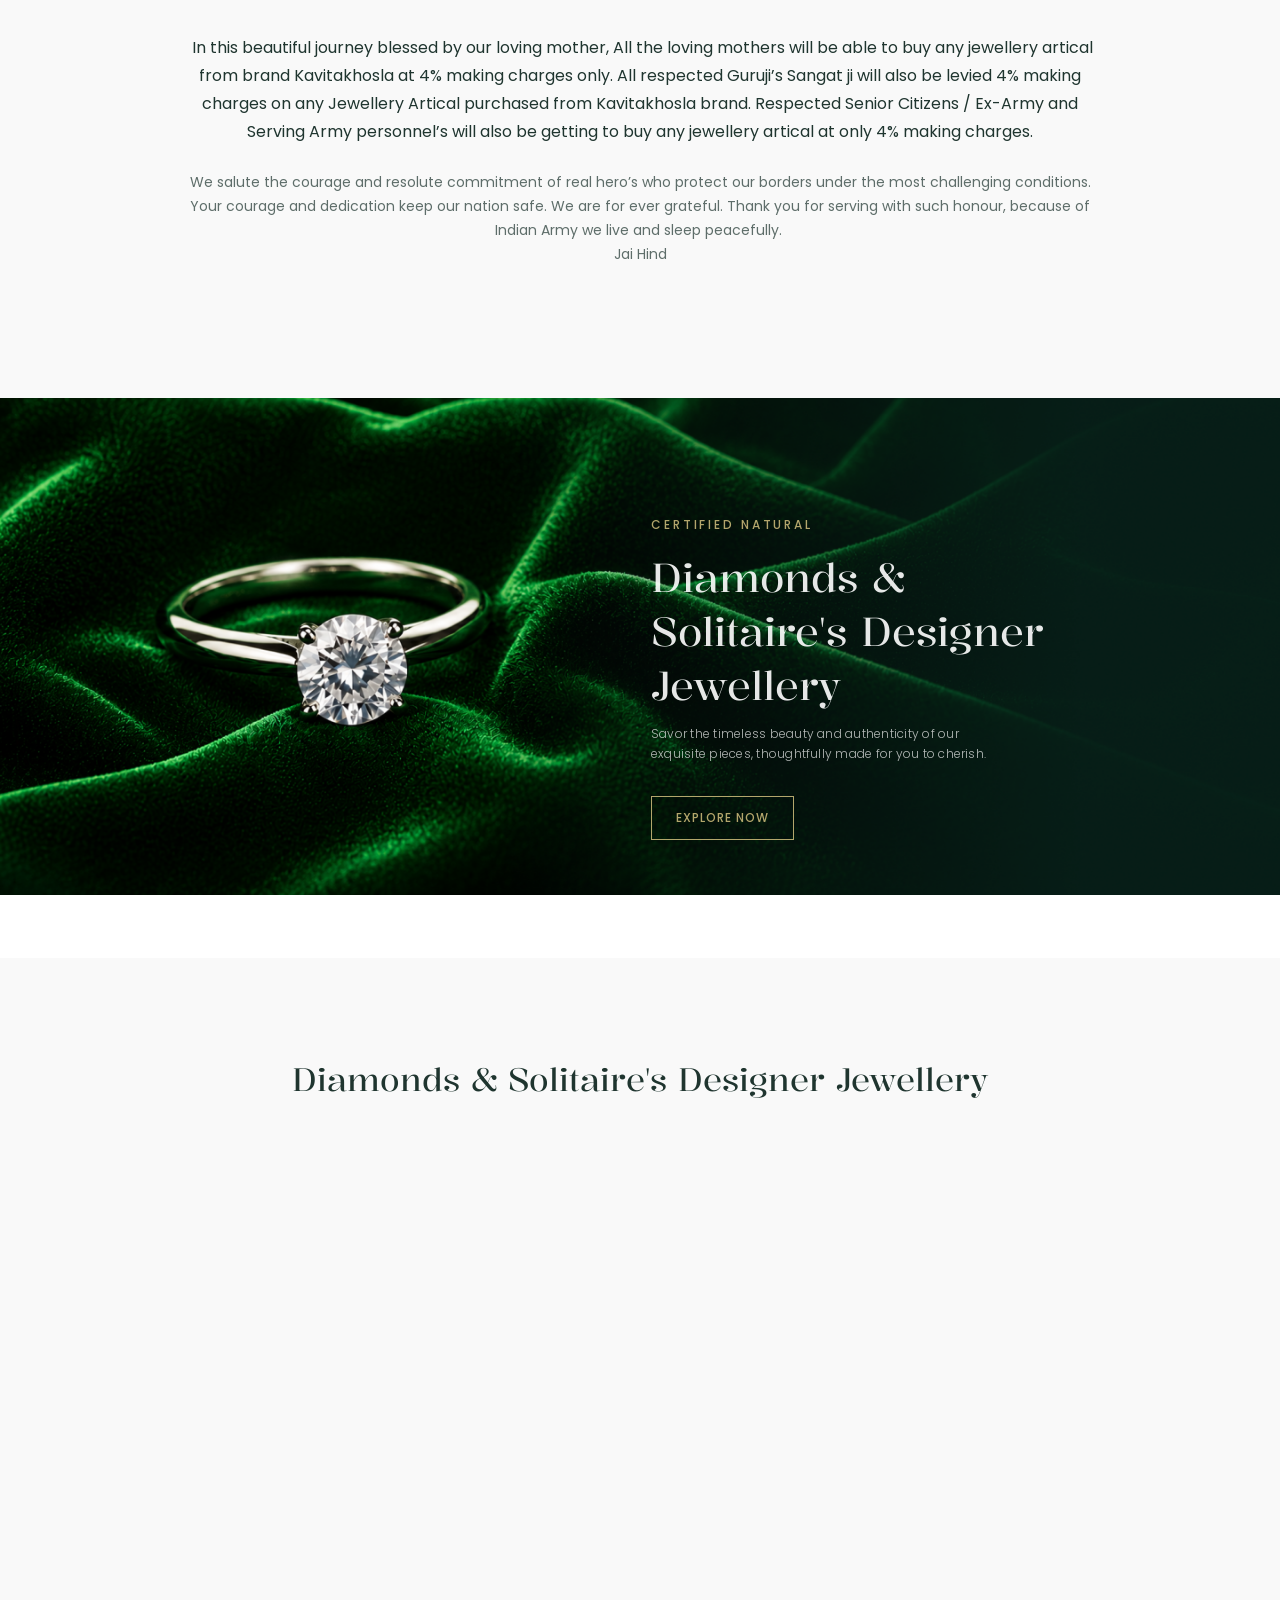
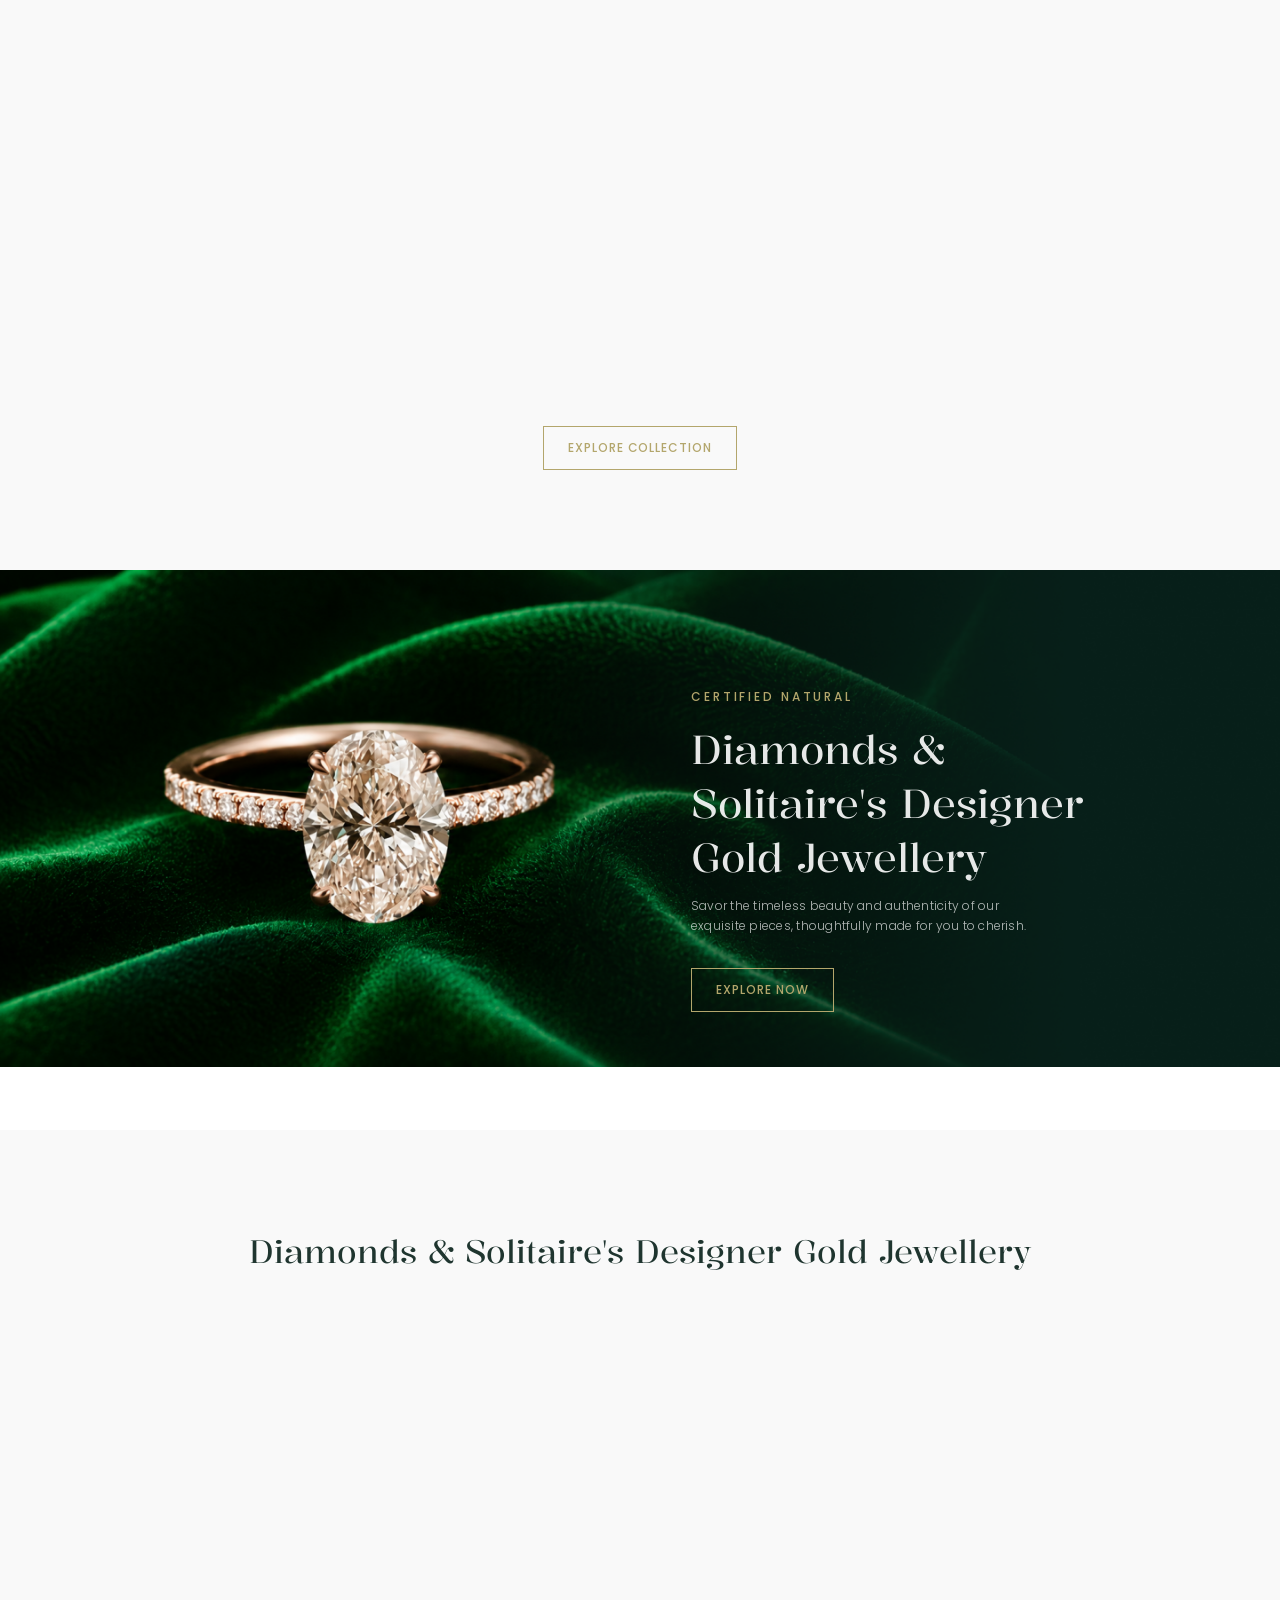
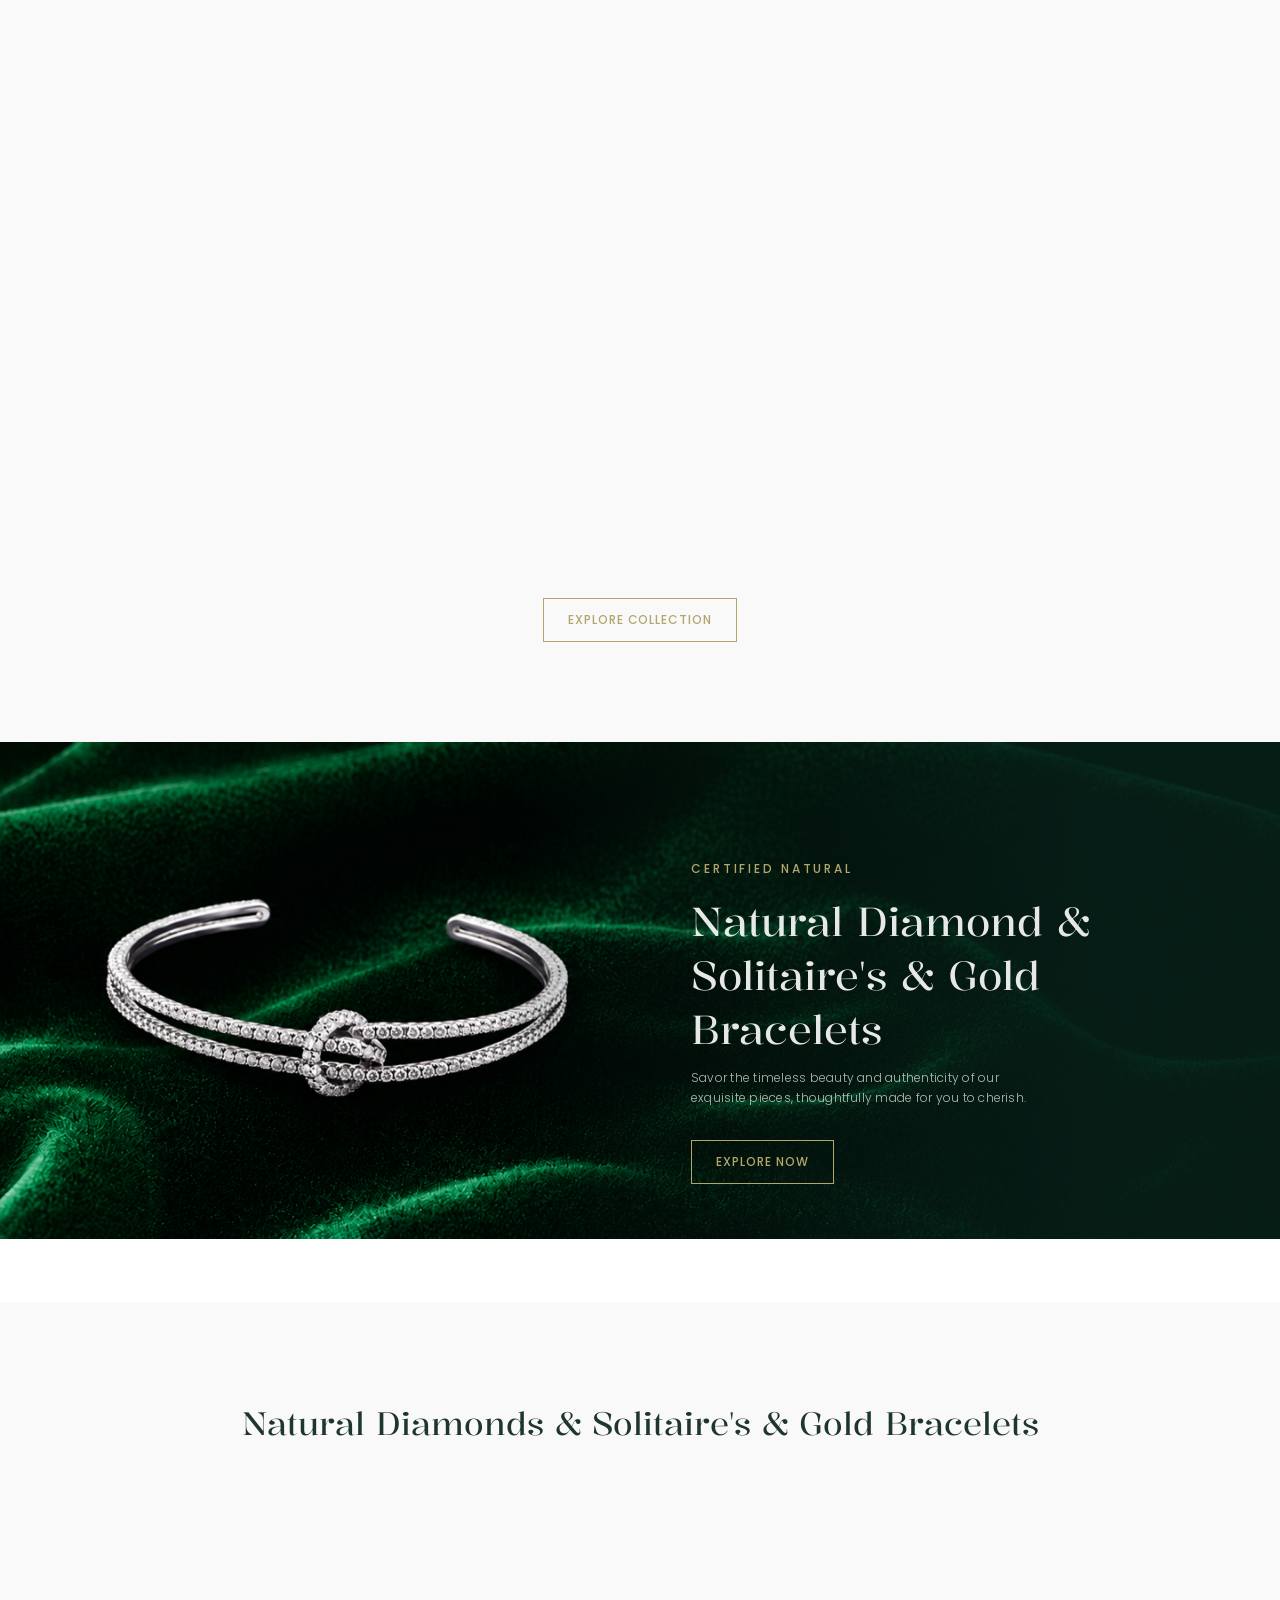
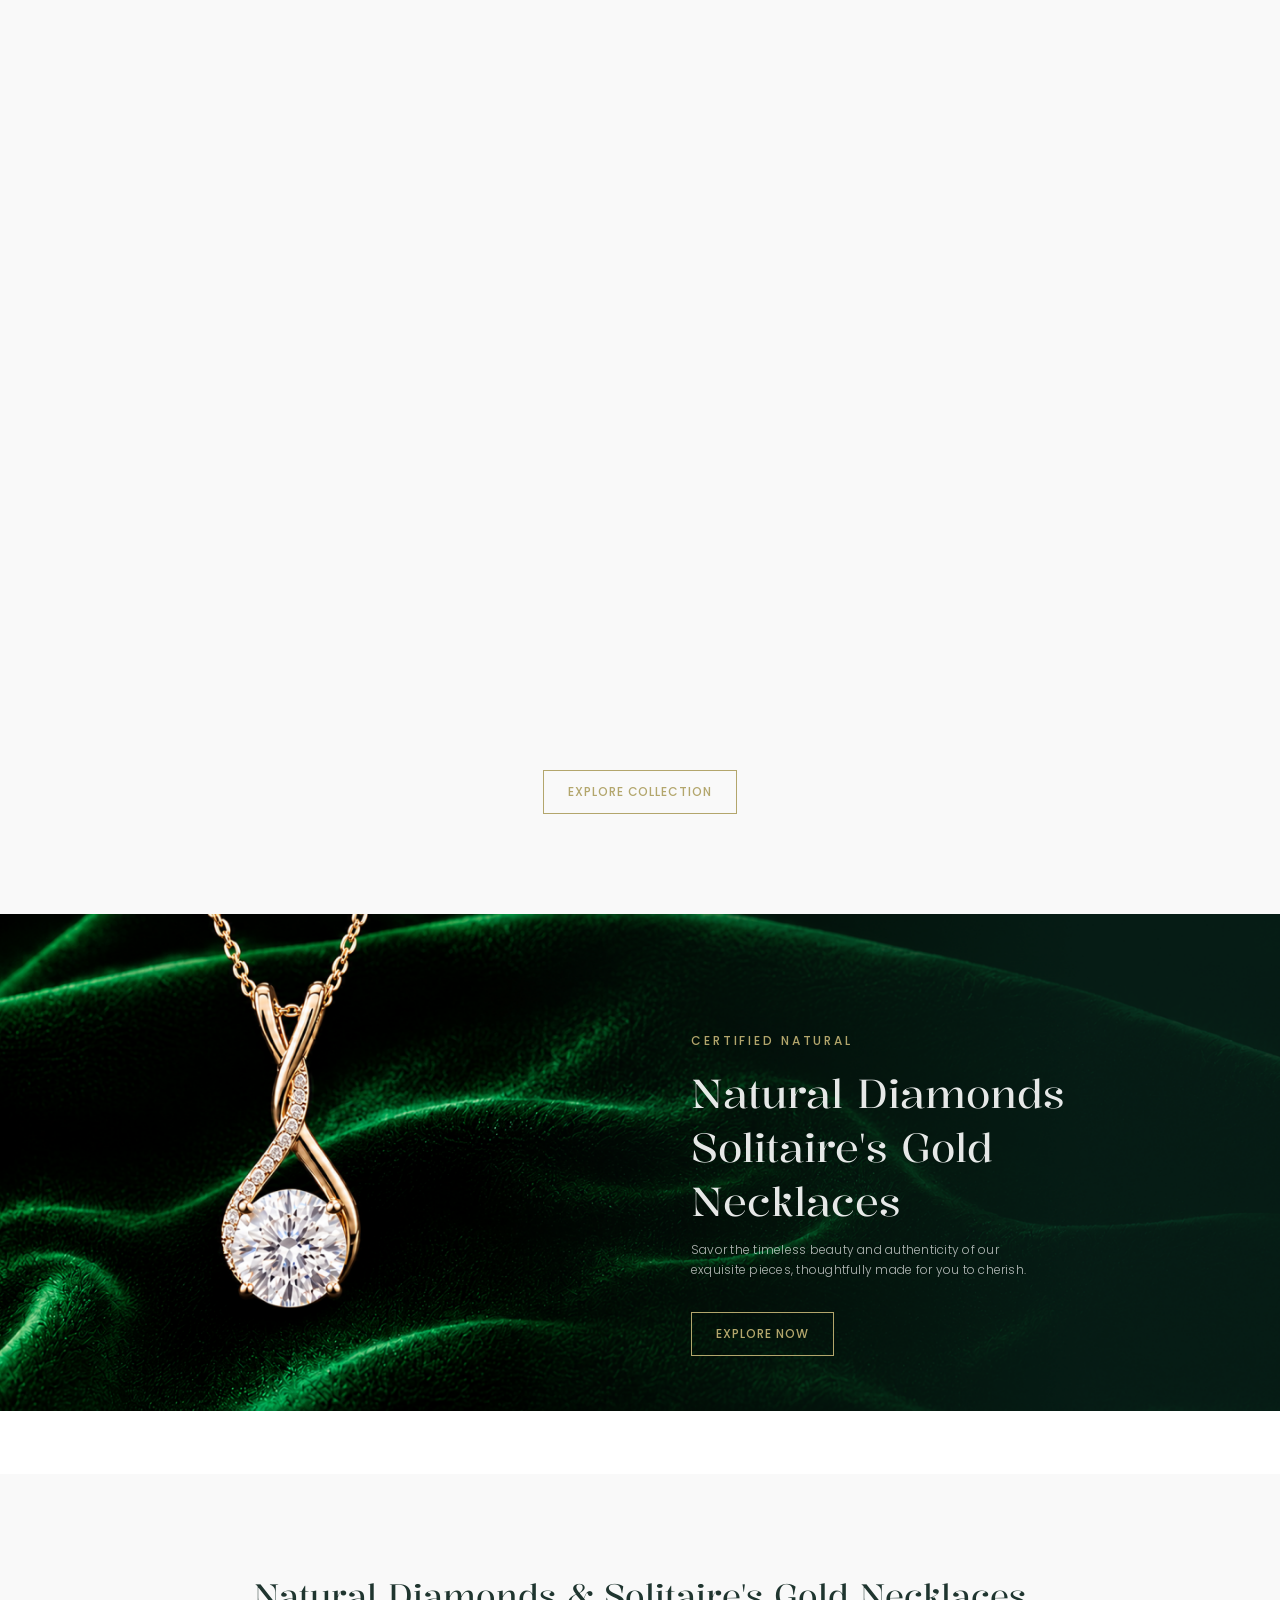
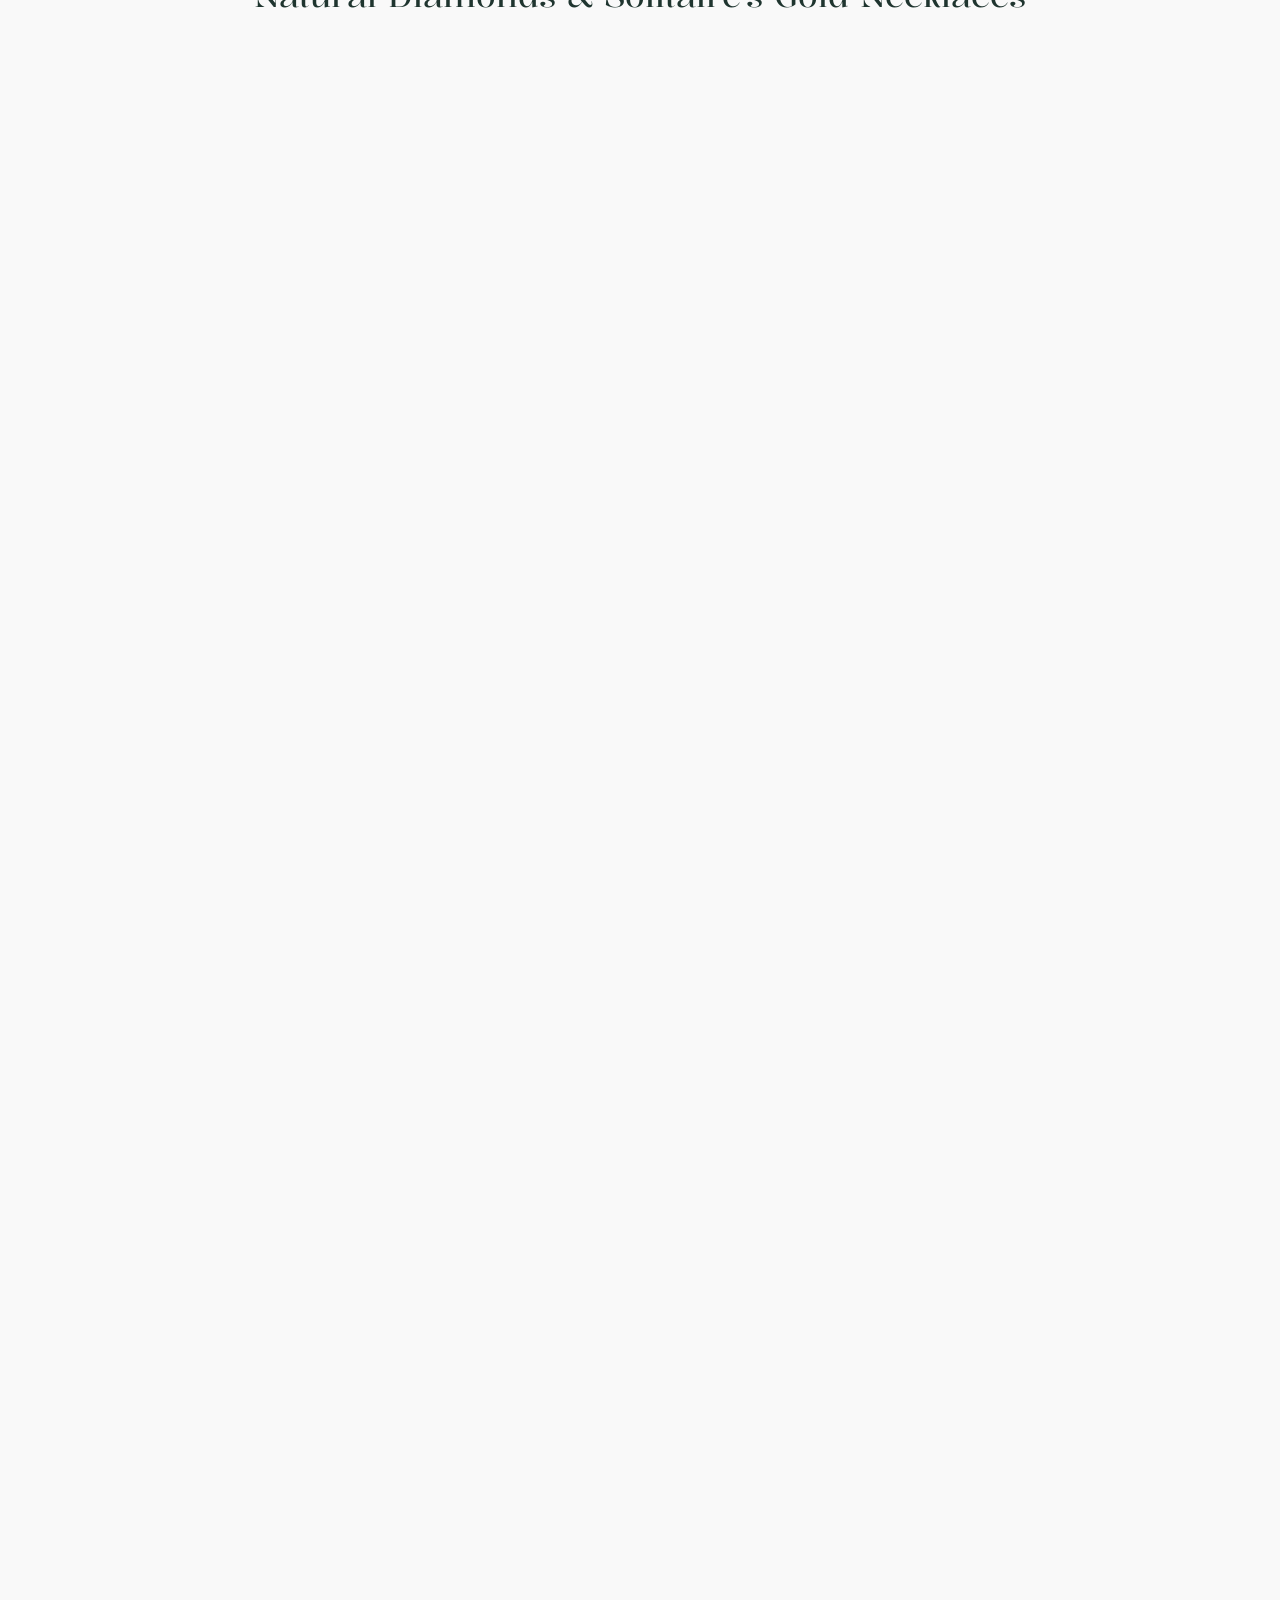
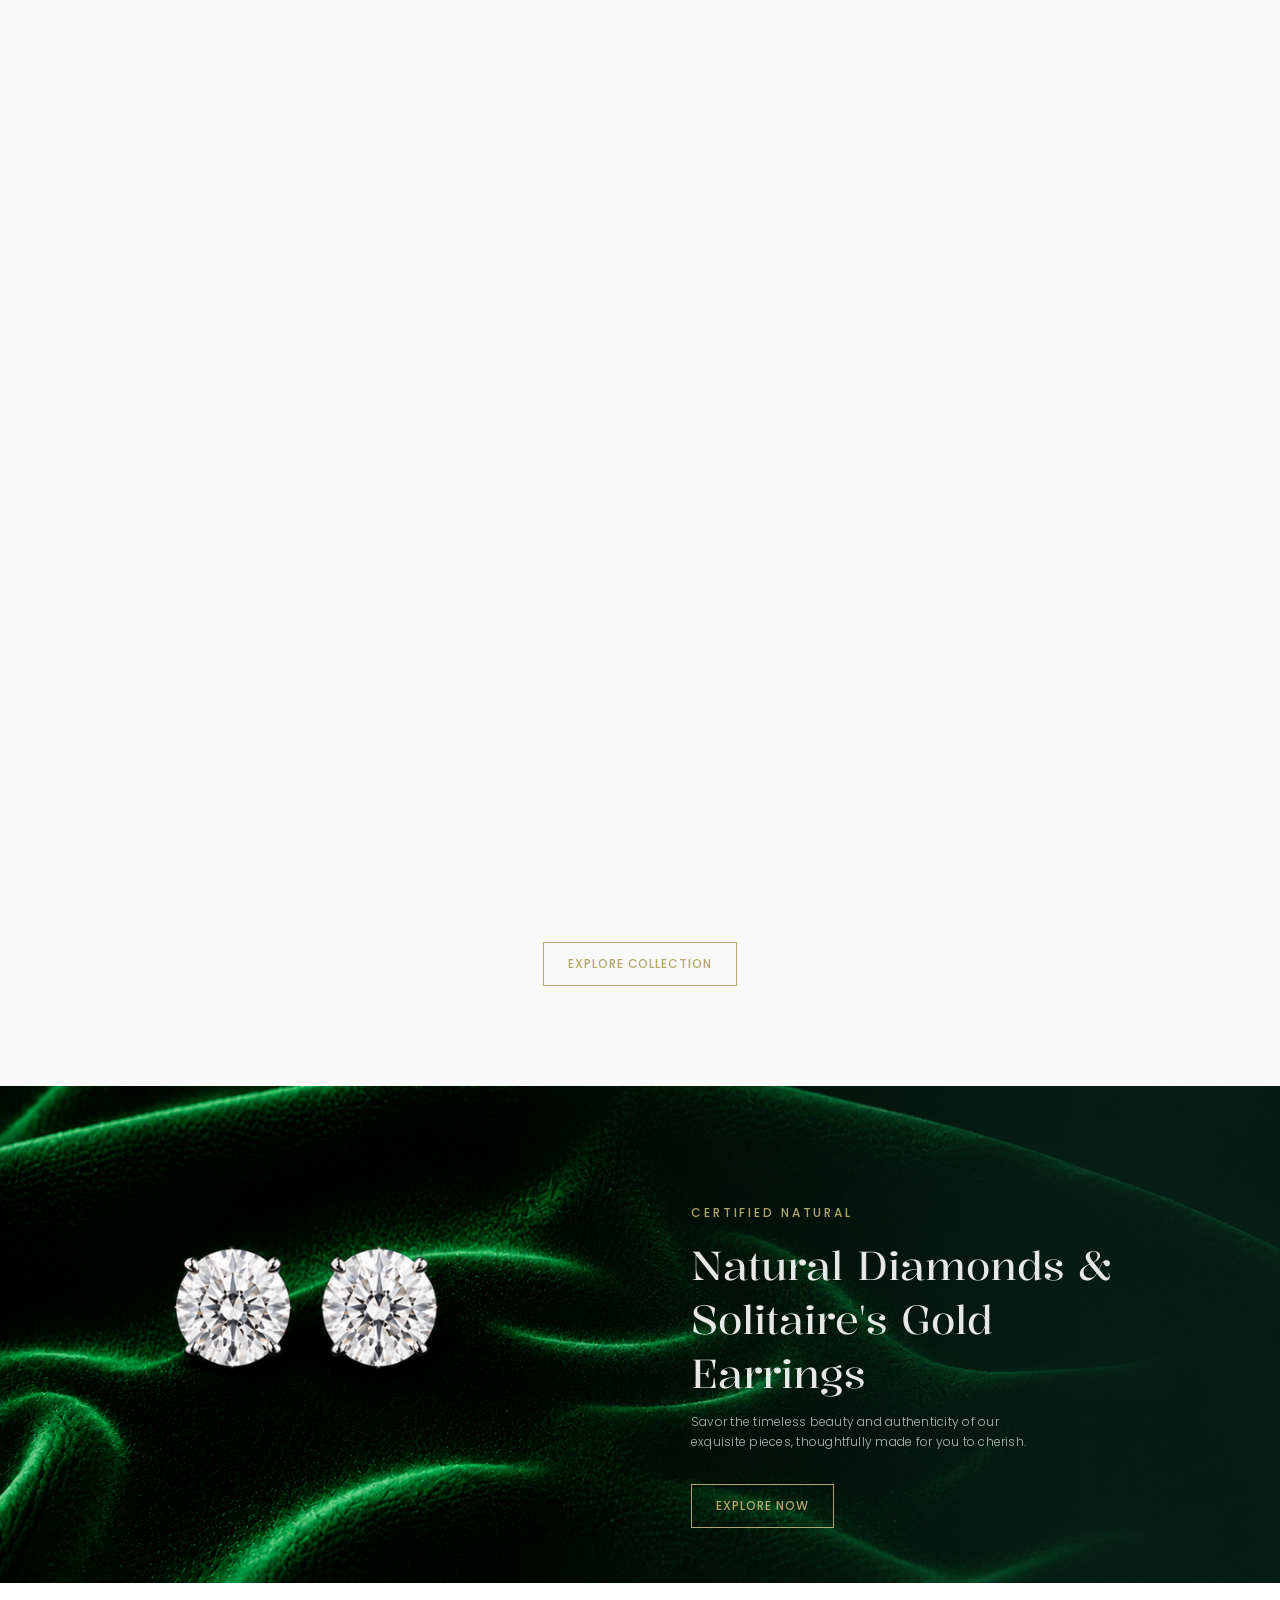
==== commit 67d5751a: "update site with latest changes" ====
--- a/index.html
+++ b/index.html
@@ -1,7 +1,1304 @@
-<!DOCTYPE html>
-<html>
-<head><title>Kavita Khosla</title></head>
-<body style="display:flex;justify-content:center;align-items:center;height:100vh;margin:0;background:#000;">
-  <h1 style="color:#fff;font-family:serif;letter-spacing:4px;">Website under development. We'll be right back.</h1>
-</body>
-</html>+<!DOCTYPE html><meta charset=utf-8><meta name=viewport content="initial-scale=1, width=device-width"><link rel="stylesheet" href="/repo.1638de86.css?v=27"><link rel="stylesheet" href="/repo.dd6c723c.css?v=27"><link rel="stylesheet" href="https://fonts.googleapis.com/css2?family=Kalnia:wght@300;400&amp;display=swap"><link rel="stylesheet" href="https://fonts.googleapis.com/css2?family=Poppins:ital,wght@0,300;0,400;0,500;1,400;1,600&amp;display=swap"><style>.dropdown{cursor:pointer;justify-content:center;align-items:center;display:flex;position:relative}.dropdown-content{z-index:9999;text-align:left;background-color:#08201a;border:1px solid #b3a66c;border-radius:4px;min-width:220px;padding:8px 0;display:none;position:absolute;top:100%;left:50%;transform:translate(-50%);box-shadow:0 8px 16px #00000059}.dropdown-content a{text-transform:uppercase;letter-spacing:.08em;padding:12px 20px;font-family:var(--font-kalnia),Kalnia,serif;font-size:12px;text-decoration:none;transition:background-color .2s,color .2s;display:block;color:#ffffffb8!important}.dropdown-content a:hover{background-color:#0c2921;color:#b3a66c!important}.dropdown:hover .dropdown-content{display:block}.header-nav a,.header-nav2 a,.header-nav7 a,.header-nav13 a,.header-nav25 a{color:inherit;text-decoration:none;transition:color .2s}.header-nav a:hover,.header-nav2 a:hover,.header-nav7 a:hover,.header-nav13 a:hover,.header-nav25 a:hover{color:#b3a66c!important}.dropdown::after{content:" \25be";font-size:10px;margin-left:4px;transition:transform .2s;display:inline-block}.dropdown:hover::after,.dropdown.open::after{transform:rotate(180deg)}
+/* Ultra-specific logo style rules to override any compiled CSS */
+header img.brand-name-and-style-1,
+header img.brand-name-and-style-12,
+header img.brand-name-and-style-15,
+header img.kavita-khosla-parent,
+header img.kavita-khosla-group,
+header img.kavita-khosla-container,
+header img.kavita-khosla-parent3 {
+  width: 208px !important;
+  height: 70px !important;
+  object-fit: contain !important;
+  object-position: center !important;
+  margin: 0 auto !important;
+  display: block !important;
+}
+@media screen and (max-width: 768px) {  /* Mobile Dropdown Styling overrides */
+  .dropdown:hover .dropdown-content {
+    display: none !important;
+  }
+  .dropdown {
+    display: block !important;
+    text-align: center !important;
+    width: 100% !important;
+    padding: 0 !important;
+    height: auto !important;
+    flex-direction: unset !important;
+  }
+  .dropdown .home, .dropdown .home2, .dropdown .home7,
+  .dropdown .home13, .dropdown .home25 {
+    display: inline-block !important;
+    cursor: pointer !important;
+  }
+  .dropdown::after {
+    display: none !important;
+  }
+  .dropdown .home::after, .dropdown .home2::after,
+  .dropdown .home7::after, .dropdown .home13::after,
+  .dropdown .home25::after {
+    content: " ▾" !important;
+    font-size: 10px !important;
+    margin-left: 4px !important;
+    transition: transform .2s !important;
+    display: inline-block !important;
+  }
+  .dropdown.open .home::after, .dropdown.open .home2::after,
+  .dropdown.open .home7::after, .dropdown.open .home13::after,
+  .dropdown.open .home25::after {
+    transform: rotate(180deg) !important;
+  }
+  .dropdown-content {
+    position: relative !important;
+    top: auto !important;
+    left: auto !important;
+    transform: none !important;
+    box-shadow: none !important;
+    border: none !important;
+    width: 100% !important;
+    display: none !important;
+    text-align: center !important;
+    background-color: transparent !important;
+    padding: 0 !important;
+    margin: 0 !important;
+  }
+  .dropdown.open .dropdown-content {
+    display: block !important;
+    background-color: transparent !important;
+  }
+  .dropdown-content a {
+    color: #08201a !important;
+    padding: 8px 0 !important;
+    display: block !important;
+    text-align: center !important;
+    font-family: var(--font-kalnia), Kalnia, serif !important;
+    font-size: 12px !important;
+    font-weight: normal !important;
+    letter-spacing: 0.08em !important;
+    text-transform: uppercase !important;
+    background: transparent !important;
+  }
+
+  .homepage {
+    height: auto !important;
+    overflow-x: hidden !important;
+    overflow-y: visible !important;
+  }
+  .frame-group {
+    height: auto !important;
+    min-height: unset !important;
+    position: relative !important;
+  }
+  .frame-section {
+    position: relative !important;
+    height: auto !important;
+    width: 100% !important;
+    top: auto !important;
+    left: auto !important;
+  }
+  header {
+    height: 70px !important;
+    padding: 0 16px !important;
+    position: relative !important;
+    display: flex !important;
+    flex-direction: row !important;
+    align-items: center !important;
+    justify-content: center !important;
+  }
+  header div.kavita-khosla-parent,
+  header div.kavita-khosla-group,
+  header div.kavita-khosla-container,
+  header div.kavita-khosla-parent3 {
+    display: flex !important;
+    align-items: center !important;
+    justify-content: center !important;
+    height: 100% !important;
+    width: 100% !important;
+    margin: 0 auto !important;
+    position: relative !important;
+    left: 0 !important;
+    right: 0 !important;
+  }
+  header img.brand-name-and-style-1,
+  header img.brand-name-and-style-12,
+  header img.brand-name-and-style-15,
+  header img.kavita-khosla-parent,
+  header img.kavita-khosla-group,
+  header img.kavita-khosla-container,
+  header img.kavita-khosla-parent3 {
+    top: 0 !important;
+    position: relative !important;
+    margin: 0 auto !important;
+    display: block !important;
+    width: 208px !important;
+    height: auto !important;
+    object-fit: contain !important;
+    object-position: center !important;
+  }
+  .hamburger-btn {
+    display: flex !important;
+    left: 16px !important;
+    right: auto !important;
+    top: 50% !important;
+    transform: translateY(-50%) !important;
+  }
+  .hamburger-btn span {
+    background-color: #08201a !important;
+  }
+  .dropdown.header-nav {
+    padding: 0 !important;
+  }
+  img.image-4-icon {
+    position: relative !important;
+    width: 100% !important;
+    height: 280px !important;
+    object-fit: cover !important;
+    object-position: left center !important;
+  }
+  .image-3-parent, .image-3-group {
+    display: flex !important;
+    flex-direction: column !important;
+    align-items: stretch !important;
+    justify-content: flex-start !important;
+    padding: 0 !important;
+    height: auto !important;
+    min-height: unset !important;
+    background-color: #08201a !important;
+  }
+  .frame-parent3, .frame-parent5 {
+    position: relative !important;
+    width: 100% !important;
+    box-sizing: border-box !important;
+    padding: 40px 20px !important;
+    background-color: #08201a !important;
+    margin: 0 !important;
+    display: flex !important;
+    flex-direction: column !important;
+    align-items: center !important;
+    text-align: center !important;
+  }
+  .diamonds-solitaires-designe-group {
+    padding-top: 40px !important;
+    padding-bottom: 40px !important;
+  }
+  .diamonds-solitaires-designe-group h2.designers-passionate-collectio,
+  .diamonds-solitaires-designe-group h2.natural-diamonds {
+    font-size: 24px !important;
+    line-height: 1.3 !important;
+  }
+  .frame-parent13 {
+    display: flex !important;
+    flex-direction: column !important;
+    width: 100% !important;
+    height: auto !important;
+    align-items: stretch !important;
+    justify-content: flex-start !important;
+  }
+  .frame-wrapper2 {
+    width: 100% !important;
+    height: auto !important;
+    box-sizing: border-box !important;
+    padding: 60px 24px !important;
+    display: flex !important;
+    flex-direction: column !important;
+    align-items: center !important;
+    justify-content: center !important;
+  }
+  .frame-parent14, .frame-parent15 {
+    width: 100% !important;
+    display: flex !important;
+    flex-direction: column !important;
+    align-items: center !important;
+    gap: 24px !important;
+  }
+  .frame-child41, .frame-child42 {
+    max-width: 100% !important;
+    height: auto !important;
+  }
+  .frame-child43 {
+    width: 100% !important;
+    height: 380px !important;
+    object-fit: cover !important;
+    display: block !important;
+    position: relative !important;
+    margin: 0 !important;
+  }
+  .home3 {
+    display: inline-block !important;
+  }
+
+  /* Mobile Footer Overrides to match design exactly */
+  body .homepage .frame-parent18 {
+    background-image: none !important;
+    background-color: #08201a !important;
+    padding: 60px 24px 40px 24px !important;
+    display: flex !important;
+    flex-direction: column !important;
+    align-items: center !important;
+    width: 100% !important;
+    box-sizing: border-box !important;
+    position: relative !important;
+    gap: 0 !important;
+  }
+  body .homepage .frame-parent18 .frame-section {
+    width: 100% !important;
+    padding: 0 !important;
+    margin: 0 !important;
+    display: block !important;
+  }
+  /* Hide the 4th column (LEGAL) */
+  body .homepage .frame-parent18 .frame-parent19 .about-parent:nth-child(4) {
+    display: none !important;
+  }
+  /* Columns Container */
+  body .homepage .frame-parent18 .frame-parent19 {
+    display: flex !important;
+    flex-direction: row !important;
+    justify-content: space-between !important;
+    align-items: flex-start !important;
+    width: 100% !important;
+    padding: 0 !important;
+    margin: 0 !important;
+    box-sizing: border-box !important;
+    gap: 16px !important;
+  }
+  /* Individual Column */
+  body .homepage .frame-parent18 .frame-parent19 .about-parent {
+    flex: 1 1 0% !important;
+    width: auto !important;
+    margin: 0 !important;
+    padding: 0 !important;
+    display: flex !important;
+    flex-direction: column !important;
+    align-items: center !important;
+    gap: 16px !important;
+    box-sizing: border-box !important;
+    text-align: center !important;
+  }
+  /* Column Heading */
+  body .homepage .frame-parent18 .frame-parent19 .about-parent .about {
+    font-family: var(--font-kalnia), Kalnia, serif !important;
+    color: #ffffff !important;
+    font-size: 11px !important;
+    font-weight: 400 !important;
+    letter-spacing: 0.1em !important;
+    text-transform: uppercase !important;
+    margin: 0 0 4px 0 !important;
+    padding: 0 !important;
+    position: static !important;
+    white-space: nowrap !important;
+    opacity: 1 !important;
+    text-align: center !important;
+    align-self: center !important;
+  }
+  /* Navigation List */
+  body .homepage .frame-parent18 .frame-parent19 .about-parent .footer-nav-parent {
+    display: flex !important;
+    flex-direction: column !important;
+    align-items: center !important;
+    gap: 10px !important;
+    width: 100% !important;
+    padding: 0 !important;
+    margin: 0 !important;
+  }
+  /* Navigation Item Wrappers */
+  body .homepage .frame-parent18 .frame-parent19 .about-parent .footer-nav-parent .footer-nav,
+  body .homepage .frame-parent18 .frame-parent19 .about-parent .footer-nav-parent .footer-nav2 {
+    position: static !important;
+    width: auto !important;
+    height: auto !important;
+    display: block !important;
+    padding: 0 !important;
+    margin: 0 !important;
+    color: rgba(255, 255, 255, 0.7) !important;
+  }
+  /* Navigation Links */
+  body .homepage .frame-parent18 .frame-parent19 .about-parent .footer-nav-parent a,
+  body .homepage .frame-parent18 .frame-parent19 .about-parent .footer-nav-parent .footer-nav a,
+  body .homepage .frame-parent18 .frame-parent19 .about-parent .footer-nav-parent .footer-nav2 a {
+    position: static !important;
+    top: auto !important;
+    left: auto !important;
+    display: inline-block !important;
+    color: rgba(255, 255, 255, 0.7) !important;
+    opacity: 1 !important;
+    transition: color 0.2s ease !important;
+    text-decoration: none !important;
+    font-family: var(--font-poppins), Poppins, sans-serif !important;
+    font-size: 9px !important;
+    font-weight: 400 !important;
+    letter-spacing: 0.06em !important;
+    text-transform: uppercase !important;
+    white-space: normal !important;
+    text-align: center !important;
+  }
+  body .homepage .frame-parent18 .frame-parent19 .about-parent .footer-nav-parent a:hover,
+  body .homepage .frame-parent18 .frame-parent19 .about-parent .footer-nav-parent .footer-nav a:hover,
+  body .homepage .frame-parent18 .frame-parent19 .about-parent .footer-nav-parent .footer-nav2 a:hover {
+    color: #b3a66c !important;
+  }
+  /* Divider and Bottom Bar */
+  body .homepage .frame-parent18 .kavita-khosla-2026-gst-no-parent {
+    border-top: 1px solid rgba(179, 166, 108, 0.2) !important;
+    display: flex !important;
+    flex-direction: column !important;
+    justify-content: center !important;
+    align-items: center !important;
+    padding: 24px 0 0 0 !important;
+    margin-top: 40px !important;
+    width: 100% !important;
+    box-sizing: border-box !important;
+    gap: 20px !important;
+  }
+  /* Copyright Text */
+  body .homepage .frame-parent18 .kavita-khosla2 {
+    color: rgba(255, 255, 255, 0.7) !important;
+    opacity: 1 !important;
+    font-family: var(--font-poppins), Poppins, sans-serif !important;
+    font-size: 11px !important;
+    font-weight: 400 !important;
+    letter-spacing: 0.08em !important;
+    text-transform: uppercase !important;
+    width: auto !important;
+    max-width: none !important;
+    min-width: 0 !important;
+    position: static !important;
+    display: inline-block !important;
+    white-space: nowrap !important;
+    text-align: center !important;
+  }
+  /* Social Links Container */
+  body .homepage .frame-parent18 .social-media-handle-nav-parent {
+    display: flex !important;
+    flex-direction: row !important;
+    gap: 32px !important;
+    justify-content: center !important;
+    align-items: center !important;
+    width: auto !important;
+    min-width: 0 !important;
+    flex: none !important;
+  }
+  /* Hide Twitter Link */
+  body .homepage .frame-parent18 .social-media-handle-nav-parent .social-media-handle-nav:nth-child(2) {
+    display: none !important;
+  }
+  /* Individual Social Link Item */
+  body .homepage .frame-parent18 .social-media-handle-nav-parent .social-media-handle-nav {
+    position: static !important;
+    width: auto !important;
+    height: auto !important;
+    display: inline-block !important;
+    padding: 0 !important;
+    margin: 0 !important;
+    color: rgba(255, 255, 255, 0.7) !important;
+  }
+  body .homepage .frame-parent18 .social-media-handle-nav-parent .social-media-handle-nav a {
+    position: static !important;
+    top: auto !important;
+    left: auto !important;
+    display: inline-block !important;
+    color: rgba(255, 255, 255, 0.7) !important;
+    opacity: 1 !important;
+    transition: color 0.2s ease !important;
+    font-family: var(--font-poppins), Poppins, sans-serif !important;
+    font-size: 12px !important;
+    font-weight: 500 !important;
+    letter-spacing: 0.08em !important;
+    text-decoration: none !important;
+  }
+  body .homepage .frame-parent18 .social-media-handle-nav-parent .social-media-handle-nav a:hover {
+    color: #b3a66c !important;
+  }
+
+  /* Mobile Alignment Override for Perfect Match Heading block */
+  body .homepage .perfect-match-for-every-occasi-parent {
+    align-items: center !important;
+    text-align: center !important;
+  }
+  body .homepage .perfect-match-for-every {
+    text-align: center !important;
+    align-self: center !important;
+  }
+  body .homepage .coordinate-with-other {
+    text-align: center !important;
+    align-self: center !important;
+  }
+}
+
+@media screen and (min-width: 769px) {
+  /* Desktop Footer Overrides to match design exactly */
+  body .homepage .frame-parent18 {
+    background-image: none !important;
+    background-color: #08201a !important;
+    padding: 100px 0 60px 0 !important;
+    display: flex !important;
+    flex-direction: column !important;
+    align-items: center !important;
+    width: 100% !important;
+    max-width: 100% !important;
+    box-sizing: border-box !important;
+    position: relative !important;
+    gap: 0 !important;
+  }
+  body .homepage .frame-parent18 .frame-section {
+    width: 100% !important;
+    max-width: 100% !important;
+    padding: 0 80px !important;
+    box-sizing: border-box !important;
+    margin: 0 auto !important;
+    display: block !important;
+  }
+  /* Hide the 4th column (LEGAL) */
+  body .homepage .frame-parent18 .frame-parent19 .about-parent:nth-child(4) {
+    display: none !important;
+  }
+  /* Columns Container */
+  body .homepage .frame-parent18 .frame-parent19 {
+    display: flex !important;
+    flex-direction: row !important;
+    justify-content: space-between !important;
+    align-items: flex-start !important;
+    width: 100% !important;
+    max-width: 800px !important;
+    margin: 0 auto !important;
+    padding: 0 !important;
+    box-sizing: border-box !important;
+  }
+  /* Individual Column */
+  body .homepage .frame-parent18 .frame-parent19 .about-parent {
+    flex: 0 1 auto !important;
+    width: auto !important;
+    max-width: none !important;
+    min-width: 0 !important;
+    margin: 0 !important;
+    padding: 0 !important;
+    display: flex !important;
+    flex-direction: column !important;
+    align-items: flex-start !important;
+    gap: 16px !important;
+    box-sizing: border-box !important;
+  }
+  /* Column Heading */
+  body .homepage .frame-parent18 .frame-parent19 .about-parent .about {
+    font-family: var(--font-kalnia), Kalnia, serif !important;
+    color: #ffffff !important;
+    font-size: 14px !important;
+    font-weight: 400 !important;
+    letter-spacing: 0.15em !important;
+    text-transform: uppercase !important;
+    margin: 0 0 12px 0 !important;
+    padding: 0 !important;
+    position: static !important;
+    white-space: nowrap !important;
+    opacity: 1 !important;
+  }
+  /* Navigation List */
+  body .homepage .frame-parent18 .frame-parent19 .about-parent .footer-nav-parent {
+    display: flex !important;
+    flex-direction: column !important;
+    align-items: flex-start !important;
+    gap: 12px !important;
+    width: 100% !important;
+    padding: 0 !important;
+    margin: 0 !important;
+  }
+  /* Navigation Item Wrappers */
+  body .homepage .frame-parent18 .frame-parent19 .about-parent .footer-nav-parent .footer-nav,
+  body .homepage .frame-parent18 .frame-parent19 .about-parent .footer-nav-parent .footer-nav2 {
+    position: static !important;
+    width: auto !important;
+    height: auto !important;
+    display: block !important;
+    padding: 0 !important;
+    margin: 0 !important;
+    color: rgba(255, 255, 255, 0.7) !important;
+  }
+  /* Navigation Links */
+  body .homepage .frame-parent18 .frame-parent19 .about-parent .footer-nav-parent a,
+  body .homepage .frame-parent18 .frame-parent19 .about-parent .footer-nav-parent .footer-nav a,
+  body .homepage .frame-parent18 .frame-parent19 .about-parent .footer-nav-parent .footer-nav2 a {
+    position: static !important;
+    top: auto !important;
+    left: auto !important;
+    display: inline-block !important;
+    color: rgba(255, 255, 255, 0.7) !important;
+    opacity: 1 !important;
+    transition: color 0.2s ease !important;
+    text-decoration: none !important;
+    font-family: var(--font-poppins), Poppins, sans-serif !important;
+    font-size: 11px !important;
+    font-weight: 400 !important;
+    letter-spacing: 0.08em !important;
+    text-transform: uppercase !important;
+    white-space: nowrap !important;
+  }
+  body .homepage .frame-parent18 .frame-parent19 .about-parent .footer-nav-parent a:hover,
+  body .homepage .frame-parent18 .frame-parent19 .about-parent .footer-nav-parent .footer-nav a:hover,
+  body .homepage .frame-parent18 .frame-parent19 .about-parent .footer-nav-parent .footer-nav2 a:hover {
+    color: #b3a66c !important;
+  }
+  /* Divider and Bottom Bar */
+  body .homepage .frame-parent18 .kavita-khosla-2026-gst-no-parent {
+    border-top: 1px solid rgba(179, 166, 108, 0.2) !important;
+    display: flex !important;
+    flex-direction: row !important;
+    justify-content: space-between !important;
+    align-items: center !important;
+    padding: 20px 0 0 0 !important;
+    margin-top: 50px !important;
+    width: 100% !important;
+    max-width: 1100px !important;
+    margin-left: auto !important;
+    margin-right: auto !important;
+    box-sizing: border-box !important;
+  }
+  /* Copyright Text */
+  body .homepage .frame-parent18 .kavita-khosla2 {
+    color: rgba(255, 255, 255, 0.7) !important;
+    opacity: 1 !important;
+    font-family: var(--font-poppins), Poppins, sans-serif !important;
+    font-size: 11px !important;
+    font-weight: 400 !important;
+    letter-spacing: 0.08em !important;
+    text-transform: uppercase !important;
+    width: auto !important;
+    max-width: none !important;
+    min-width: 0 !important;
+    position: static !important;
+    display: inline-block !important;
+    white-space: nowrap !important;
+  }
+  /* Social Links Container */
+  body .homepage .frame-parent18 .social-media-handle-nav-parent {
+    display: flex !important;
+    flex-direction: row !important;
+    gap: 32px !important;
+    justify-content: flex-end !important;
+    align-items: center !important;
+    width: auto !important;
+    min-width: 0 !important;
+    flex: none !important;
+  }
+  /* Hide Twitter Link */
+  body .homepage .frame-parent18 .social-media-handle-nav-parent .social-media-handle-nav:nth-child(2) {
+    display: none !important;
+  }
+  /* Individual Social Link Item */
+  body .homepage .frame-parent18 .social-media-handle-nav-parent .social-media-handle-nav {
+    position: static !important;
+    width: auto !important;
+    height: auto !important;
+    display: inline-block !important;
+    padding: 0 !important;
+    margin: 0 !important;
+    color: rgba(255, 255, 255, 0.7) !important;
+  }
+  body .homepage .frame-parent18 .social-media-handle-nav-parent .social-media-handle-nav a {
+    position: static !important;
+    top: auto !important;
+    left: auto !important;
+    display: inline-block !important;
+    color: rgba(255, 255, 255, 0.7) !important;
+    opacity: 1 !important;
+    transition: color 0.2s ease !important;
+    font-family: var(--font-poppins), Poppins, sans-serif !important;
+    font-size: 12px !important;
+    font-weight: 500 !important;
+    letter-spacing: 0.08em !important;
+    text-decoration: none !important;
+  }
+  body .homepage .frame-parent18 .social-media-handle-nav-parent .social-media-handle-nav a:hover {
+    color: #b3a66c !important;
+  }
+}
+
+/* Prevent combined footer link wrapping on desktop */
+@media screen and (min-width: 769px) {
+  .about-us5, .about-us18, .about-us17, .about-us29, .about-us53 {
+    width: auto !important;
+    white-space: nowrap !important;
+  }
+}
+</style><body>
+    <div class=homepage>
+      <header class=frame-parent>
+        <input type=checkbox id=menu-toggle class=menu-toggle-chk>
+        <label for=menu-toggle class=hamburger-btn>
+          <span></span>
+          <span></span>
+          <span></span>
+        </label>
+        <div class=kavita-khosla-parent>
+          <div class=kavita-khosla>KAVITA KHOSLA</div>
+          <img class=brand-name-and-style-1 alt src=/brand-name-and-style-1@2x.8d348f47.png>
+        </div>
+        <div class=link>
+          <div class=link2>
+            <div class=header-nav>
+              <a class=home href=/index.html>Home</a>
+            </div>
+            <div class=header-nav>
+              <a class=home href=/about-us/about-us.html>ABOUT US</a>
+            </div>
+            <div class="header-nav nav-natural-diamonds">
+              <a class=home3 href=/natural-solitaire-and-diamonds/natural-solitaire-and-diamonds.html>NATURAL DIAMOND / SOLITAIRE</a>
+            </div>
+            <div class="dropdown header-nav">
+              <div class=home>COLLECTIONS</div>
+              <div class=dropdown-content>
+                <a href=/lab-grown-diamonds/lab-grown-diamonds.html>Lab Grown Diamonds</a>
+                <a href=/malana-collection/malana-collection.html>Malana Collection</a>
+                <a href=/onzee-collection/onzee-collection.html>Onzee Collection</a>
+                <a href=/pierre-collection/pierre-collection.html>Pierre Collection</a>
+                <a href=/thia-collection/thia-collection.html>Thia Collection</a>
+              </div>
+            </div>
+            <div class=header-nav>
+              <a class=home href=/our-policies/our-policies.html>OUR POLICIES</a>
+            </div>
+            <div class=header-nav>
+              <a class=home href=/contact-us/contact-us.html>CONTACT US</a>
+            </div>
+          </div>
+        </div>
+      </header>
+      <main class=frame-group>
+        <section class=frame-section>
+          <div class=rectangle-parent>
+            <div class=frame-inner></div>
+            <img class=dark-blue-plain-textured-backg-icon2 alt src=/dark-blue-plain-textured-background-fabric-block-prints-11@2x.d2bab2d1.png>
+
+            <section class=frame-parent2>
+              <div class=inspired-by-grace-parent>
+                <div class=inspired-by-grace>INSPIRED BY GRACE</div>
+                <div class=a-legacy-of-elegance-parent>
+                  <h1 class=a-legacy-of>A Legacy Of Elegance</h1>
+                  <div class=every-timeless-creation>
+                    Every timeless creation begins with a story. Our inspiration
+                    comes from the elegance, warmth and strength of the woman
+                    who shaped our journey.<br>Her grace continues to inspire
+                    every solitaire masterpiece we create.
+                  </div>
+                </div>
+              </div>
+              <img class=group-icon alt src=/Group-1.6ebcb607.svg>
+
+              <div class=inspired-by-our-container>
+                <i>Inspired by our beloved mother<br></i>
+                <i class=late-mrs-padma>Late. Mrs. Padma Rai</i>
+              </div>
+            </section>
+            <div class=ellipse-parent>
+              <div class=ellipse-div></div>
+              <div class=group-parent>
+                <img class=group-icon2 alt src=/Group2.69819e0e.svg>
+
+                <img class=image-2-icon alt src=/image-2@2x.e2d519f1.png>
+              </div>
+            </div>
+          </div>
+          <div class=frame-div>
+            <div class=group-group>
+              <img class=group-icon3 alt src=/Group1.c62a4eb7.svg>
+
+              <div class=in-this-beautiful-journey-bles-parent>
+                <div class=in-this-beautiful>
+                  &nbsp;In this beautiful journey blessed by our loving mother, All
+                  the loving mothers will be able to buy any jewellery artical
+                  from brand Kavitakhosla at 4% making charges only. All
+                  respected Guruji’s Sangat ji will also be levied 4% making
+                  charges on any Jewellery Artical purchased from Kavitakhosla
+                  brand. Respected Senior Citizens / Ex-Army and Serving Army
+                  personnel’s will also be getting to buy any jewellery artical
+                  at only 4% making charges.
+                </div>
+                <div class=we-salute-the>
+                  We salute the courage and resolute commitment of real hero’s
+                  who protect our borders under the most challenging conditions.
+                  Your courage and dedication keep our nation safe. We are for
+                  ever grateful. Thank you for serving with such honour, because
+                  of Indian Army we live and sleep peacefully.&nbsp;<br>Jai Hind
+                </div>
+              </div>
+              <img class=group-icon4 alt src=/Group1.c62a4eb7.svg>
+            </div>
+          </div>
+          <div class=image-3-parent>
+            <img class=image-3-icon alt src=/image-32@2x.98ec8bd9.png>
+
+            <img class=image-4-icon loading=lazy alt src=/image-41@2x.a3c7c652.png>
+
+            <section class=frame-parent3>
+              <div class=certified-natural-parent>
+                <div class=certified-natural>Certified Natural</div>
+                <div class=diamonds-solitaires-designe-parent>
+                  <h1 class=diamonds-solitaires>
+                    Diamonds &amp;<br>Solitaire's Designer<br>Jewellery
+                  </h1>
+                  <div class=every-timeless-creation>
+                    Savor the timeless beauty and authenticity of our<br>exquisite
+                    pieces, thoughtfully made for you to cherish.
+                  </div>
+                </div>
+              </div>
+              <button class=cta-primary>
+                <div class=explore-now>EXPLORE NOW</div>
+              </button>
+            </section>
+          </div>
+          <div class=diamonds-solitaires-designe-group>
+            <h2 class=designers-passionate-collectio>
+              Diamonds &amp; Solitaire's Designer Jewellery
+            </h2>
+            <div class=frame-parent4>
+              <div class=rectangle-group>
+                <img class=rectangle-icon loading=lazy alt src=/Rectangle-24@2x.f7f6bddf.png>
+
+                <img class=rectangle-icon loading=lazy alt src=/Rectangle-83@2x.f9e733e2.png>
+
+                <img class=rectangle-icon loading=lazy alt src=/Rectangle-52@2x.31f25f78.png>
+              </div>
+              <div class=rectangle-container>
+                <img class=frame-child4 loading=lazy alt src=/Rectangle-34@2x.1a544f49.png>
+
+                <img class=frame-child4 loading=lazy alt src=/Rectangle-94@2x.e2470b15.png>
+              </div>
+              <div class=rectangle-group>
+                <img class=rectangle-icon loading=lazy alt src=/Rectangle-43@2x.a76fd5bb.png>
+
+                <img class=rectangle-icon loading=lazy alt src=/Rectangle-72@2x.47eb7bad.png>
+
+                <img class=rectangle-icon loading=lazy alt src=/Rectangle-10@2x.54e02c8b.png>
+              </div>
+            </div>
+            <button class=cta-primary>
+              <div class=explore-now>EXPLORE COLLECTION</div>
+            </button>
+          </div>
+          <div class=image-3-group>
+            <img class=image-4-icon loading=lazy alt src=/image-31@2x.86c8359a.png>
+
+            <section class=frame-parent5>
+              <div class=certified-natural-parent>
+                <div class=certified-natural>Certified Natural</div>
+                <div class=diamonds-solitaires-designe-parent>
+                  <h1 class=diamonds-solitaires>
+                    Diamonds &amp;<br>Solitaire's Designer<br>Gold Jewellery
+                  </h1>
+                  <div class=every-timeless-creation>
+                    Savor the timeless beauty and authenticity of our<br>exquisite
+                    pieces, thoughtfully made for you to cherish.
+                  </div>
+                </div>
+              </div>
+              <button class=cta-primary>
+                <div class=explore-now>EXPLORE NOW</div>
+              </button>
+            </section>
+          </div>
+          <div class=diamonds-solitaires-designe-group>
+            <h2 class=designers-passionate-collectio>
+              Diamonds &amp; Solitaire's Designer Gold Jewellery
+            </h2>
+            <div class=frame-parent4>
+              <div class=rectangle-group>
+                <img class=rectangle-icon loading=lazy alt src=/Rectangle-23@2x.5fcbf53a.png>
+
+                <img class=rectangle-icon loading=lazy alt src=/Rectangle-53@2x.1a543561.png>
+
+                <img class=rectangle-icon loading=lazy alt src=/Rectangle-8@2x.bbb2c49f.png>
+              </div>
+              <div class=rectangle-container>
+                <img class=frame-child4 loading=lazy alt src=/Rectangle-3@2x.10cb819f.png>
+
+                <img class=frame-child4 loading=lazy alt src=/Rectangle-92@2x.64f62944.png>
+              </div>
+              <div class=rectangle-group>
+                <img class=frame-child14 alt src=/Rectangle-4@2x.ae95cfeb.png>
+
+                <img class=frame-child14 alt src=/Rectangle-7@2x.e64d6cd3.png>
+
+                <img class=frame-child14 alt src=/Rectangle-101@2x.99421453.png>
+              </div>
+            </div>
+            <button class=cta-primary>
+              <div class=explore-now>EXPLORE COLLECTION</div>
+            </button>
+          </div>
+          <div class=image-3-group>
+            <img class=image-4-icon loading=lazy alt src=/image-3@2x.61dac9bf.png>
+
+            <section class=frame-parent5>
+              <div class=certified-natural-parent>
+                <div class=certified-natural>Certified Natural</div>
+                <div class=diamonds-solitaires-designe-parent>
+                  <h1 class=diamonds-solitaires>
+                    Natural Diamond &amp;<br>Solitaire's &amp; Gold<br>Bracelets
+                  </h1>
+                  <div class=every-timeless-creation>
+                    Savor the timeless beauty and authenticity of our<br>exquisite
+                    pieces, thoughtfully made for you to cherish.
+                  </div>
+                </div>
+              </div>
+              <button class=cta-primary>
+                <div class=explore-now>EXPLORE NOW</div>
+              </button>
+            </section>
+          </div>
+          <div class=diamonds-solitaires-designe-group>
+            <h2 class=natural-diamonds>
+              Natural Diamonds &amp; Solitaire's &amp; Gold Bracelets
+            </h2>
+            <div class=frame-parent4>
+              <div class=rectangle-group>
+                <img class=rectangle-icon loading=lazy alt src=/Rectangle-82@2x.58464360.png>
+
+                <img class=frame-child14 alt src=/Rectangle-71@2x.4cd37666.png>
+
+                <img class=frame-child14 alt src=/Rectangle-104@2x.e8693a1e.png>
+              </div>
+              <div class=rectangle-container>
+                <img class=frame-child4 loading=lazy alt src=/Rectangle-33@2x.ee3423f4.png>
+
+                <img class=frame-child4 loading=lazy alt src=/Rectangle-93@2x.7417a480.png>
+              </div>
+              <div class=rectangle-group>
+                <img class=frame-child14 alt src=/Rectangle-41@2x.07fe22ce.png>
+
+                <img class=frame-child14 alt src=/Rectangle-51@2x.3bf009ec.png>
+
+                <img class=frame-child14 alt src=/Rectangle-22@2x.f3e374fd.png>
+              </div>
+            </div>
+            <button class=cta-primary>
+              <div class=explore-now>EXPLORE COLLECTION</div>
+            </button>
+          </div>
+          <div class=image-3-group>
+            <img class=image-4-icon loading=lazy alt src=/image-33@2x.d6323865.png>
+
+            <section class=frame-parent5>
+              <div class=certified-natural-parent>
+                <div class=certified-natural>Certified Natural</div>
+                <div class=diamonds-solitaires-designe-parent>
+                  <h1 class=diamonds-solitaires>
+                    Natural Diamonds <br>Solitaire's Gold<br>Necklaces
+                  </h1>
+                  <div class=every-timeless-creation>
+                    Savor the timeless beauty and authenticity of our<br>exquisite
+                    pieces, thoughtfully made for you to cherish.
+                  </div>
+                </div>
+              </div>
+              <button class=cta-primary>
+                <div class=explore-now>EXPLORE NOW</div>
+              </button>
+            </section>
+          </div>
+          <div class=diamonds-solitaires-designe-group>
+            <h2 class=designers-passionate-collectio>
+              Natural Diamonds &amp; Solitaire's Gold Necklaces
+            </h2>
+            <div class=frame-parent4>
+              <div class=rectangle-group>
+                <img class=rectangle-icon loading=lazy alt src=/Rectangle-74@2x.5de18463.png>
+
+                <img class=rectangle-icon loading=lazy alt src=/Rectangle-2@2x.4121bfe1.png>
+
+                <img class=rectangle-icon loading=lazy alt src=/Rectangle-81@2x.61c38c2a.png>
+              </div>
+              <div class=rectangle-container>
+                <img class=frame-child4 loading=lazy alt src=/Rectangle-31@2x.0e7561b8.png>
+
+                <img class=frame-child4 loading=lazy alt src=/Rectangle-9@2x.af711870.png>
+              </div>
+              <div class=rectangle-group>
+                <img class=frame-child14 alt src=/Rectangle-42@2x.6f55068f.png>
+
+                <img class=frame-child14 alt src=/Rectangle-5@2x.223cd6ad.png>
+
+                <img class=frame-child14 alt src=/Rectangle-103@2x.cac79b4e.png>
+              </div>
+            </div>
+            <button class=cta-primary>
+              <div class=explore-now>EXPLORE COLLECTION</div>
+            </button>
+          </div>
+          <div class=image-3-group>
+            <img class=image-4-icon loading=lazy alt src=/image-34@2x.22580e23.png>
+
+            <section class=frame-parent5>
+              <div class=certified-natural-parent>
+                <div class=certified-natural>Certified Natural</div>
+                <div class=diamonds-solitaires-designe-parent>
+                  <h1 class=diamonds-solitaires>
+                    Natural Diamonds &amp;<br>Solitaire's Gold<br>Earrings
+                  </h1>
+                  <div class=every-timeless-creation>
+                    Savor the timeless beauty and authenticity of our<br>exquisite
+                    pieces, thoughtfully made for you to cherish.
+                  </div>
+                </div>
+              </div>
+              <button class=cta-primary>
+                <div class=explore-now>EXPLORE NOW</div>
+              </button>
+            </section>
+          </div>
+          <div class=diamonds-solitaires-designe-group>
+            <h2 class=designers-passionate-collectio>
+              Natural Diamonds &amp; Solitaire's Gold Earrings
+            </h2>
+            <div class=frame-parent4>
+              <div class=rectangle-group>
+                <img class=rectangle-icon loading=lazy alt src=/Rectangle-54@2x.ecb5cfdf.png>
+
+                <img class=frame-child14 alt src=/Rectangle-21@2x.5b607dbb.png>
+
+                <img class=frame-child14 alt src=/Rectangle-84@2x.d59e4a06.png>
+              </div>
+              <div class=rectangle-container>
+                <img class=frame-child4 loading=lazy alt src=/Rectangle-32@2x.907a8b7e.png>
+
+                <img class=frame-child37 loading=lazy alt src=/Rectangle-91@2x.feb25109.png>
+              </div>
+              <div class=rectangle-group>
+                <img class=frame-child14 alt src=/Rectangle-44@2x.a1a443b7.png>
+
+                <img class=frame-child14 alt src=/Rectangle-73@2x.8be13022.png>
+
+                <img class=frame-child14 alt src=/Rectangle-102@2x.95fc3bc3.png>
+              </div>
+            </div>
+            <button class=cta-primary>
+              <div class=explore-now>EXPLORE COLLECTION</div>
+            </button>
+          </div>
+          <div class=frame-parent13>
+            <div class=frame-wrapper2>
+              <div class=frame-parent14>
+                <div class=frame-parent15>
+                  <img class=frame-child41 alt src=/Group-2.3ae06520.svg>
+
+                  <div class=certified-natural-parent>
+                    <div class=certified-natural6>Certified Natural</div>
+                    <div class=perfect-match-for-every-occasi-parent>
+                      <h1 class=perfect-match-for-every>
+                        Perfect Match<br>for Every Occasion
+                      </h1>
+                      <div class=coordinate-with-other>
+                        Coordinate with other pieces from the collection for a
+                        classic look
+                      </div>
+                    </div>
+                  </div>
+                  <img class=frame-child42 alt src=/Group-3.f935dc54.svg>
+                </div>
+                <button class=cta-primary>
+                  <div class=explore-now>DISCOVER THE SET</div>
+                </button>
+              </div>
+            </div>
+            <img class=frame-child43 loading=lazy alt src=/rectangle-11@2x.294bfabd.png>
+          </div>
+          <div class=designers-passionate-collectio-parent>
+            <h2 class=designers-passionate-collectio>
+              Designers Passionate Collection Crafted
+            </h2>
+            <div class=inspired-by-grace-parent>
+              <div class=rectangle-parent15>
+                <img class=frame-child44 loading=lazy alt src=/Rectangle-12@2x.8e871edd.png>
+
+                <img class=frame-child44 loading=lazy alt src=/Rectangle-131@2x.338059df.png>
+
+                <img class=frame-child44 loading=lazy alt src=/Rectangle-14@2x.12c02b3d.png>
+
+                <img class=frame-child44 alt src=/Rectangle-15@2x.fc3fa3bf.png>
+              </div>
+              <div class=rectangle-parent15>
+                <img class=frame-child44 loading=lazy alt src=/Rectangle-121@2x.14ead467.png>
+
+                <img class=frame-child44 loading=lazy alt src=/Rectangle-13@2x.ee53fe8c.png>
+
+                <img class=frame-child44 alt src=/Rectangle-141@2x.9518197a.png>
+
+                <img class=frame-child44 alt src=/Rectangle-151@2x.a4a3a504.png>
+              </div>
+            </div>
+            <button class=cta-primary>
+              <div class=explore-now>EXPLORE COLLECTION</div>
+            </button>
+          </div>
+          <div class=group-wrapper>
+            <img class=group-icon5 alt src=/Group.ccace882.svg>
+          </div>
+          <div class=our-complete-natural-diamonds-parent>
+            <h1 class=designers-passionate-collectio>
+              Our Complete Natural Diamonds and Solitare Range<br>is Fully
+              Certified and authenticated from IGI/GIA /DGLA /DU &amp;<br>Our Gold
+              Used has BIS &amp; HUID Hallmark on it
+            </h1>
+            <div class=frame-parent17>
+              <div class=image-4-parent>
+                <img class=image-4-icon2 loading=lazy alt src=/image-4@2x.f3f4991a.png>
+
+                <div class=image-5-parent>
+                  <img class=rectangle-icon loading=lazy alt src=/image-5@2x.86ced766.png>
+
+                  <img class=rectangle-icon loading=lazy alt src=/image-6@2x.8c88ef1c.png>
+                </div>
+              </div>
+              <div class=image-4-parent>
+                <img class=image-7-icon loading=lazy alt src=/image-7@2x.149c5217.png>
+
+                <img class=image-8-icon loading=lazy alt src=/image-8@2x.1a642ac5.png>
+              </div>
+            </div>
+          </div>
+          <div class=group-container>
+            <img class=group-icon5 alt src=/Group.ccace882.svg>
+          </div>
+          <div class=frequently-asked-questions-parent id=faq>
+            <h2 class=designers-passionate-collectio>
+              Frequently Asked Questions
+            </h2>
+            <div class=faq-item-parent>
+              <section class=faq-item>
+                <div class=what-types-of-diamonds-do-you-parent>
+                  <div class=what-types-of>
+                    WHAT TYPES OF DIAMONDS DO YOU OFFER?
+                  </div>
+                  <img class=frame-icon alt src=/Frame.033b85b4.svg>
+                </div>
+                <div class=we-specialize-exclusively>
+                  We specialize exclusively in certified natural diamonds daily
+                  hand picked, ensuring that each stone meets the highest
+                  standards of quality and authenticity. Our collection includes
+                  a range of sizes and cuts, allowing you to find the perfect
+                  diamond to cherish.
+                </div>
+              </section>
+              <div class=faq-item2>
+                <div class=what-types-of-diamonds-do-you-group>
+                  <div class=what-types-of>
+                    HOW CAN I BE SURE OF THE AUTHENTICITY OF MY DIAMOND
+                    PURCHASE?
+                  </div>
+                  <img class=frame-icon alt src=/Frame1.ca451626.svg>
+                </div>
+                <div class=we-specialize-exclusively2>
+                  We specialize exclusively in certified natural diamonds daily
+                  hand picked, ensuring that each stone meets the highest
+                  standards of quality and authenticity. Our collection includes
+                  a range of sizes and cuts, allowing you to find the perfect
+                  diamond to cherish.
+                </div>
+              </div>
+              <div class=faq-item2>
+                <div class=what-types-of-diamonds-do-you-group>
+                  <div class=what-types-of>
+                    DO YOU OFFER CUSTOMIZED JEWELRY ?
+                  </div>
+                  <img class=frame-icon alt src=/Frame1.ca451626.svg>
+                </div>
+                <div class=we-specialize-exclusively2>
+                  We specialize exclusively in certified natural diamonds daily
+                  hand picked, ensuring that each stone meets the highest
+                  standards of quality and authenticity. Our collection includes
+                  a range of sizes and cuts, allowing you to find the perfect
+                  diamond to cherish.
+                </div>
+              </div>
+              <div class=faq-item2>
+                <div class=what-types-of-diamonds-do-you-group>
+                  <div class=what-types-of>
+                    WHAT ARE YOUR CARE RECOMMENDATIONS FOR MY DIAMOND &amp; GOLD
+                    JEWELRY?
+                  </div>
+                  <img class=frame-icon alt src=/Frame1.ca451626.svg>
+                </div>
+                <div class=we-specialize-exclusively2>
+                  We specialize exclusively in certified natural diamonds daily
+                  hand picked, ensuring that each stone meets the highest
+                  standards of quality and authenticity. Our collection includes
+                  a range of sizes and cuts, allowing you to find the perfect
+                  diamond to cherish.
+                </div>
+              </div>
+              <div class=faq-item2>
+                <div class=what-types-of-diamonds-do-you-group>
+                  <div class=what-types-of>HOW DOES YOUR PRICING WORK?</div>
+                  <img class=frame-icon alt src=/Frame1.ca451626.svg>
+                </div>
+                <div class=we-specialize-exclusively2>
+                  We specialize exclusively in certified natural diamonds daily
+                  hand picked, ensuring that each stone meets the highest
+                  standards of quality and authenticity. Our collection includes
+                  a range of sizes and cuts, allowing you to find the perfect
+                  diamond to cherish.
+                </div>
+              </div>
+              <div class=faq-item2>
+                <div class=what-types-of-diamonds-do-you-group>
+                  <div class=what-types-of>WHAT IS YOUR RETURN POLICY?</div>
+                  <img class=frame-icon alt src=/Frame1.ca451626.svg>
+                </div>
+                <div class=we-specialize-exclusively2>
+                  We specialize exclusively in certified natural diamonds daily
+                  hand picked, ensuring that each stone meets the highest
+                  standards of quality and authenticity. Our collection includes
+                  a range of sizes and cuts, allowing you to find the perfect
+                  diamond to cherish.
+                </div>
+              </div>
+              <div class=faq-item2>
+                <div class=what-types-of-diamonds-do-you-group>
+                  <div class=what-types-of>
+                    CAN I TRACK MY ORDER ONCE I PLACE IT?
+                  </div>
+                  <img class=frame-icon alt src=/Frame1.ca451626.svg>
+                </div>
+                <div class=we-specialize-exclusively2>
+                  We specialize exclusively in certified natural diamonds daily
+                  hand picked, ensuring that each stone meets the highest
+                  standards of quality and authenticity. Our collection includes
+                  a range of sizes and cuts, allowing you to find the perfect
+                  diamond to cherish.
+                </div>
+              </div>
+              <div class=faq-item2>
+                <div class=what-types-of-diamonds-do-you-group>
+                  <div class=what-types-of>
+                    HOW DO I CARE FOR MY CERTIFIED DIAMOND?
+                  </div>
+                  <img class=frame-icon alt src=/Frame1.ca451626.svg>
+                </div>
+                <div class=we-specialize-exclusively2>
+                  We specialize exclusively in certified natural diamonds daily
+                  hand picked, ensuring that each stone meets the highest
+                  standards of quality and authenticity. Our collection includes
+                  a range of sizes and cuts, allowing you to find the perfect
+                  diamond to cherish.
+                </div>
+              </div>
+            </div>
+          </div>
+          <div class=frame-parent18>
+            <section class=frame-parent19>
+              <div class=about-parent>
+                <div class=about>ABOUT</div>
+                <div class=footer-nav-parent>
+                  <div class=footer-nav>
+                  <a class=about-us href=/about-us/about-us.html>ABOUT US</a>
+                </div>
+                  <div class=footer-nav2>
+                  <a class=about-us2 href=/about-us/about-us.html>OUR TEAM</a>
+                </div>
+                  <div class=footer-nav2>
+                  <a class=about-us3 href=/about-us/about-us.html>OUR LEGACY</a>
+                </div>
+                </div>
+              </div>
+              <div class=about-parent>
+                <div class=about>SHOP</div>
+                <div class=footer-nav-parent>
+                  <div class=footer-nav2>
+                  <a class=about-us4 href=/lab-grown-diamonds/lab-grown-diamonds.html>COLLECTIONS</a>
+                </div>
+                  <div class=footer-nav2>
+                  <a class=about-us5 href=/natural-solitaire-and-diamonds/natural-solitaire-and-diamonds.html>Natural Diamond and solitaires</a>
+                </div>
+                </div>
+              </div>
+              <div class=about-parent>
+                <div class=about>SUPPORT</div>
+                <div class=footer-nav-parent>
+                  <div class=footer-nav>
+                  <a class=about-us7 href=/index.html#faq>FAQ</a>
+                </div>
+                  <div class=footer-nav2>
+                  <a class=about-us5 href=/contact-us/contact-us.html>BOOK APPOINTMENT</a>
+                </div>
+                  <div class=footer-nav2>
+                  <a class=about-us9 href=/contact-us/contact-us.html>CONTACT US</a>
+                </div>
+                </div>
+              </div>
+              <div class=about-parent>
+                <div class=about>LEGAL</div>
+                <div class=footer-nav-parent>
+                  <div class=footer-nav2>
+                  <a class=about-us10 href=/our-policies/our-policies.html>PRIVACY POLICY</a>
+                </div>
+                  <div class=footer-nav2>
+                  <a class=about-us11 href=/our-policies/our-policies.html>TERMS &amp; CONDITIONS</a>
+                </div>
+                  <div class=footer-nav2>
+                  <a class=about-us12 href=/our-policies/our-policies.html>PRODUCT SAFTEY</a>
+                </div>
+                </div>
+              </div>
+            </section>
+            <div class=kavita-khosla-2026-gst-no-parent>
+              <div class=kavita-khosla2>
+                © 2026 | GST NO. 06AJAPK5493J1Z0
+              </div>
+              
+              <div class=social-media-handle-nav-parent>
+                <div class=social-media-handle-nav>
+                <a class=instagram href=https://www.instagram.com/kavitakhosla.studio target=_blank>Instagram</a>
+              </div>
+                <div class=social-media-handle-nav>
+                <a class=instagram2 href=https://twitter.com target=_blank>Twitter</a>
+              </div>
+                <div class=social-media-handle-nav>
+                <a class=instagram3 href=https://www.facebook.com/kavitakhosla.studio target=_blank>Facebook</a>
+              </div>
+              </div>
+            </div>
+          </div>
+        </section>
+      </main>
+    </div>
+  
+
+
+
+
+
+<!-- Mobile Dropdown Logic -->
+<script>
+(function() {
+  // Toggle dropdown on mobile click
+  document.addEventListener('click', function(e) {
+    if (window.innerWidth > 768) return;
+
+    var dropdown = e.target.closest('.dropdown');
+
+    if (dropdown) {
+      // Allow clicks on links inside dropdown-content to navigate
+      if (e.target.closest('.dropdown-content a')) return;
+
+      e.preventDefault();
+
+      var isOpen = dropdown.classList.contains('open');
+
+      // Close all open dropdowns
+      document.querySelectorAll('.dropdown.open').forEach(function(d) {
+        d.classList.remove('open');
+      });
+
+      // Open this one if it was closed
+      if (!isOpen) {
+        dropdown.classList.add('open');
+      }
+    } else {
+      // Clicked outside — close all
+      document.querySelectorAll('.dropdown.open').forEach(function(d) {
+        d.classList.remove('open');
+      });
+    }
+  });
+})();
+</script>
--- a/repo.1638de86.css
+++ b/repo.1638de86.css
@@ -0,0 +1,2 @@
+body{margin:0;line-height:normal}:root{--color-darkkhaki-100:#b3a66c;--color-darkkhaki-200:#b3a66c3d;--color-darkslategray:#0c2921;--color-gray-100:#08201a;--color-gray-200:#060420;--color-gray-300:#ffffffb8;--color-gray-400:#ffffffa3;--color-lightgray:#cfd8dca3;--color-white:#fff;--color-whitesmoke:#f9f9f9;--gap-12:12px;--gap-16:16px;--gap-20:20px;--gap-23:23px;--gap-24:24px;--gap-25:25px;--gap-32:32px;--gap-40:40px;--gap-48:48px;--padding-0:0px;--padding-10:10px;--padding-12:12px;--padding-20:20px;--padding-24:24px;--padding-60:60px;--padding-80:80px;--padding-100:100px;--padding-120:120px;--padding-118_5:118.5px;--padding-119_5:119.5px;--font-kalnia:Kalnia, Arial, sans-serif;--font-poppins:Poppins, Arial, sans-serif;--fs-12:12px;--fs-14:14px;--fs-19:19px;--fs-24:24px;--fs-26:26px;--fs-32:32px;--fs-40:40px;--border-1:1px solid var(--color-darkkhaki-100);--border-11:1px solid var(--color-lightgray);--gradient-1:none;--height-18:18px;--height-24:24px;--height-48:48px;--height-384:384px;--height-560:560px;--height-590:590px;--width-24:24px;--width-62:62px;--width-384:384px;--width-469:469px;--width-1000:1000px;--width-1440:1440px;--lh-20:20px;--lh-24:24px;--ls-0_02:.02;--ls-0_04:.04;--ls-0_08:.08;--ls-0_24:.24;--opacity-0_7:.7;--opacity-0_9:.9;--left-0:0px;--top-0:0px}div[class*=footer-nav] a,div[class*=social-media-handle-nav] a{transition:color .2s;color:inherit!important;cursor:pointer!important;text-decoration:none!important}div[class*=footer-nav] a:hover,div[class*=social-media-handle-nav] a:hover{color:#b3a66c!important}
+/*# sourceMappingURL=repo.1638de86.css.map */
--- a/repo.dd6c723c.css
+++ b/repo.dd6c723c.css
@@ -0,0 +1,298 @@
+.frame-parent,.homepage{background-color:var(--color-white);flex-direction:column;align-items:flex-start;display:flex}.homepage{letter-spacing:normal;width:100%;line-height:normal;position:relative;overflow:hidden}.frame-parent{z-index:99;text-align:center;color:var(--color-gray-100);font-size:34px;font-family:var(--font-kalnia);align-self:stretch;position:sticky;top:0}.kavita-khosla-parent{padding:var(--padding-12) var(--padding-10);justify-content:center;align-self:stretch;align-items:center;gap:10px;display:flex}.kavita-khosla{white-space:nowrap;display:none;position:relative}.brand-name-and-style-1{object-fit:cover;width:208px;height:46px;position:relative}.link{border-top:1px solid var(--color-lightgray);border-bottom:var(--border-11);padding:var(--padding-0) var(--padding-10);font-size:var(--fs-12);justify-content:center;align-self:stretch}.header-nav,.link,.link2{align-items:center;display:flex}.link2{gap:56px}.header-nav{height:var(--height-48);justify-content:center}.home,.home3{text-transform:uppercase;position:relative}.frame-group{align-self:stretch;max-width:100%;height:16123px;position:relative}.frame-wrapper{width:var(--width-1440);align-items:flex-end;max-width:100%;height:369px;display:flex;position:absolute;top:16123px;left:0;overflow:hidden}.frame-container{flex:1 0;max-width:100%;height:1089px;position:relative}.dark-blue-plain-textured-backg-parent{background-color:var(--color-gray-100);width:var(--width-1440);z-index:1;flex-shrink:0;height:369px;position:absolute;top:720px;left:0}.dark-blue-plain-textured-backg-icon{object-fit:cover;mix-blend-mode:luminosity;width:100%;height:100%;display:none;position:absolute;top:1px;left:0}.frame-child{background-color:var(--color-gray-100);width:100%;height:100%;display:none}.frame-child,.frame-item,.frame-section{position:absolute;top:0;left:0}.frame-item{background:var(--gradient-1);width:var(--width-1440);z-index:2;border-radius:50%;flex-shrink:0;height:1440px}.frame-section{text-align:center;width:100%;max-width:100%;height:100%;font-size:var(--fs-32);color:var(--color-gray-100);font-family:var(--font-kalnia);flex-direction:column;align-items:center;display:flex}.frame-inner,.rectangle-parent{background-color:var(--color-gray-100);flex-shrink:0;height:680px;position:relative}.rectangle-parent{padding:210px var(--padding-0) 209.8px var(--padding-120);box-sizing:border-box;isolation:isolate;align-self:stretch;align-items:flex-start;gap:11px;max-width:100%;display:flex;overflow:hidden}.frame-inner{width:var(--width-1440);z-index:0;display:none}.dark-blue-plain-textured-backg-icon2{object-fit:cover;mix-blend-mode:luminosity;z-index:2;flex-shrink:0;width:100%;height:100%;position:absolute;top:0;left:calc(50% - 720px);margin:0!important}.frame-parent2,.inspired-by-grace-parent{flex-direction:column;align-items:flex-start;display:flex}.frame-parent2{gap:var(--gap-24);z-index:2;text-align:left;width:540px;max-width:100%;font-size:var(--fs-12);color:var(--color-darkkhaki-100);font-family:var(--font-poppins);flex-shrink:0}.inspired-by-grace-parent{align-self:stretch;gap:var(--gap-16)}.inspired-by-grace{letter-spacing:.24em;align-self:stretch;font-weight:500;position:relative}.a-legacy-of-elegance-parent{align-self:stretch;align-items:flex-start;gap:var(--gap-12);color:var(--color-white);font-size:48px;font-family:var(--font-kalnia);flex-direction:column;display:flex}.a-legacy-of{font-size:inherit;opacity:var(--opacity-0_9);align-self:stretch;margin:0;font-family:inherit;font-weight:400;position:relative}.every-timeless-creation{width:var(--width-469);font-size:var(--fs-12);letter-spacing:.02em;line-height:var(--lh-20);font-weight:300;font-family:var(--font-poppins);opacity:var(--opacity-0_7);display:inline-block;position:relative}.group-icon{width:297.9px;height:5.2px;position:relative}.inspired-by-our-container{letter-spacing:.04em;position:relative}.late-mrs-padma{font-weight:600}.ellipse-parent{flex-shrink:0;width:769px;max-width:100%;height:1538px;margin-top:-619px;position:relative}.ellipse-div,.group-parent{flex-shrink:0;position:absolute}.ellipse-div{background:var(--gradient-1);z-index:1;border-radius:50%;width:1538px;height:100%;top:0;bottom:0;left:0}.group-parent{width:385.6px;height:520px;top:489px;left:210px}.group-icon2,.image-2-icon{z-index:3;width:100%;height:100%;position:absolute;top:0;left:0}.image-2-icon{object-fit:cover;z-index:4;border-radius:16px;width:318px;height:452px;top:34px;left:34px}.frame-div,.group-group{justify-content:center;max-width:100%;display:flex}.frame-div{background-color:var(--color-whitesmoke);padding:var(--padding-100) var(--padding-20) 99.8px;box-sizing:border-box;font-size:16px;font-family:var(--font-poppins);align-self:stretch;align-items:flex-start}.group-group{align-items:center;gap:var(--gap-32);flex-direction:column;width:924px}.group-icon3{width:361.4px;height:20.6px;position:relative}.in-this-beautiful-journey-bles-parent{align-self:stretch;align-items:center;gap:var(--gap-24);flex-direction:column;display:flex}.in-this-beautiful,.we-salute-the{align-self:stretch;position:relative}.in-this-beautiful{opacity:var(--opacity-0_9);line-height:28px}.we-salute-the{font-size:var(--fs-14);line-height:var(--lh-24);opacity:.64}.group-icon4{width:361.4px;height:15.6px;position:relative}.image-3-parent{height:var(--height-560);padding:var(--padding-118_5) 160px var(--padding-119_5);box-sizing:border-box;isolation:isolate;justify-content:flex-end;align-self:stretch;align-items:flex-start;display:flex;position:relative}.image-3-icon,.image-4-icon{object-fit:cover;flex-shrink:0}.image-3-icon{height:var(--height-560);width:var(--width-1440);z-index:0;display:none;position:relative}.image-4-icon{width:100%;height:100%;max-height:100%;position:absolute;top:0;left:0;margin:0!important}.certified-natural-parent,.frame-parent3{flex-direction:column;align-items:flex-start;display:flex}.frame-parent3{gap:var(--gap-32);z-index:2;text-align:left;font-size:var(--fs-12);color:var(--color-darkkhaki-100);font-family:var(--font-poppins);flex-shrink:0}.certified-natural-parent{gap:var(--gap-16)}.certified-natural{letter-spacing:.24em;text-transform:uppercase;align-self:stretch;font-weight:500;position:relative}.diamonds-solitaires-designe-parent{align-items:flex-start;gap:var(--gap-12);font-size:var(--fs-40);color:var(--color-white);font-family:var(--font-kalnia);flex-direction:column;display:flex}.diamonds-solitaires{font-size:inherit;opacity:var(--opacity-0_9);margin:0;font-family:inherit;font-weight:400;position:relative}.cta-primary{cursor:pointer;border:var(--border-1);padding:var(--padding-12) var(--padding-24);background-color:#0000;justify-content:center;align-items:center;display:flex}.explore-now{font-size:var(--fs-12);letter-spacing:.08em;font-weight:500;font-family:var(--font-poppins);color:var(--color-darkkhaki-100);text-align:left;position:relative}.diamonds-solitaires-designe-group{background-color:var(--color-whitesmoke);padding:var(--padding-100) var(--padding-120);box-sizing:border-box;align-self:stretch;align-items:center;gap:var(--gap-48);flex-direction:column;max-width:100%;display:flex}.frame-parent4{justify-content:center;align-self:stretch;align-items:flex-start;gap:var(--gap-24);max-width:100%;display:flex}.rectangle-group{width:var(--width-384);align-items:flex-start;gap:var(--gap-25);flex-direction:column;max-width:100%;display:flex}.rectangle-icon{object-fit:cover;align-self:stretch;max-width:100%;max-height:100%;position:relative;overflow:hidden}.rectangle-group .rectangle-icon{aspect-ratio:1;height:auto}.rectangle-container{width:var(--width-384);align-items:flex-start;gap:var(--gap-23);flex-direction:column;max-width:100%;display:flex}.frame-child4{object-fit:cover;aspect-ratio:384/590;flex-shrink:0;align-self:stretch;max-width:100%;height:auto;position:relative;overflow:hidden}.frame-parent5,.image-3-group{align-items:flex-start;display:flex}.image-3-group{height:var(--height-560);padding:var(--padding-118_5) var(--padding-120) var(--padding-119_5);box-sizing:border-box;isolation:isolate;justify-content:flex-end;align-self:stretch;position:relative}.frame-parent5{gap:var(--gap-32);z-index:1;text-align:left;font-size:var(--fs-12);color:var(--color-darkkhaki-100);font-family:var(--font-poppins);flex-direction:column;flex-shrink:0}.frame-child14{object-fit:cover;aspect-ratio:1;flex-shrink:0;align-self:stretch;max-width:100%;height:auto;position:relative;overflow:hidden}.natural-diamonds{font-size:inherit;opacity:var(--opacity-0_9);margin:0;font-family:inherit;font-weight:400;position:relative}.frame-child37{object-fit:cover;aspect-ratio:384/590;flex-shrink:0;align-self:stretch;max-width:100%;height:auto;position:relative;overflow:hidden}.frame-parent13{width:var(--width-1440);font-size:var(--fs-12);color:var(--color-darkkhaki-100);font-family:var(--font-poppins);justify-content:space-between;align-items:center;gap:0;display:flex}.frame-parent14,.frame-parent15,.frame-wrapper2{flex-direction:column;align-items:center;display:flex}.frame-wrapper2{justify-content:center;width:720px;height:720px}.frame-parent14,.frame-parent15{gap:var(--gap-40)}.frame-parent15{gap:var(--gap-16)}.frame-child41{object-fit:contain;width:217.5px;height:15.6px;position:relative}.certified-natural6{letter-spacing:.24em;text-transform:uppercase;width:405px;font-weight:500;display:none;position:relative}.perfect-match-for-every-occasi-parent{align-items:flex-start;gap:var(--gap-12);font-size:var(--fs-40);color:var(--color-gray-100);font-family:var(--font-kalnia);flex-direction:column;display:flex}.perfect-match-for-every{font-size:inherit;opacity:var(--opacity-0_9);margin:0;font-family:inherit;font-weight:400;line-height:48px;position:relative}.coordinate-with-other{font-size:var(--fs-12);letter-spacing:.02em;line-height:var(--lh-20);font-weight:300;font-family:var(--font-poppins);opacity:.64;position:relative}.frame-child42,.frame-child43{width:287.5px;height:15.6px;position:relative}.frame-child43{object-fit:cover;width:720px;height:720px}.designers-passionate-collectio-parent{width:var(--width-1440);background-color:var(--color-whitesmoke);padding:var(--padding-100) var(--padding-120) var(--padding-80);box-sizing:border-box;align-items:center;gap:var(--gap-48);flex-direction:column;display:flex}.designers-passionate-collectio{font-size:inherit;opacity:var(--opacity-0_9);align-self:stretch;margin:0;font-family:inherit;font-weight:400;position:relative}.rectangle-parent15{align-self:stretch;align-items:center;gap:var(--gap-16);grid-template-columns:repeat(4,minmax(216px,1fr));display:grid}.frame-child44{object-fit:cover;max-width:100%;max-height:100%;position:relative;overflow:hidden}.group-wrapper{width:var(--width-1440);background-color:var(--color-whitesmoke);flex-direction:column;justify-content:center;align-items:center;display:flex}.group-icon5{width:721.4px;height:21.5px;position:relative}.our-complete-natural-diamonds-parent{width:var(--width-1440);background-color:var(--color-whitesmoke);padding:var(--padding-80) var(--padding-120);box-sizing:border-box;align-items:center;gap:var(--gap-48);flex-direction:column;flex-shrink:0;max-width:100%;display:flex}.frame-parent17{width:var(--width-1000);flex-direction:column;align-items:flex-start;gap:28.3px;max-width:100%;display:flex}.image-4-parent{justify-content:center;align-self:stretch;align-items:center;gap:28.1px;max-width:100%;display:flex}.image-4-icon2{object-fit:cover;width:359.2px;max-width:100%;max-height:100%;position:relative}.image-5-parent{flex-direction:column;align-items:flex-end;gap:28.1px;width:612.7px;max-width:100%;display:flex}.image-7-icon,.image-8-icon{object-fit:cover;width:485.5px;max-width:100%;max-height:100%;position:relative}.image-8-icon{width:486.4px}.frequently-asked-questions-parent,.group-container{width:var(--width-1440);background-color:var(--color-whitesmoke);flex-direction:column;align-items:center;display:flex}.group-container{flex-shrink:0;justify-content:center}.frequently-asked-questions-parent{padding:var(--padding-80) var(--padding-120);box-sizing:border-box;gap:var(--gap-48)}.faq-item,.faq-item-parent{text-align:left;font-size:var(--fs-14);font-family:var(--font-poppins);flex-direction:column;align-items:flex-start;display:flex}.faq-item{width:var(--width-1000);border-bottom:var(--border-11);box-sizing:border-box;padding:var(--padding-24) var(--padding-0);gap:var(--gap-16);color:var(--color-gray-100)}.what-types-of-diamonds-do-you-parent{justify-content:space-between;align-self:stretch;align-items:flex-start;gap:var(--gap-20);display:flex}.what-types-of{letter-spacing:.04em;text-transform:uppercase;position:relative}.frame-icon{height:var(--height-24);width:var(--width-24);position:relative}.we-specialize-exclusively{width:var(--width-1000);line-height:var(--lh-24);opacity:.64;display:inline-block;position:relative}.faq-item2{width:var(--width-1000);border-bottom:var(--border-11);box-sizing:border-box;padding:var(--padding-24) var(--padding-0);align-items:flex-start;gap:var(--gap-16);flex-direction:column;display:flex}.what-types-of-diamonds-do-you-group{justify-content:space-between;align-self:stretch;align-items:flex-start;gap:var(--gap-20);flex-shrink:0;display:flex}.we-specialize-exclusively2{width:var(--width-1000);line-height:var(--lh-24);color:var(--color-gray-200);opacity:.64;flex-shrink:0;display:none;position:relative}.frame-parent18,.frame-parent19{text-align:left;color:var(--color-white);display:flex}.frame-parent18{width:var(--width-1440);padding:var(--padding-80) var(--padding-120) var(--padding-24);box-sizing:border-box;max-width:100%;font-size:var(--fs-12);font-family:var(--font-poppins);z-index:10;background-image:url(Group-12@3x.ab7dfcb0.png);background-position:top;background-repeat:no-repeat;background-size:cover;flex-direction:column;align-items:flex-start;gap:80px;position:relative}.frame-parent19{align-content:center;align-self:stretch;align-items:center;gap:0;row-gap:var(--gap-20);font-size:var(--fs-14);font-family:var(--font-kalnia);flex-wrap:wrap}.about-parent{align-items:flex-start;gap:var(--gap-24);flex-direction:column;flex:1;min-width:225px;max-width:300px;display:flex}.about{letter-spacing:.04em;text-transform:uppercase;align-self:stretch;position:relative}.footer-nav-parent{align-self:stretch;gap:var(--gap-16);font-size:var(--fs-12);color:var(--color-gray-400);font-family:var(--font-poppins);flex-direction:column}.footer-nav,.footer-nav-parent{align-items:flex-start;display:flex}.about-us,.footer-nav,.footer-nav2{width:var(--width-62);height:var(--height-18)}.about-us{letter-spacing:.04em;text-transform:uppercase;display:inline-block;position:relative}.footer-nav2{padding:var(--padding-0) var(--padding-0) var(--padding-0) var(--padding-0);box-sizing:border-box;align-items:flex-start;display:flex}.about-us2,.about-us3,.about-us4{height:var(--height-18);letter-spacing:.04em;text-transform:uppercase;flex-shrink:0;width:63px;display:inline-block;position:relative}.about-us3,.about-us4{width:78px}.about-us4{width:85px}.about-us5{flex-shrink:0;width:126px}.about-us10,.about-us11,.about-us12,.about-us5,.about-us6,.about-us7,.about-us9{height:var(--height-18);letter-spacing:.04em;text-transform:uppercase;display:inline-block;position:relative}.about-us6{flex-shrink:0;width:68px}.about-us10,.about-us11,.about-us12,.about-us7,.about-us9{width:26px}.about-us10,.about-us11,.about-us12,.about-us9{flex-shrink:0;width:81px}.about-us10,.about-us11,.about-us12{width:101px}.about-us11,.about-us12{width:135px}.about-us12{width:107px}.kavita-khosla-2026-gst-no-parent{border-top:1px solid var(--color-darkkhaki-200);box-sizing:border-box;padding:22px var(--padding-0) var(--padding-0);justify-content:space-between;align-self:stretch;align-items:center;gap:var(--gap-20);max-width:100%;display:flex}.kavita-khosla2{letter-spacing:.04em;text-transform:uppercase;white-space:pre-wrap;opacity:.72;flex-shrink:0;width:400px;max-width:100%;display:inline-block;position:relative}.kavita-khosla3{font-size:var(--fs-24);font-weight:400;font-family:var(--font-kalnia);color:var(--color-darkslategray);text-align:center;margin:0;position:relative}.social-media-handle-nav-parent{justify-content:flex-end;align-items:center;gap:var(--gap-40);width:400px;max-width:100%;color:var(--color-gray-300);display:flex}.social-media-handle-nav{height:var(--height-18);align-items:flex-start;width:67px;display:flex}.instagram,.instagram2,.instagram3{height:var(--height-18);letter-spacing:.04em;width:67px;display:inline-block;position:relative}.instagram2,.instagram3{width:44px}.instagram3{width:63px}@media screen and (width<=1350px){.frame-group{height:auto;min-height:16123px}.rectangle-parent{height:auto;padding-left:var(--padding-20);padding-right:var(--padding-20);box-sizing:border-box;flex-wrap:wrap}.ellipse-parent,.frame-parent2{flex:1}.frame-parent4,.image-4-parent{flex-wrap:wrap}.image-4-icon2,.image-5-parent,.image-7-icon,.image-8-icon{flex:1}.kavita-khosla-2026-gst-no-parent{flex-wrap:wrap}}@media screen and (width<=1125px){.ellipse-parent{min-width:100%}.frame-parent4,.rectangle-parent15{grid-template-columns:repeat(2,minmax(288px,499px));justify-content:center}.rectangle-parent15{grid-template-columns:repeat(2,minmax(216px,374px))}.image-5-parent{min-width:100%}}@media screen and (width<=800px){.home3{display:none}.frame-parent2{min-width:100%}.a-legacy-of{font-size:38px}.image-3-parent{padding-left:var(--padding-80);padding-right:var(--padding-80);box-sizing:border-box}.frame-parent3{gap:var(--gap-16)}.diamonds-solitaires{font-size:var(--fs-32)}.diamonds-solitaires-designe-group{gap:var(--gap-24);padding-left:var(--padding-60);padding-right:var(--padding-60);box-sizing:border-box}.frame-parent4{grid-template-columns:minmax(288px,1fr)}.image-3-group{padding-left:var(--padding-60);padding-right:var(--padding-60);box-sizing:border-box}.frame-parent5{gap:var(--gap-16)}.natural-diamonds{font-size:var(--fs-26)}.perfect-match-for-every{font-size:var(--fs-32);line-height:38px}.designers-passionate-collectio-parent{gap:var(--gap-24);padding-left:var(--padding-60);padding-right:var(--padding-60);box-sizing:border-box}.designers-passionate-collectio{font-size:var(--fs-26)}.rectangle-parent15{grid-template-columns:minmax(216px,1fr)}.frame-child44{width:100%}.frame-parent18,.frequently-asked-questions-parent,.our-complete-natural-diamonds-parent{gap:var(--gap-24);padding-left:var(--padding-60);padding-right:var(--padding-60);box-sizing:border-box}.frame-parent18{gap:var(--gap-40)}}@media screen and (width<=450px){.link2{gap:28px}.a-legacy-of{font-size:29px}.group-group{gap:var(--gap-16)}.image-3-parent{padding-left:var(--padding-20);padding-right:var(--padding-20);box-sizing:border-box}.diamonds-solitaires{font-size:var(--fs-24)}.diamonds-solitaires-designe-group,.image-3-group{padding-left:var(--padding-20);padding-right:var(--padding-20);box-sizing:border-box}.natural-diamonds{font-size:var(--fs-19)}.frame-wrapper2{gap:var(--gap-16)}.frame-parent14{gap:var(--gap-20)}.perfect-match-for-every{font-size:var(--fs-24);line-height:29px}.designers-passionate-collectio-parent{padding-left:var(--padding-20);padding-right:var(--padding-20);box-sizing:border-box}.designers-passionate-collectio{font-size:var(--fs-19)}.frame-parent18,.frequently-asked-questions-parent,.our-complete-natural-diamonds-parent{padding-left:var(--padding-20);padding-right:var(--padding-20);box-sizing:border-box}.frame-parent18{gap:var(--gap-20)}.kavita-khosla3{font-size:var(--fs-19)}.social-media-handle-nav-parent{gap:var(--gap-20)}}html,body{width:100%!important;max-width:100%!important;margin:0!important;padding:0!important;overflow-x:hidden!important}img{max-width:100%!important;height:auto!important}.homepage,.about-us13,.contact-us,.lab-grown-diamonds,.malana-collection,.natural-diamond-solitaire,.onzee-collection,.our-policies,.pierre-collection,.thia-collection{box-sizing:border-box!important;width:100%!important;max-width:100%!important;overflow-x:hidden!important}@media screen and (width<=768px){:root{--fs-40:28px!important;--fs-32:22px!important;--fs-26:20px!important;--fs-24:18px!important;--fs-19:16px!important;--width-1440:100%!important;--width-1200:100%!important;--width-1000:100%!important}.homepage,.about-us13,.contact-us,.lab-grown-diamonds,.malana-collection,.natural-diamond-solitaire,.onzee-collection,.our-policies,.pierre-collection,.thia-collection{padding-left:16px!important;padding-right:16px!important}header,.frame-parent,.frame-header,.frame-parent21,.frame-parent9{box-sizing:border-box!important;width:100%!important;max-width:100%!important;padding:10px 16px!important;position:relative!important;left:0!important;right:0!important}.kavita-khosla-parent,.kavita-khosla-group,.kavita-khosla-container,.kavita-khosla-parent3{justify-content:center!important;width:100%!important;margin:0 auto!important;display:flex!important;position:relative!important;left:0!important;right:0!important}.brand-name-and-style-1,.brand-name-and-style-15,.brand-name-and-style-12{margin:0 auto!important;display:block!important;position:relative!important;left:auto!important;right:auto!important}.menu-toggle-chk{display:none}.hamburger-btn{cursor:pointer;z-index:1000;flex-direction:column;gap:5px;padding:10px;position:absolute;top:20px;right:16px;display:flex!important}.hamburger-btn span{background-color:var(--color-gray-100);width:25px;height:3px;transition:all .3s;display:block}header .link,header [class*=frame-wrapper]{display:none!important}.menu-toggle-chk:checked~.link,.menu-toggle-chk:checked~[class*=frame-wrapper]{background-color:var(--color-white)!important;border-bottom:1px solid var(--color-lightgray)!important;z-index:999!important;flex-direction:column!important;width:100%!important;height:auto!important;padding:16px 0!important;display:flex!important;position:absolute!important;top:100%!important;left:0!important;box-shadow:0 4px 6px #0000001a!important}.link2,[class*=header-nav-parent],[class*=header-nav-group],[class*=header-nav-container]{flex-direction:column!important;align-items:center!important;gap:16px!important;width:100%!important;height:auto!important}.header-nav,.header-nav7,.header-nav13,.header-nav25{text-align:center!important;width:100%!important;height:auto!important;padding:8px 0!important}[class*=frame-parent],[class*=frame-group],[class*=rectangle-parent],[class*=about-parent],.group-parent,.group-parent3{box-sizing:border-box!important;flex-direction:column!important;align-items:center!important;width:100%!important;max-width:100%!important;height:auto!important;max-height:none!important;margin-left:0!important;margin-right:0!important;left:auto!important;right:auto!important}.frame-parent4,.rectangle-parent15,.frame-parent22,.frame-parent23,.frame-parent24{grid-template-columns:repeat(2,1fr)!important;gap:16px!important;width:100%!important;max-width:100%!important;display:grid!important}.ellipse-parent,.ellipse-parent1,.ellipse-parent3,.ellipse-group{box-sizing:border-box!important;width:100%!important;height:auto!important;min-height:auto!important;margin-top:0!important;padding:40px 16px!important;left:auto!important;right:auto!important}.group-parent,.group-parent3{box-sizing:border-box!important;padding:0 16px!important;position:relative!important;bottom:auto!important}}@media screen and (width<=480px){:root{--fs-40:22px!important;--fs-32:18px!important;--fs-26:16px!important;--fs-24:15px!important;--fs-19:14px!important;--fs-14:12px!important}.frame-parent4,.rectangle-parent15,.frame-parent22,.frame-parent23,.frame-parent24{flex-direction:column!important;grid-template-columns:1fr!important;gap:16px!important;width:100%!important;display:flex!important}[class*=kavita-khosla-2026-gst-no-parent],[class*=kavita-khosla-2026-gst-no-group],[class*=kavita-khosla-2026-gst-no-container]{text-align:center!important;flex-direction:column!important;align-items:center!important;gap:16px!important;width:100%!important;padding-top:16px!important}.social-media-handle-nav-parent,.social-media-handle-nav-group,.social-media-handle-nav-container{flex-direction:row!important;justify-content:center!important;gap:16px!important;width:100%!important}[class*=footer-nav]{text-align:center!important;width:100%!important}}@media screen and (width<=768px){img.image-4-icon,img.image-4-icon2,img.dark-blue-plain-textured-backg-icon2,img.group-icon2{object-fit:cover!important;height:100%!important}.image-3-parent,.image-3-group{box-sizing:border-box!important;flex-direction:column!important;justify-content:center!important;align-items:center!important;height:auto!important;min-height:380px!important;padding-top:60px!important;padding-bottom:60px!important;display:flex!important}.frame-parent3{text-align:center!important;align-items:center!important;gap:var(--gap-16)!important;width:100%!important}.certified-natural-parent,.diamonds-solitaires-designe-parent{text-align:center!important;align-items:center!important;width:100%!important}.every-timeless-creation{text-align:center!important;box-sizing:border-box!important;width:100%!important;max-width:100%!important}.certified-natural,.certified-natural6{text-align:center!important;width:100%!important;max-width:100%!important}}
+/*# sourceMappingURL=repo.dd6c723c.css.map */
+
+/* Thia Collection Mobile Layout Overrides for Homepage */
+@media screen and (width<=768px) {
+  .homepage {
+    padding-left: 0 !important;
+    padding-right: 0 !important;
+  }
+  
+  header, .frame-parent {
+    box-sizing: border-box !important;
+    width: 100% !important;
+    max-width: 100% !important;
+    padding: 0 16px !important;
+    position: relative !important;
+    left: 0 !important;
+    right: 0 !important;
+    height: 70px !important;
+  }
+  
+  .kavita-khosla-parent {
+    display: flex !important;
+    align-items: center !important;
+    height: 100% !important;
+    justify-content: center !important;
+    width: 100% !important;
+    margin: 0 auto !important;
+    position: relative !important;
+    left: 0 !important;
+    right: 0 !important;
+  }
+  
+  .brand-name-and-style-1 {
+    max-width: 75% !important;
+    object-fit: cover !important;
+    object-position: 51.5% center !important;
+    margin: 0 auto !important;
+    display: block !important;
+    position: relative !important;
+    top: 0 !important;
+  }
+  
+  .hamburger-btn {
+    cursor: pointer !important;
+    z-index: 10000 !important;
+    display: flex !important;
+    flex-direction: column !important;
+    justify-content: space-between !important;
+    align-items: center !important;
+    width: 20px !important;
+    height: 14px !important;
+    position: absolute !important;
+    top: 50% !important;
+    transform: translateY(-50%) !important;
+    left: 16px !important;
+    right: auto !important;
+    padding: 0 !important;
+    margin: 0 !important;
+    background: transparent !important;
+    border: none !important;
+    gap: 0 !important;
+    row-gap: 0 !important;
+  }
+  
+  .hamburger-btn span {
+    background-color: var(--color-gray-100) !important;
+    width: 20px !important;
+    height: 2px !important;
+    display: block !important;
+    transition: all 0.3s !important;
+    padding: 0 !important;
+    margin: 0 !important;
+  }
+  
+  /* Hero section adjustments to reduce margins and show the image */
+  .rectangle-parent {
+    padding-top: 40px !important;
+    padding-bottom: 40px !important;
+    padding-left: 16px !important;
+    padding-right: 16px !important;
+    height: auto !important;
+    display: flex !important;
+    flex-direction: column !important;
+  }
+  
+  .dark-blue-plain-textured-backg-icon2 {
+    left: 0 !important;
+    width: 100% !important;
+    height: 100% !important;
+    object-fit: cover !important;
+  }
+  
+  .ellipse-parent {
+    width: 100% !important;
+    height: auto !important;
+    display: flex !important;
+    justify-content: center !important;
+    align-items: center !important;
+    padding: 20px 0 0 0 !important;
+    position: relative !important;
+    margin: 0 !important;
+  }
+  
+  .ellipse-div {
+    display: none !important;
+  }
+  
+  .group-parent {
+    position: relative !important;
+    width: 280px !important;
+    height: 378px !important;
+    top: auto !important;
+    left: auto !important;
+    margin: 0 auto !important;
+    display: block !important;
+  }
+  
+  .group-icon2 {
+    width: 100% !important;
+    height: 100% !important;
+    position: absolute !important;
+    top: 0 !important;
+    left: 0 !important;
+  }
+  
+  .image-2-icon {
+    width: 231px !important;
+    height: 329px !important;
+    top: 24.7px !important;
+    left: 24.7px !important;
+    position: absolute !important;
+    border-radius: 16px !important;
+    object-fit: cover !important;
+  }
+
+  /* Footer mobile horizontal columns styling */
+  .frame-parent18 {
+    padding: 0 16px !important;
+    width: 100% !important;
+    box-sizing: border-box !important;
+  }
+  
+  .frame-parent19 {
+    padding: 40px 0 20px !important;
+    gap: 30px !important;
+    width: 100% !important;
+    box-sizing: border-box !important;
+    display: flex !important;
+    flex-direction: row !important;
+    flex-wrap: nowrap !important;
+    justify-content: space-between !important;
+    align-items: flex-start !important;
+  }
+  
+  .about-parent {
+    flex: 1 !important;
+    width: auto !important;
+    max-width: 25% !important;
+    min-width: 0 !important;
+    flex-direction: column !important;
+    align-items: flex-start !important;
+    text-align: left !important;
+    gap: 12px !important;
+    margin: 0 !important;
+    box-sizing: border-box !important;
+  }
+  
+  .about {
+    font-size: 10px !important;
+    font-weight: 300 !important;
+    letter-spacing: 0.04em !important;
+    text-transform: uppercase !important;
+    color: var(--color-white) !important;
+    margin-bottom: 4px !important;
+    white-space: nowrap !important;
+  }
+  
+  .footer-nav-parent {
+    display: flex !important;
+    flex-direction: column !important;
+    align-items: flex-start !important;
+    gap: 8px !important;
+    width: 100% !important;
+  }
+  
+  .footer-nav {
+    width: 100% !important;
+    height: auto !important;
+    position: static !important;
+    display: block !important;
+  }
+  
+  .footer-nav a, 
+  .about-us, .about-us2, .about-us3, .about-us4, .about-us5, .about-us6, .about-us7, .about-us9, .about-us10, .about-us11, .about-us12 {
+    font-size: 8px !important;
+    line-height: 1.2 !important;
+    color: var(--color-white) !important;
+    opacity: 0.64 !important;
+    text-decoration: none !important;
+    white-space: nowrap !important;
+    display: inline-block !important;
+    position: static !important;
+    width: auto !important;
+    height: auto !important;
+    text-align: left !important;
+  }
+  
+  /* Copyright and social row horizontal layout */
+  .kavita-khosla-2026-gst-no-parent {
+    display: flex !important;
+    flex-direction: row !important;
+    justify-content: space-between !important;
+    align-items: center !important;
+    width: 100% !important;
+    border-top: 1px solid var(--color-darkkhaki-200) !important;
+    padding: 15px 0 0 !important;
+    margin-top: 10px !important;
+    box-sizing: border-box !important;
+  }
+  
+  .kavita-khosla2 {
+    font-size: 8px !important;
+    text-transform: uppercase !important;
+    letter-spacing: 0.04em !important;
+    opacity: 0.72 !important;
+    width: auto !important;
+    max-width: 60% !important;
+    min-width: 0 !important;
+    text-align: left !important;
+    white-space: nowrap !important;
+    display: inline-block !important;
+    position: static !important;
+  }
+  
+  .social-media-handle-nav-parent {
+    display: flex !important;
+    flex-direction: row !important;
+    justify-content: flex-end !important;
+    align-items: center !important;
+    gap: 12px !important;
+    width: auto !important;
+    min-width: 0 !important;
+    flex: none !important;
+  }
+  
+  .social-media-handle-nav {
+    width: auto !important;
+    height: auto !important;
+    position: static !important;
+    display: inline-block !important;
+  }
+  
+  .social-media-handle-nav a,
+  .instagram, .instagram2, .instagram3 {
+    font-size: 8px !important;
+    color: var(--color-white) !important;
+    opacity: 0.72 !important;
+    text-decoration: none !important;
+    white-space: nowrap !important;
+    display: inline-block !important;
+    position: static !important;
+    width: auto !important;
+    height: auto !important;
+  }
+}
+
+@media screen and (width<=480px) {
+  /* Keep footer columns horizontally side-by-side */
+  .frame-parent19 {
+    flex-direction: row !important;
+    justify-content: space-between !important;
+    gap: 10px !important;
+  }
+  
+  /* Keep copyright and socials side-by-side horizontally without stacking */
+  .kavita-khosla-2026-gst-no-parent {
+    text-align: left !important;
+    flex-direction: row !important;
+    justify-content: space-between !important;
+    align-items: center !important;
+    gap: 0 !important;
+    width: 100% !important;
+    padding-top: 15px !important;
+  }
+  
+  .social-media-handle-nav-parent {
+    flex-direction: row !important;
+    justify-content: flex-end !important;
+    gap: 12px !important;
+    width: auto !important;
+  }
+  
+  .footer-nav {
+    text-align: left !important;
+    width: auto !important;
+  }
+}
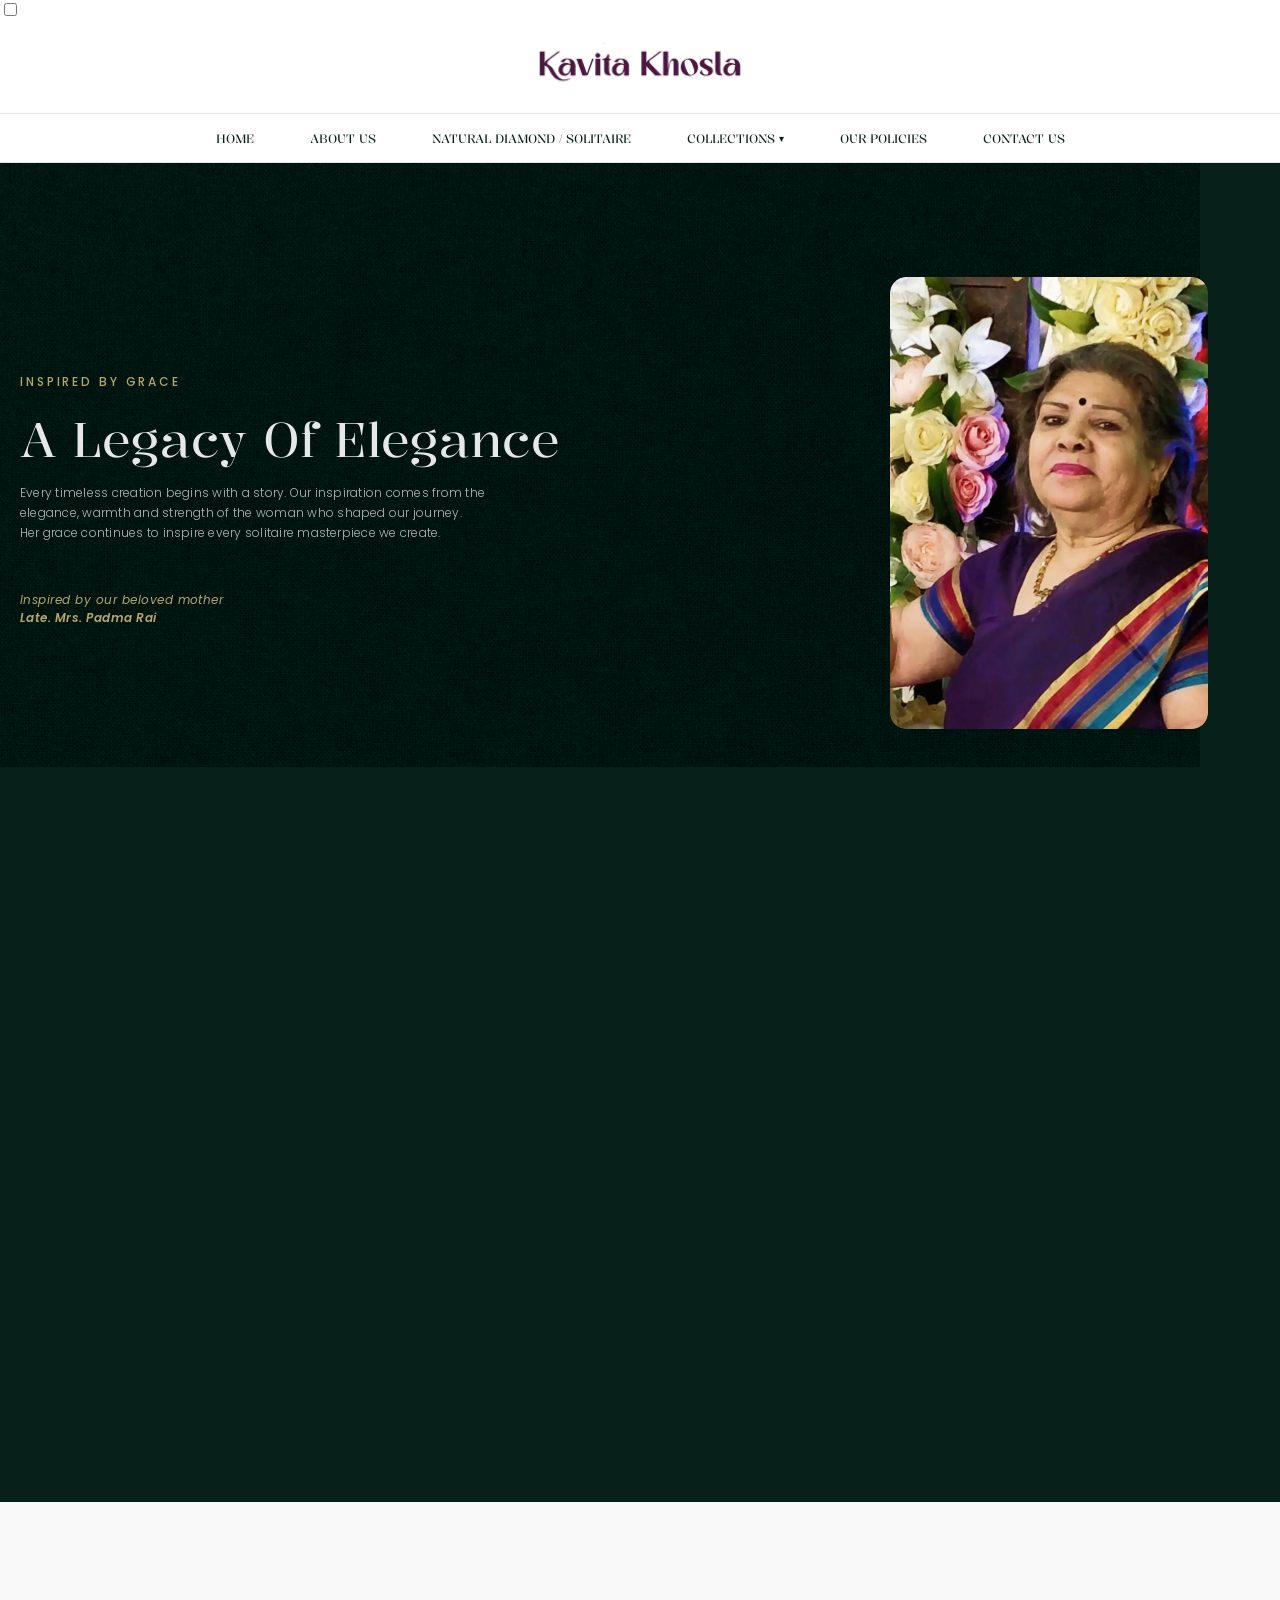
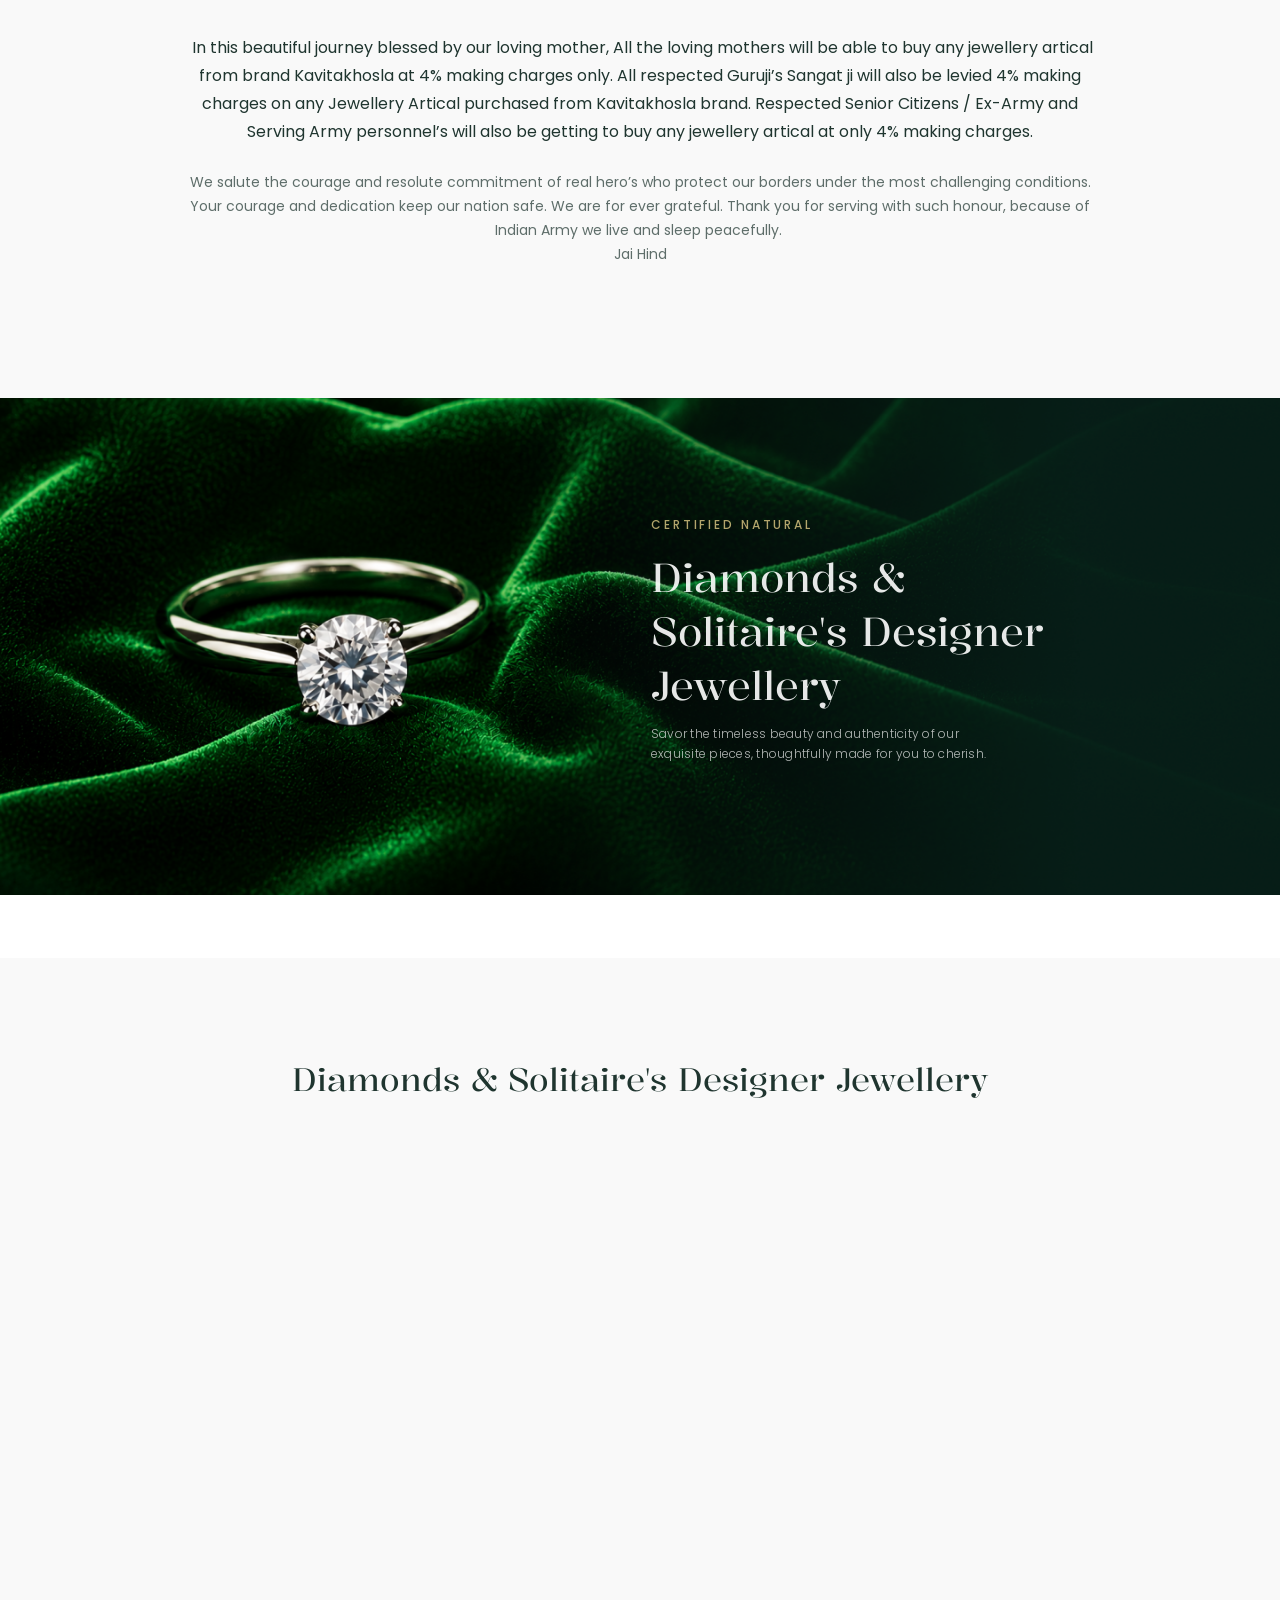
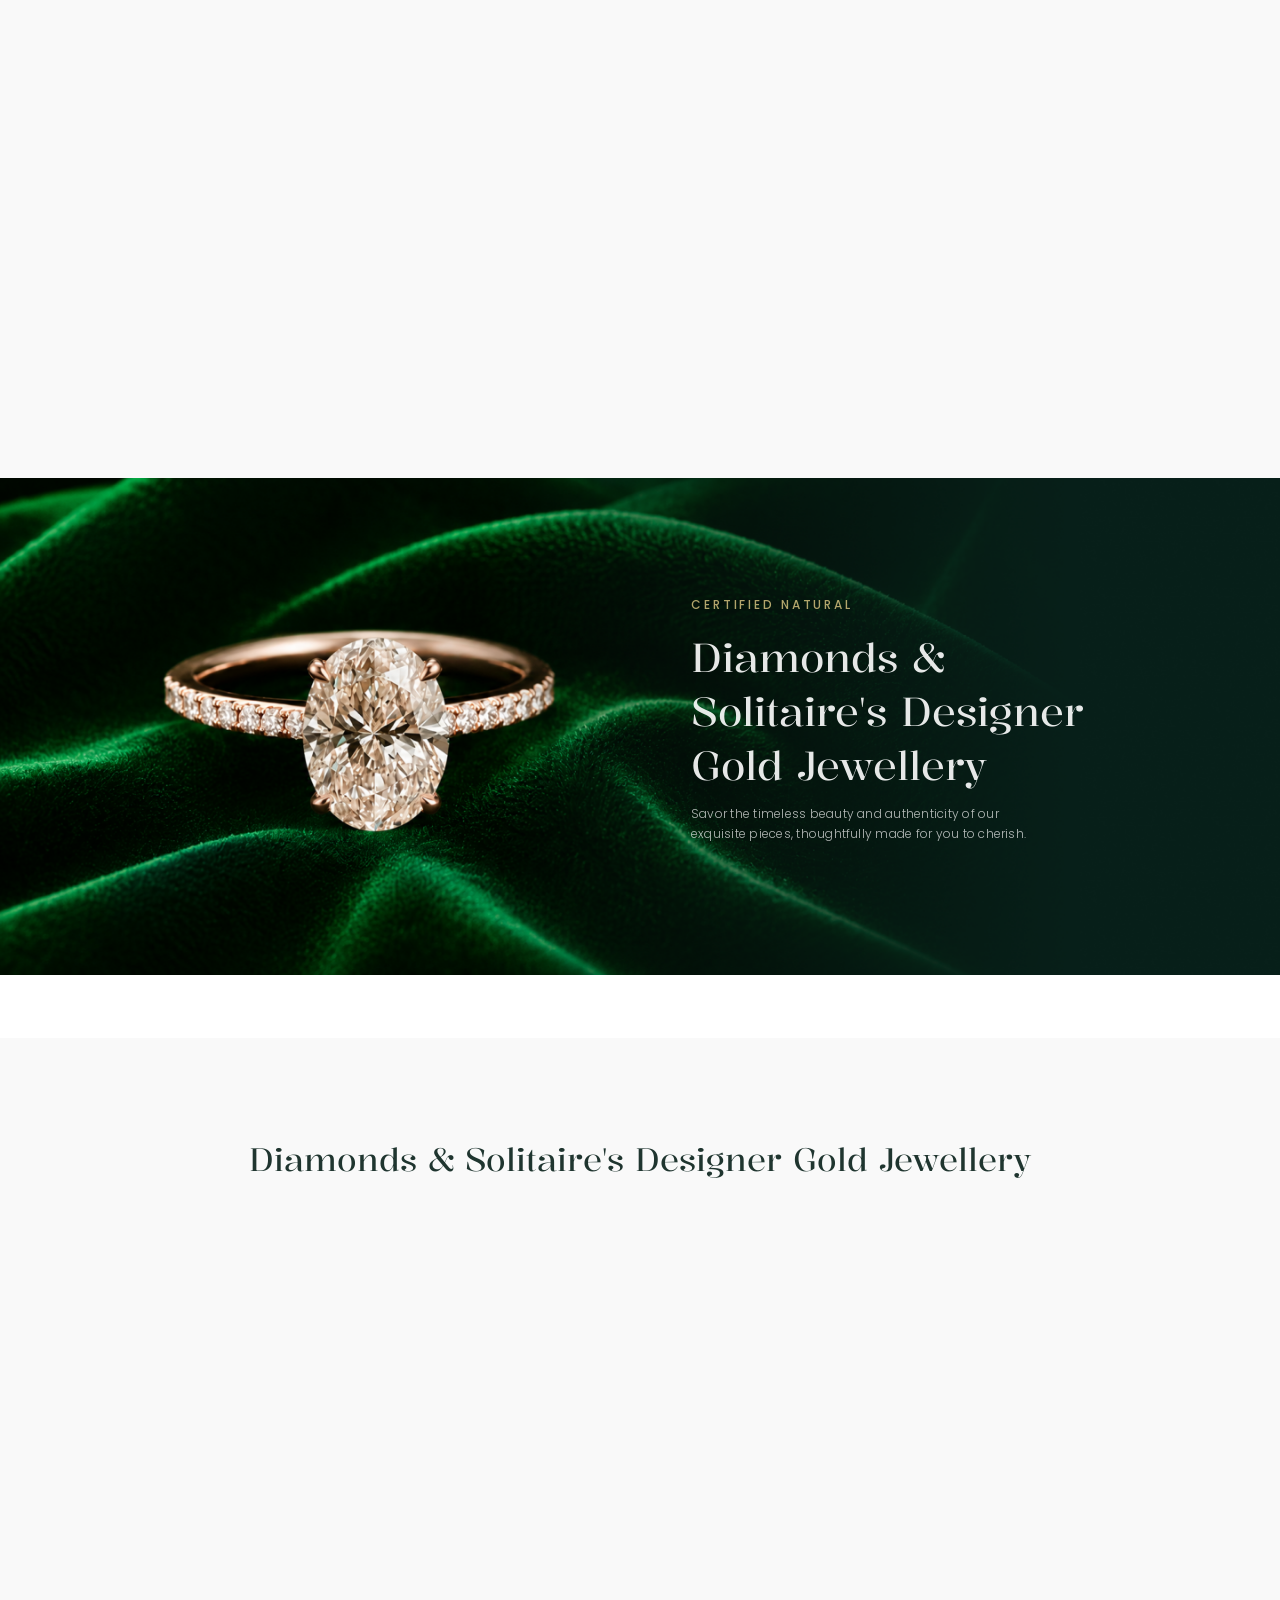
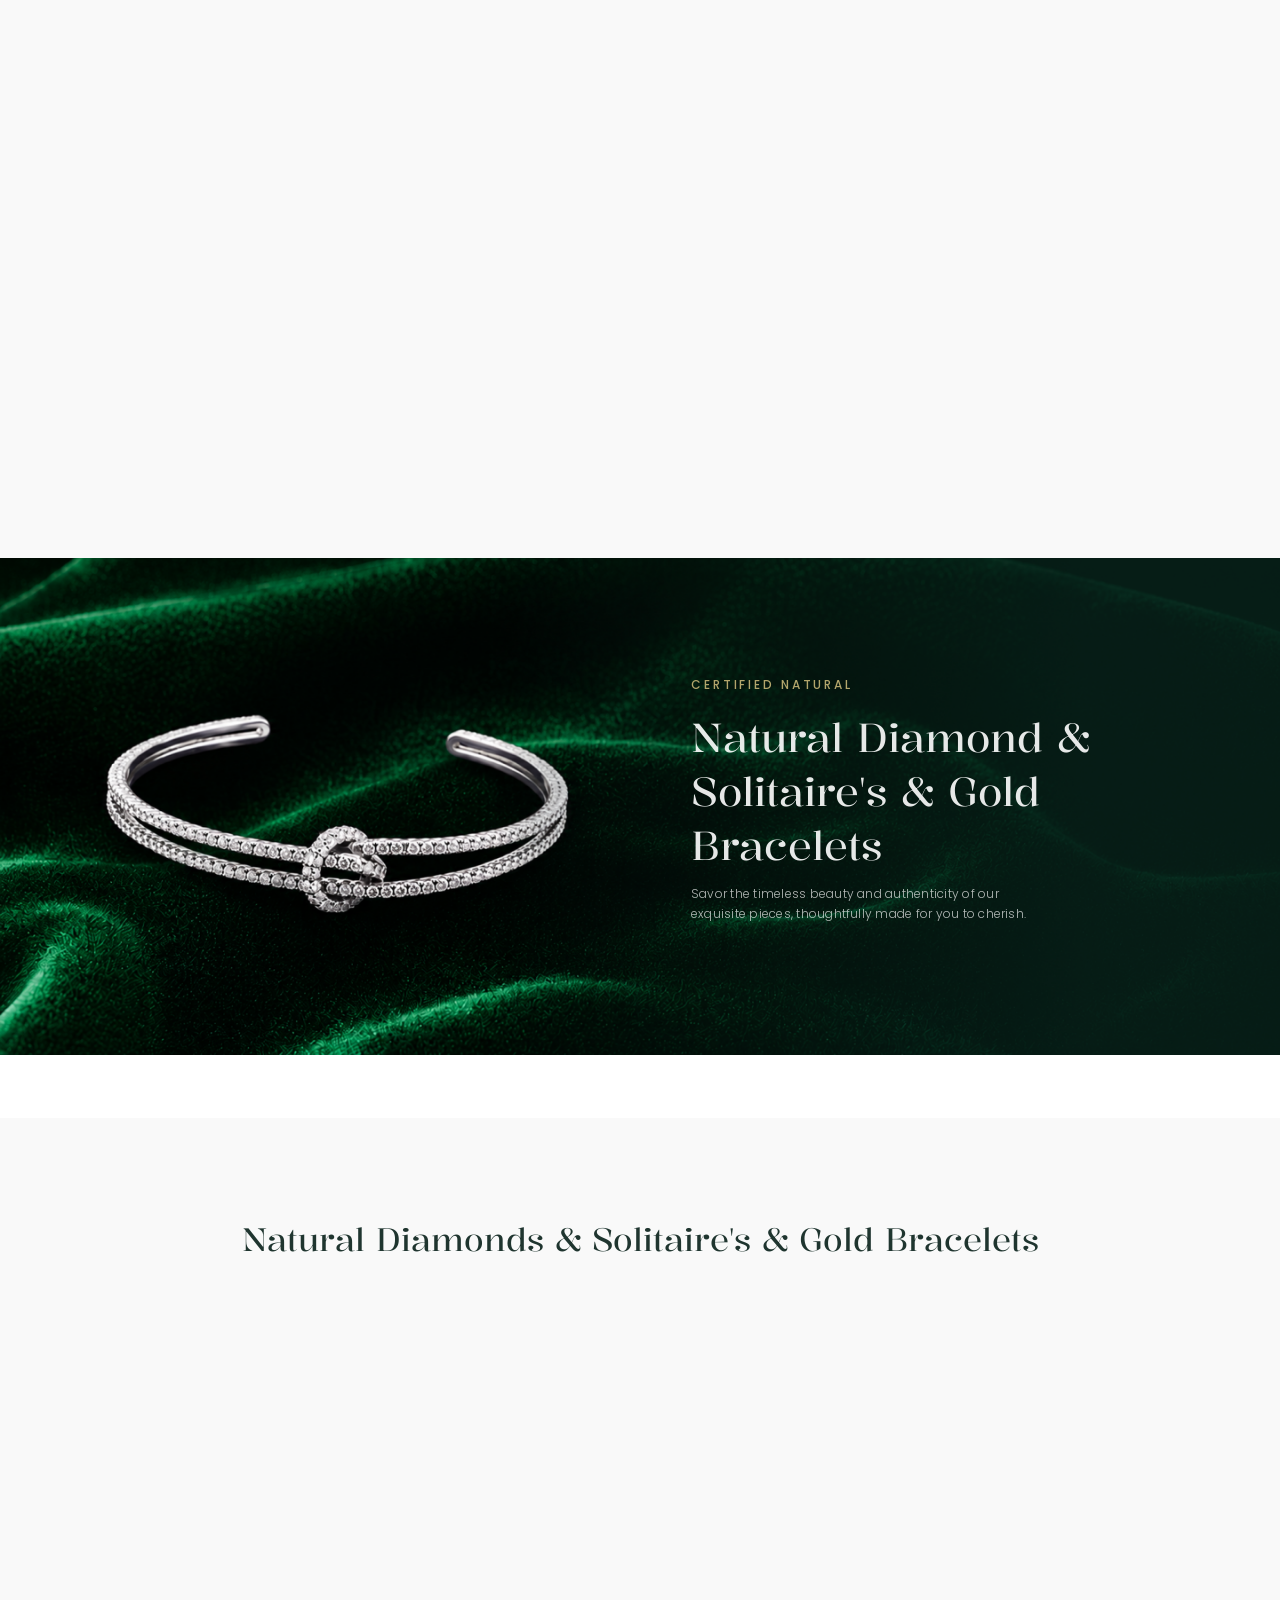
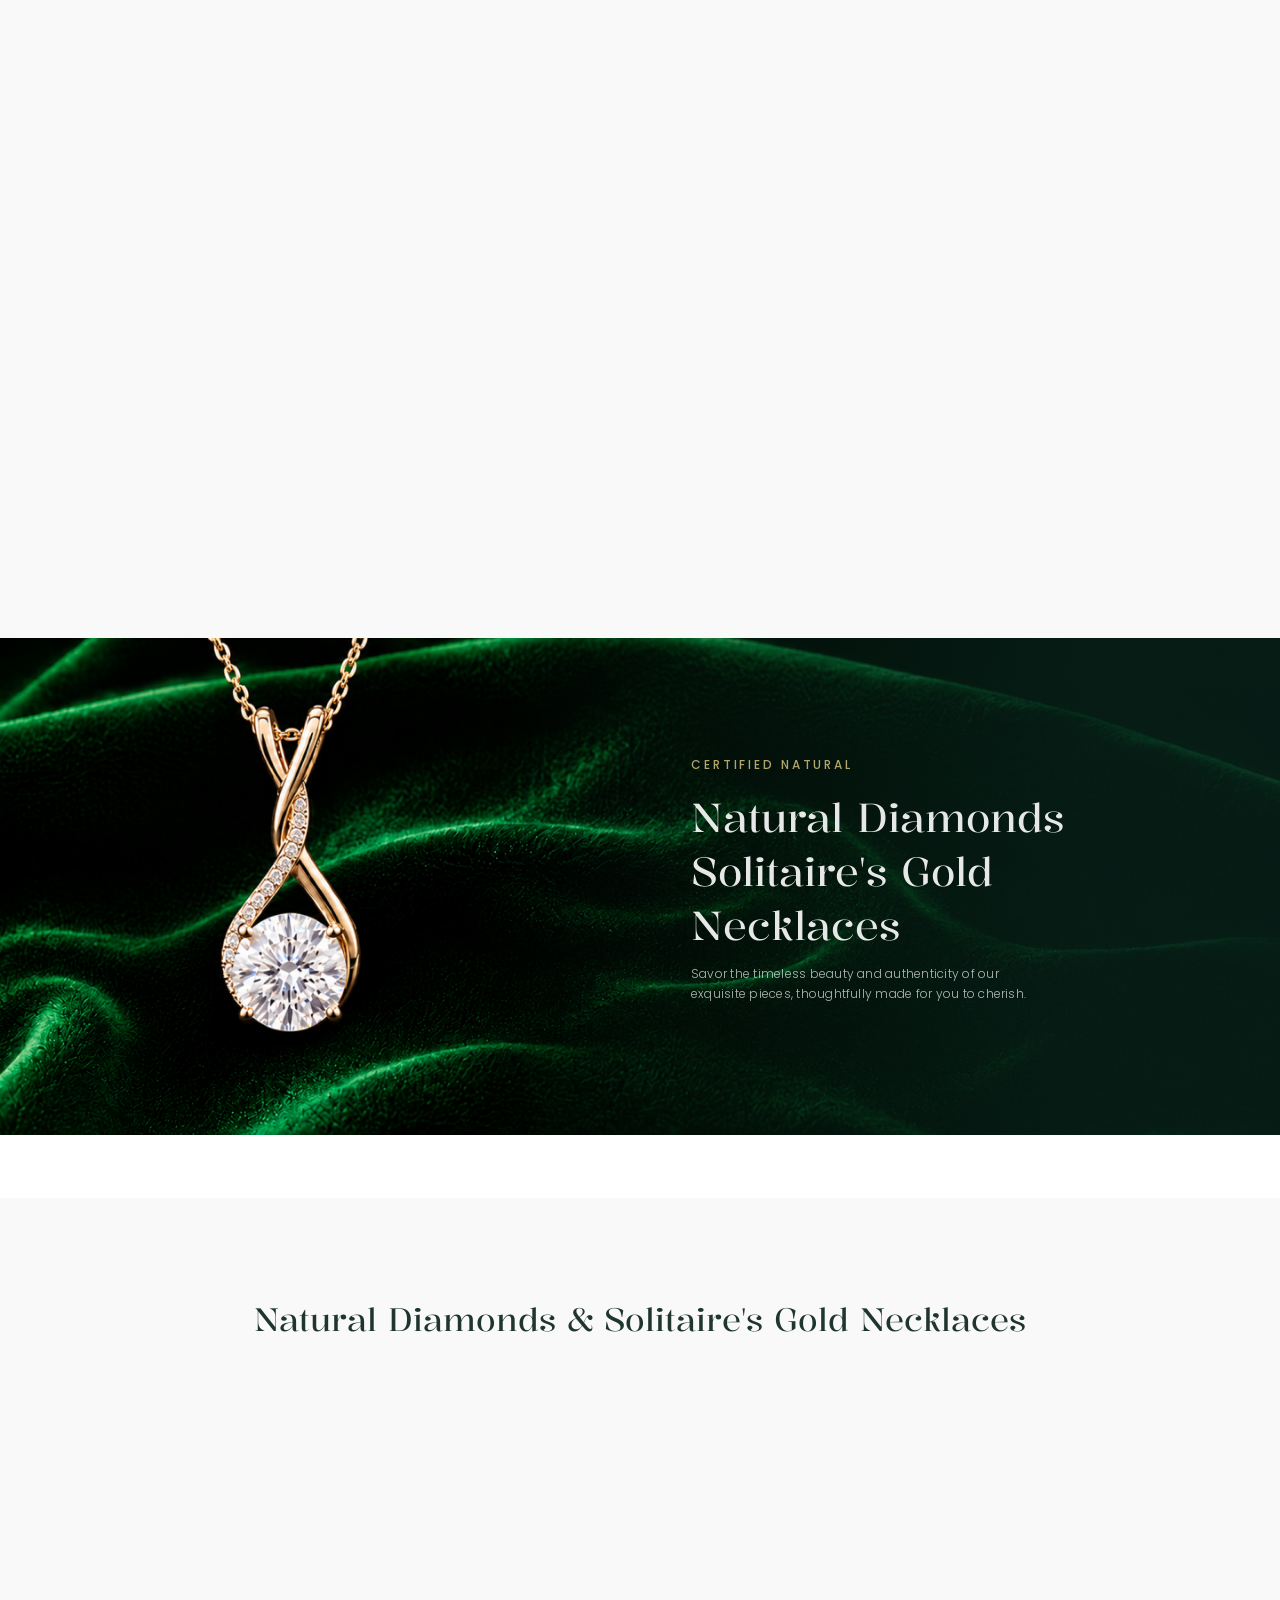
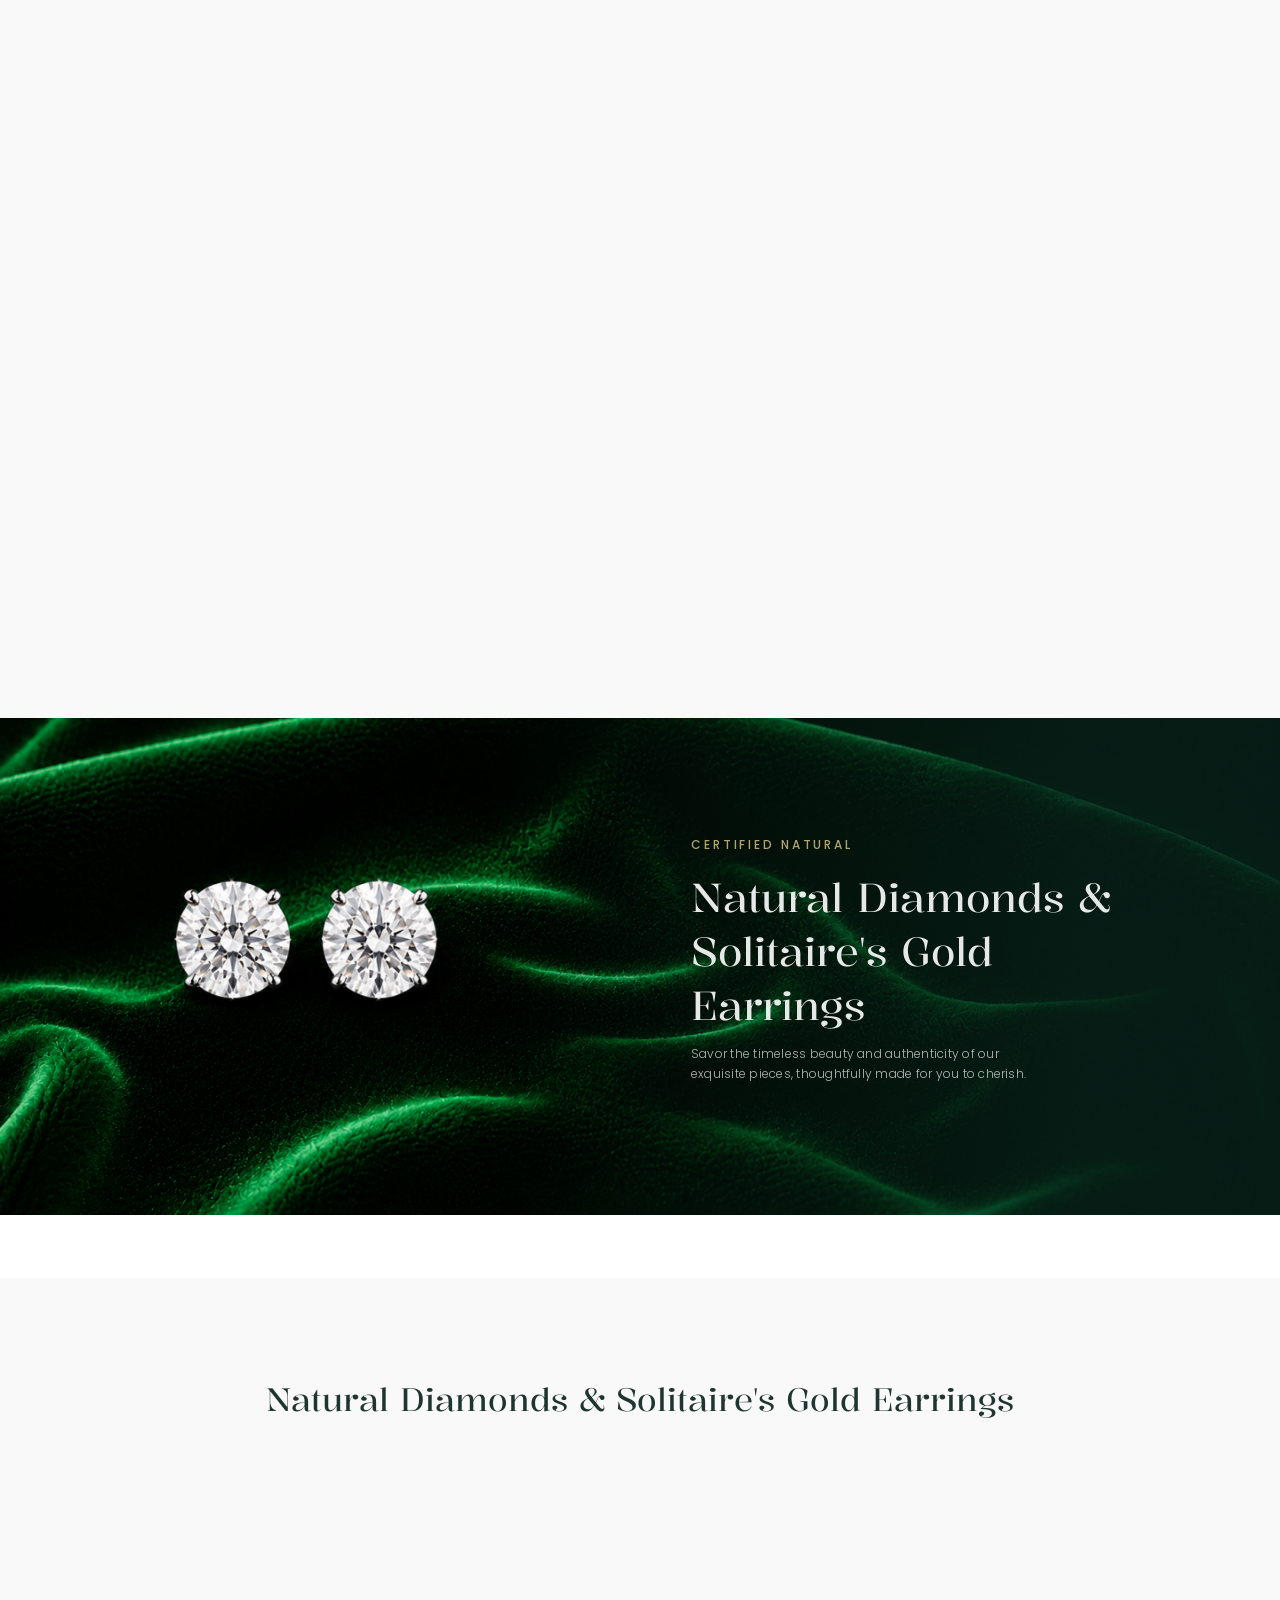
==== commit 2585b9f8: "update site" ====
--- a/index.html
+++ b/index.html
@@ -13,6 +13,16 @@
   object-position: center !important;
   margin: 0 auto !important;
   display: block !important;
+  align-self: center !important;
+}
+
+body .homepage main.frame-group {
+  height: auto !important;
+  position: relative !important;
+}
+body .homepage main.frame-group > .frame-section {
+  position: relative !important;
+  height: auto !important;
 }
 @media screen and (max-width: 768px) {  /* Mobile Dropdown Styling overrides */
   .dropdown:hover .dropdown-content {
@@ -614,7 +624,7 @@
 
 /* Prevent combined footer link wrapping on desktop */
 @media screen and (min-width: 769px) {
-  .about-us5, .about-us18, .about-us17, .about-us29, .about-us53 {
+  .about-us4, .about-us5, .about-us18, .about-us17, .about-us29, .about-us53 {
     width: auto !important;
     white-space: nowrap !important;
   }
@@ -741,10 +751,7 @@
                   </div>
                 </div>
               </div>
-              <button class=cta-primary>
-                <div class=explore-now>EXPLORE NOW</div>
-              </button>
-            </section>
+</section>
           </div>
           <div class=diamonds-solitaires-designe-group>
             <h2 class=designers-passionate-collectio>
@@ -771,10 +778,7 @@
                 <img class=rectangle-icon loading=lazy alt src=/Rectangle-10@2x.54e02c8b.png>
               </div>
             </div>
-            <button class=cta-primary>
-              <div class=explore-now>EXPLORE COLLECTION</div>
-            </button>
-          </div>
+</div>
           <div class=image-3-group>
             <img class=image-4-icon loading=lazy alt src=/image-31@2x.86c8359a.png>
 
@@ -791,10 +795,7 @@
                   </div>
                 </div>
               </div>
-              <button class=cta-primary>
-                <div class=explore-now>EXPLORE NOW</div>
-              </button>
-            </section>
+</section>
           </div>
           <div class=diamonds-solitaires-designe-group>
             <h2 class=designers-passionate-collectio>
@@ -821,10 +822,7 @@
                 <img class=frame-child14 alt src=/Rectangle-101@2x.99421453.png>
               </div>
             </div>
-            <button class=cta-primary>
-              <div class=explore-now>EXPLORE COLLECTION</div>
-            </button>
-          </div>
+</div>
           <div class=image-3-group>
             <img class=image-4-icon loading=lazy alt src=/image-3@2x.61dac9bf.png>
 
@@ -841,10 +839,7 @@
                   </div>
                 </div>
               </div>
-              <button class=cta-primary>
-                <div class=explore-now>EXPLORE NOW</div>
-              </button>
-            </section>
+</section>
           </div>
           <div class=diamonds-solitaires-designe-group>
             <h2 class=natural-diamonds>
@@ -871,10 +866,7 @@
                 <img class=frame-child14 alt src=/Rectangle-22@2x.f3e374fd.png>
               </div>
             </div>
-            <button class=cta-primary>
-              <div class=explore-now>EXPLORE COLLECTION</div>
-            </button>
-          </div>
+</div>
           <div class=image-3-group>
             <img class=image-4-icon loading=lazy alt src=/image-33@2x.d6323865.png>
 
@@ -891,10 +883,7 @@
                   </div>
                 </div>
               </div>
-              <button class=cta-primary>
-                <div class=explore-now>EXPLORE NOW</div>
-              </button>
-            </section>
+</section>
           </div>
           <div class=diamonds-solitaires-designe-group>
             <h2 class=designers-passionate-collectio>
@@ -921,10 +910,7 @@
                 <img class=frame-child14 alt src=/Rectangle-103@2x.cac79b4e.png>
               </div>
             </div>
-            <button class=cta-primary>
-              <div class=explore-now>EXPLORE COLLECTION</div>
-            </button>
-          </div>
+</div>
           <div class=image-3-group>
             <img class=image-4-icon loading=lazy alt src=/image-34@2x.22580e23.png>
 
@@ -941,10 +927,7 @@
                   </div>
                 </div>
               </div>
-              <button class=cta-primary>
-                <div class=explore-now>EXPLORE NOW</div>
-              </button>
-            </section>
+</section>
           </div>
           <div class=diamonds-solitaires-designe-group>
             <h2 class=designers-passionate-collectio>
@@ -971,10 +954,7 @@
                 <img class=frame-child14 alt src=/Rectangle-102@2x.95fc3bc3.png>
               </div>
             </div>
-            <button class=cta-primary>
-              <div class=explore-now>EXPLORE COLLECTION</div>
-            </button>
-          </div>
+</div>
           <div class=frame-parent13>
             <div class=frame-wrapper2>
               <div class=frame-parent14>
@@ -995,9 +975,7 @@
                   </div>
                   <img class=frame-child42 alt src=/Group-3.f935dc54.svg>
                 </div>
-                <button class=cta-primary>
-                  <div class=explore-now>DISCOVER THE SET</div>
-                </button>
+
               </div>
             </div>
             <img class=frame-child43 loading=lazy alt src=/rectangle-11@2x.294bfabd.png>
@@ -1026,10 +1004,7 @@
                 <img class=frame-child44 alt src=/Rectangle-151@2x.a4a3a504.png>
               </div>
             </div>
-            <button class=cta-primary>
-              <div class=explore-now>EXPLORE COLLECTION</div>
-            </button>
-          </div>
+</div>
           <div class=group-wrapper>
             <img class=group-icon5 alt src=/Group.ccace882.svg>
           </div>
@@ -1204,7 +1179,19 @@
                 <div class=about>SHOP</div>
                 <div class=footer-nav-parent>
                   <div class=footer-nav2>
-                  <a class=about-us4 href=/lab-grown-diamonds/lab-grown-diamonds.html>COLLECTIONS</a>
+                  <a class=about-us4 href=/lab-grown-diamonds/lab-grown-diamonds.html>Lab Grown Diamonds</a>
+                </div>
+                  <div class=footer-nav2>
+                  <a class=about-us4 href=/malana-collection/malana-collection.html>Malana Collection</a>
+                </div>
+                  <div class=footer-nav2>
+                  <a class=about-us4 href=/onzee-collection/onzee-collection.html>Onzee Collection</a>
+                </div>
+                  <div class=footer-nav2>
+                  <a class=about-us4 href=/pierre-collection/pierre-collection.html>Pierre Collection</a>
+                </div>
+                  <div class=footer-nav2>
+                  <a class=about-us4 href=/thia-collection/thia-collection.html>Thia Collection</a>
                 </div>
                   <div class=footer-nav2>
                   <a class=about-us5 href=/natural-solitaire-and-diamonds/natural-solitaire-and-diamonds.html>Natural Diamond and solitaires</a>
